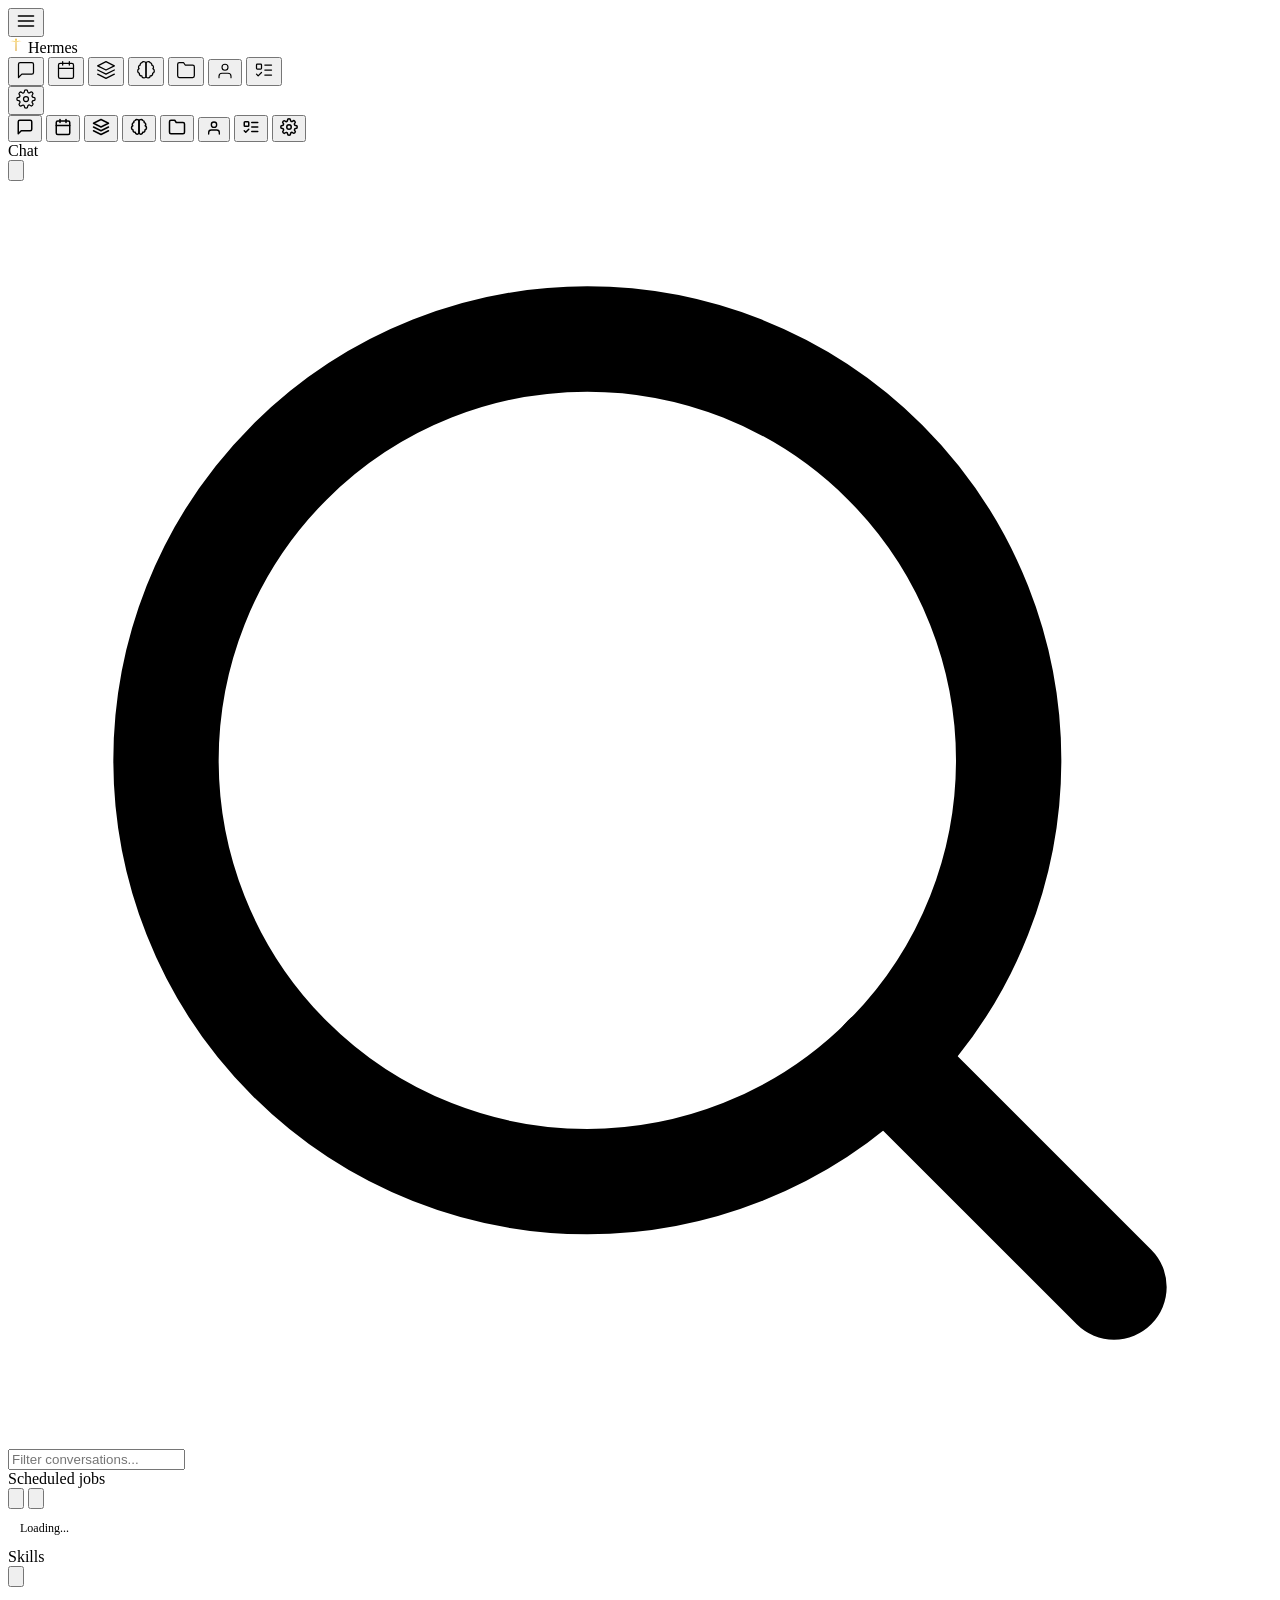
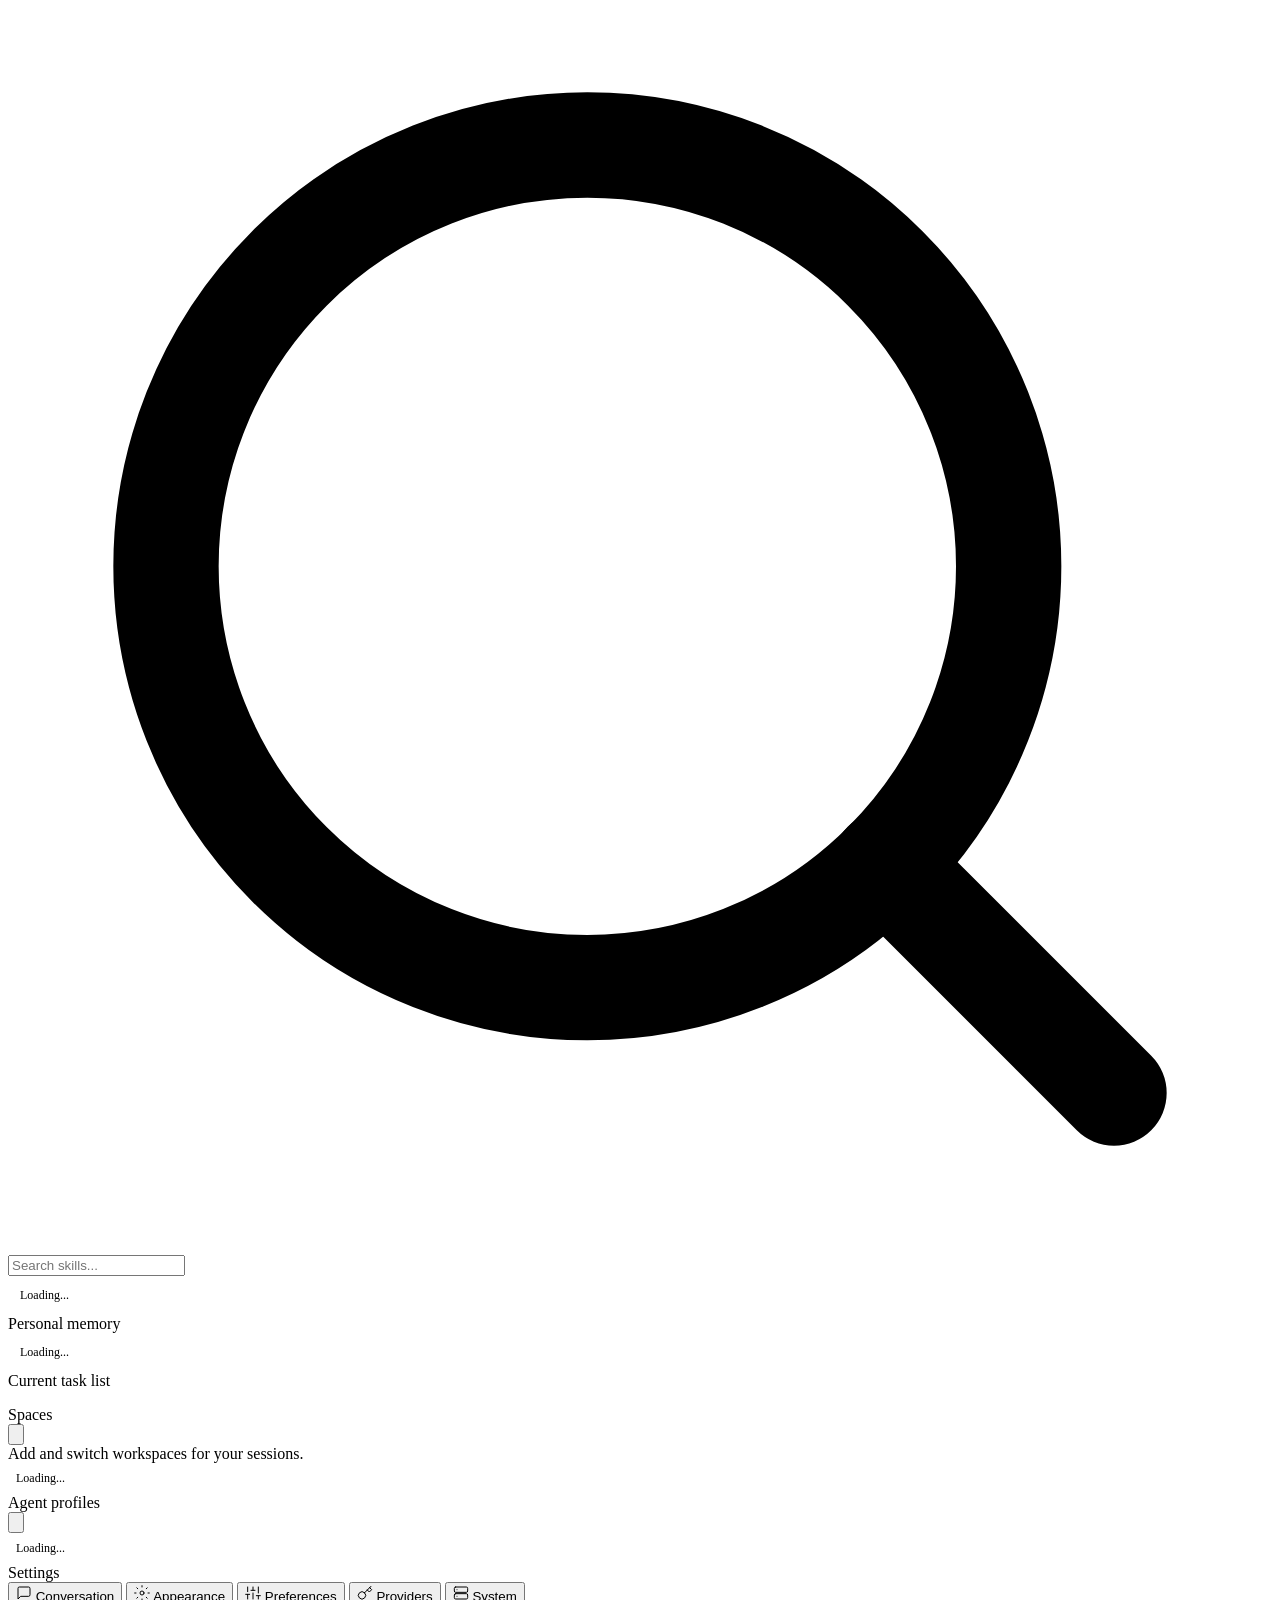
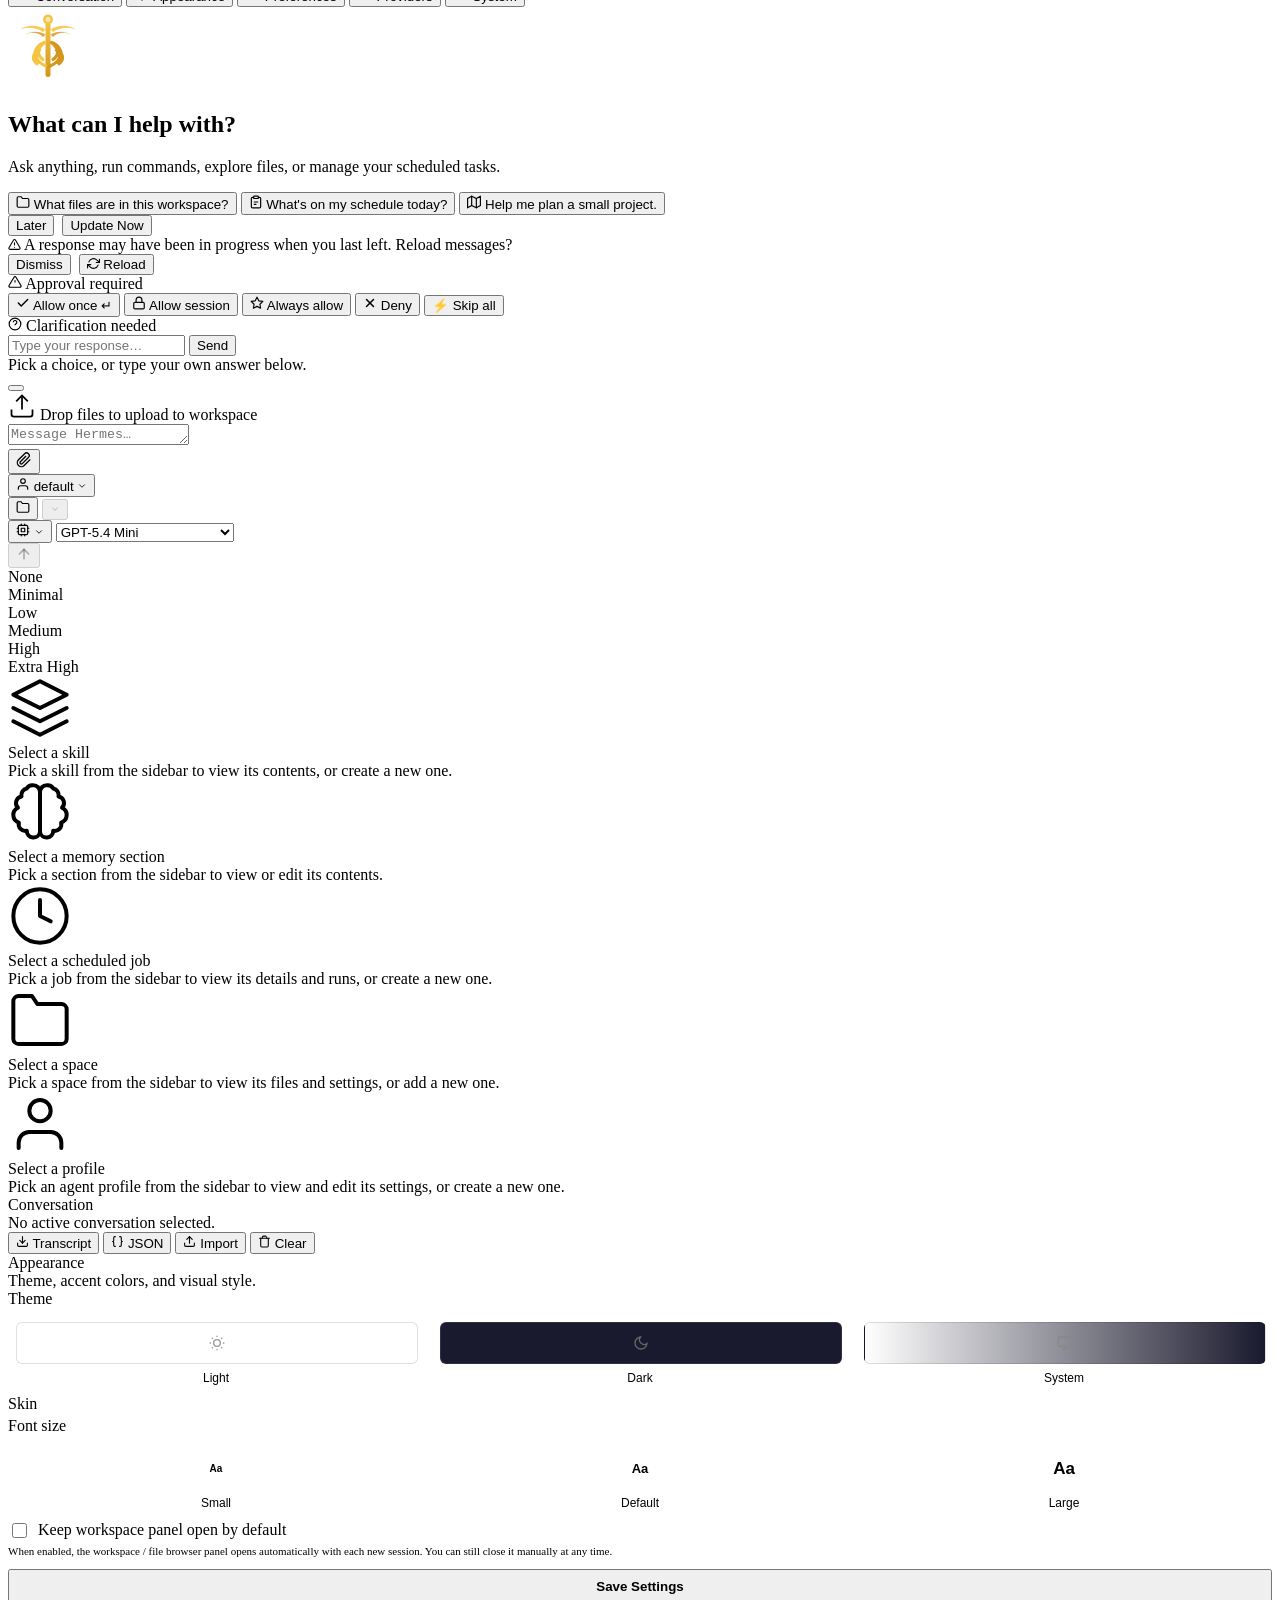
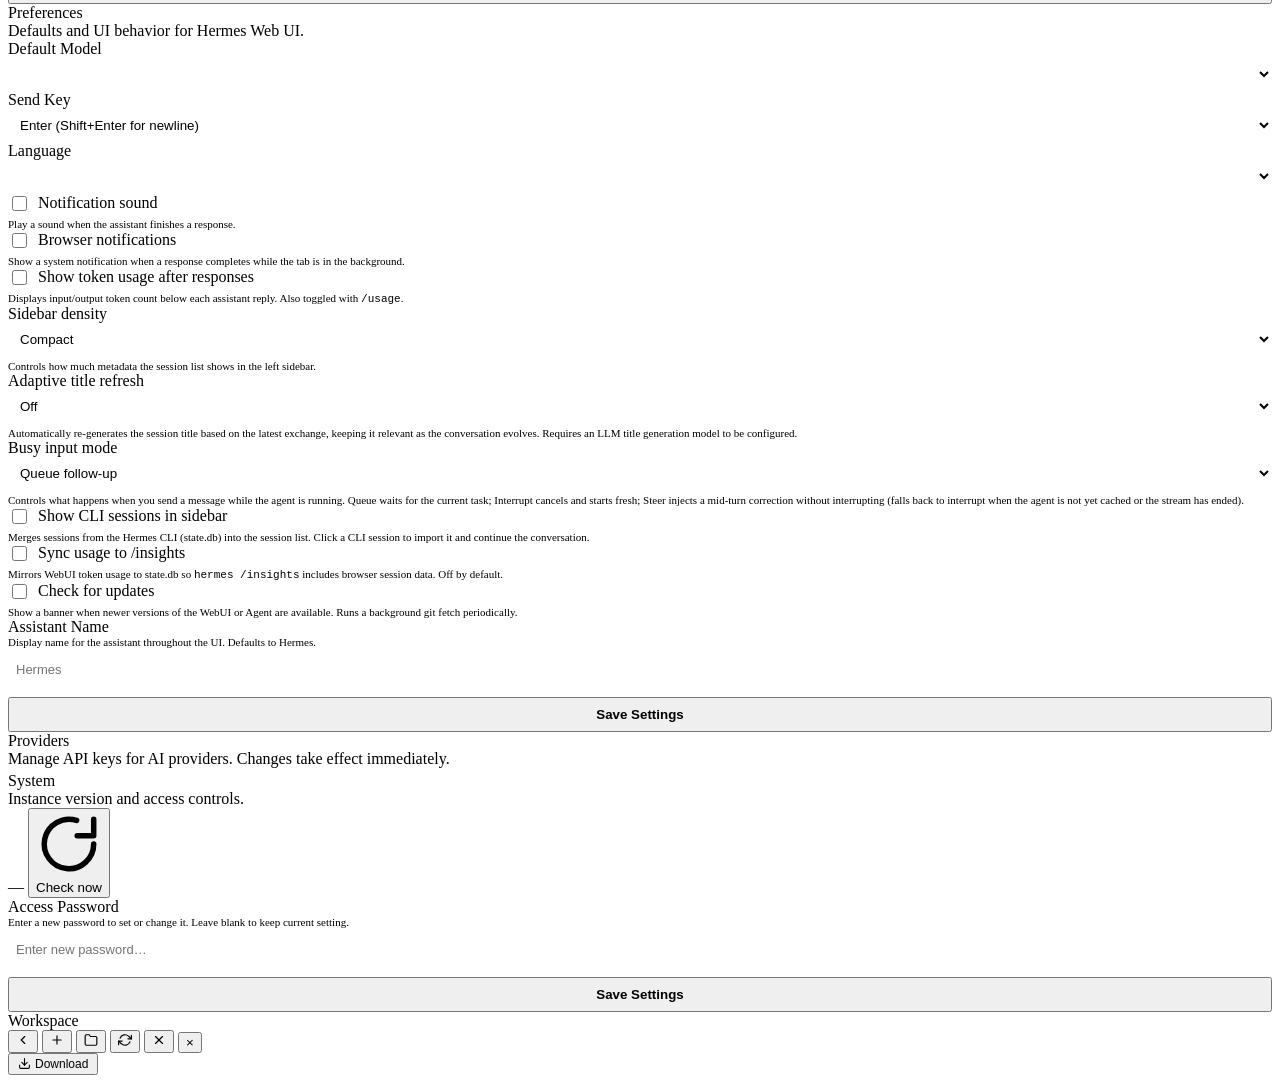
==== static/index.html @ 9df01c61 "feat: add DeepSeek V4 Flash and V4 Pro models Add deepseek-v4-flash and deepseek-v4-pro model entrie" ====
<!doctype html>
<html lang="en">
<head>
<meta charset="utf-8">
<meta name="viewport" content="width=device-width, initial-scale=1">
<title>Hermes</title>
<link rel="icon" type="image/svg+xml" href="static/favicon.svg">
<link rel="icon" type="image/png" sizes="32x32" href="static/favicon-32.png">
<link rel="shortcut icon" href="static/favicon.ico">
<link rel="manifest" href="manifest.json" crossorigin="use-credentials">
<meta name="mobile-web-app-capable" content="yes">
<meta name="apple-mobile-web-app-capable" content="yes">
<meta name="apple-mobile-web-app-status-bar-style" content="black-translucent">
<meta name="apple-mobile-web-app-title" content="Hermes">
<link rel="apple-touch-icon" href="static/favicon.svg">
<!-- base href enables subpath mount support; all static paths must stay relative (no leading slash) -->
<script>(function(){var p=location.pathname.endsWith('/')?location.pathname:(location.pathname.replace(/\/[^\/]*$/,'/')||'/');document.write('<base href="'+location.origin+p+'">');})()</script>
<script>(function(){var themes={light:1,dark:1,system:1},skins={default:1,ares:1,mono:1,slate:1,poseidon:1,sisyphus:1,charizard:1},legacy={slate:['dark','slate'],solarized:['dark','poseidon'],monokai:['dark','sisyphus'],nord:['dark','slate'],oled:['dark','default']},t=(localStorage.getItem('hermes-theme')||'dark').toLowerCase(),s=(localStorage.getItem('hermes-skin')||'').toLowerCase(),m=legacy[t],theme=m?m[0]:(themes[t]?t:'dark'),skin=skins[s]?s:(m?m[1]:'default');localStorage.setItem('hermes-theme',theme);localStorage.setItem('hermes-skin',skin);if(theme==='system')theme=window.matchMedia('(prefers-color-scheme:dark)').matches?'dark':'light';if(theme==='dark')document.documentElement.classList.add('dark');if(skin!=='default')document.documentElement.dataset.skin=skin;})()</script>
<script>(function(){var fs=localStorage.getItem('hermes-font-size');if(fs&&fs!=='default')document.documentElement.dataset.fontSize=fs;})()</script>
<script>(function(){try{document.documentElement.dataset.workspacePanel=localStorage.getItem('hermes-webui-workspace-panel')==='open'?'open':'closed';}catch(e){document.documentElement.dataset.workspacePanel='closed';}})()</script>
<link rel="stylesheet" href="static/style.css">
  <!-- KaTeX math rendering CSS (loaded eagerly to prevent layout shift) -->
  <link rel="stylesheet" href="https://cdn.jsdelivr.net/npm/katex@0.16.22/dist/katex.min.css" integrity="sha384-5TcZemv2l/9On385z///+d7MSYlvIEw9FuZTIdZ14vJLqWphw7e7ZPuOiCHJcFCP" crossorigin="anonymous">
  <!-- streaming-markdown: incremental DOM-building markdown parser for live streams -->
  <!-- Self-hosted from npm:streaming-markdown@0.2.15 — no CDN dependency.           -->
  <!-- sha384 of smd.min.js @0.2.15: sha384-T6r95ocN9t3W8tUK2Fa6FPaO7bJryyjyW0WCalrUnpgtm2qXr5xcN4vwPYEJ6vHa -->
  <!-- ES module imports do not support the integrity= attribute (W3C limitation);    -->
  <!-- version is pinned in the vendored file path; hash documented above for audit. -->
  <script type="module">
    import * as smd from '/static/vendor/smd.min.js';
    // SRI verification happens at the ES module level via importmap or SW; pinning version in URL.
    // sha384 of smd.min.js @0.2.15: sha384-T6r95ocN9t3W8tUK2Fa6FPaO7bJryyjyW0WCalrUnpgtm2qXr5xcN4vwPYEJ6vHa
    window.smd = smd;
  </script>
  <!-- Prism.js syntax highlighting (loaded async, non-blocking) -->
  <!-- SRI removed from prism-tomorrow.min.css — jsdelivr serves different digests across
       edge nodes causing intermittent integrity failures that block syntax highlighting (#1100).
       Version is pinned to @1.29.0 which is sufficient for supply-chain assurance. -->
  <link id="prism-theme" rel="stylesheet" href="https://cdn.jsdelivr.net/npm/prismjs@1.29.0/themes/prism-tomorrow.min.css" crossorigin="anonymous">
  <script src="https://cdn.jsdelivr.net/npm/prismjs@1.29.0/components/prism-core.min.js" integrity="sha384-MXybTpajaBV0AkcBaCPT4KIvo0FzoCiWXgcihYsw4FUkEz0Pv3JGV6tk2G8vJtDc" crossorigin="anonymous" defer></script>
  <script src="https://cdn.jsdelivr.net/npm/prismjs@1.29.0/plugins/autoloader/prism-autoloader.min.js" integrity="sha384-Uq05+JLko69eOiPr39ta9bh7kld5PKZoU+fF7g0EXTAriEollhZ+DrN8Q/Oi8J2Q" crossorigin="anonymous" defer></script>
  <!-- PWA service worker registration -->
  <script>
    if ('serviceWorker' in navigator) {
      window.addEventListener('load', function() {
        navigator.serviceWorker.register('sw.js').catch(function(err) {
          console.warn('[pwa] Service worker registration failed:', err);
        });
      });
    }
  </script>
</head>
<body>
<header class="app-titlebar" role="banner">
  <button class="app-titlebar-hamburger" id="btnHamburger" onclick="toggleMobileSidebar()" type="button" title="Menu" aria-label="Menu">
    <svg width="20" height="20" viewBox="0 0 24 24" fill="none" stroke="currentColor" stroke-width="2" stroke-linecap="round" stroke-linejoin="round" aria-hidden="true"><line x1="3" y1="6" x2="21" y2="6"/><line x1="3" y1="12" x2="21" y2="12"/><line x1="3" y1="18" x2="21" y2="18"/></svg>
  </button>
  <div class="app-titlebar-inner">
    <span class="app-titlebar-icon" aria-hidden="true">
      <svg viewBox="0 0 64 64" width="16" height="16" aria-hidden="true">
        <defs>
          <linearGradient id="app-titlebar-gold" x1="0%" y1="0%" x2="0%" y2="100%">
            <stop offset="0%" style="stop-color:#F5C542"/>
            <stop offset="100%" style="stop-color:#D4961C"/>
          </linearGradient>
        </defs>
        <rect x="30" y="10" width="4" height="46" rx="2" fill="url(#app-titlebar-gold)"/>
        <path d="M30 18 C24 14, 14 14, 10 18 C14 16, 22 16, 28 20" fill="#F5C542" opacity="0.9"/>
        <path d="M34 18 C40 14, 50 14, 54 18 C50 16, 42 16, 36 20" fill="#F5C542" opacity="0.9"/>
        <circle cx="32" cy="10" r="4" fill="#F5C542"/>
      </svg>
    </span>
    <span class="app-titlebar-title" id="appTitlebarTitle">Hermes</span>
    <span class="app-titlebar-sub" id="appTitlebarSub" hidden></span>
  </div>
  <div class="app-titlebar-spacer" aria-hidden="true"></div>
</header>
<div class="layout">
  <nav class="rail" aria-label="Primary navigation">
    <button class="rail-btn nav-tab active" data-panel="chat" onclick="switchPanel('chat')" title="Chat" data-i18n-title="tab_chat" aria-label="Chat"><svg width="20" height="20" viewBox="0 0 24 24" fill="none" stroke="currentColor" stroke-width="1.5" stroke-linecap="round" stroke-linejoin="round" aria-hidden="true"><path d="M21 15a2 2 0 0 1-2 2H7l-4 4V5a2 2 0 0 1 2-2h14a2 2 0 0 1 2 2z"/></svg></button>
    <button class="rail-btn nav-tab" data-panel="tasks" onclick="switchPanel('tasks')" title="Tasks" data-i18n-title="tab_tasks" aria-label="Tasks"><svg width="20" height="20" viewBox="0 0 24 24" fill="none" stroke="currentColor" stroke-width="1.5" stroke-linecap="round" stroke-linejoin="round" aria-hidden="true"><rect x="3" y="4" width="18" height="18" rx="2"/><line x1="16" y1="2" x2="16" y2="6"/><line x1="8" y1="2" x2="8" y2="6"/><line x1="3" y1="10" x2="21" y2="10"/></svg></button>
    <button class="rail-btn nav-tab" data-panel="skills" onclick="switchPanel('skills')" title="Skills" data-i18n-title="tab_skills" aria-label="Skills"><svg width="20" height="20" viewBox="0 0 24 24" fill="none" stroke="currentColor" stroke-width="1.5" stroke-linecap="round" stroke-linejoin="round" aria-hidden="true"><path d="M12 2L2 7l10 5 10-5-10-5z"/><path d="M2 17l10 5 10-5"/><path d="M2 12l10 5 10-5"/></svg></button>
    <button class="rail-btn nav-tab" data-panel="memory" onclick="switchPanel('memory')" title="Memory" data-i18n-title="tab_memory" aria-label="Memory"><svg width="20" height="20" viewBox="0 0 24 24" fill="none" stroke="currentColor" stroke-width="1.5" stroke-linecap="round" stroke-linejoin="round" aria-hidden="true"><path d="M9.5 2A2.5 2.5 0 0 1 12 4.5v15a2.5 2.5 0 0 1-4.96-.44 2.5 2.5 0 0 1-2.96-3.08 3 3 0 0 1-.34-5.58 2.5 2.5 0 0 1 1.32-4.24 2.5 2.5 0 0 1 1.98-3A2.5 2.5 0 0 1 9.5 2z"/><path d="M14.5 2A2.5 2.5 0 0 0 12 4.5v15a2.5 2.5 0 0 0 4.96-.44 2.5 2.5 0 0 0 2.96-3.08 3 3 0 0 0 .34-5.58 2.5 2.5 0 0 0-1.32-4.24 2.5 2.5 0 0 0-1.98-3A2.5 2.5 0 0 0 14.5 2z"/></svg></button>
    <button class="rail-btn nav-tab" data-panel="workspaces" onclick="switchPanel('workspaces')" title="Spaces" data-i18n-title="tab_workspaces" aria-label="Spaces"><svg width="20" height="20" viewBox="0 0 24 24" fill="none" stroke="currentColor" stroke-width="1.5" stroke-linecap="round" stroke-linejoin="round" aria-hidden="true"><path d="M22 19a2 2 0 0 1-2 2H4a2 2 0 0 1-2-2V5a2 2 0 0 1 2-2h5l2 3h9a2 2 0 0 1 2 2z"/></svg></button>
    <button class="rail-btn nav-tab" data-panel="profiles" onclick="switchPanel('profiles')" title="Agent profiles" data-i18n-title="tab_profiles" aria-label="Agent profiles"><svg width="18" height="18" viewBox="0 0 24 24" fill="none" stroke="currentColor" stroke-width="1.5" stroke-linecap="round" stroke-linejoin="round"><path d="M20 21v-2a4 4 0 0 0-4-4H8a4 4 0 0 0-4 4v2"/><circle cx="12" cy="7" r="4"/></svg></button>
    <button class="rail-btn nav-tab" data-panel="todos" onclick="switchPanel('todos')" title="Current task list" data-i18n-title="tab_todos" aria-label="Todos"><svg width="20" height="20" viewBox="0 0 24 24" fill="none" stroke="currentColor" stroke-width="1.5" stroke-linecap="round" stroke-linejoin="round" aria-hidden="true"><rect x="3" y="5" width="6" height="6" rx="1"/><path d="m3 17 2 2 4-4"/><path d="M13 6h8"/><path d="M13 12h8"/><path d="M13 18h8"/></svg></button>
    <div class="rail-spacer"></div>
    <button class="rail-btn nav-tab" data-panel="settings" onclick="switchPanel('settings')" title="Settings" data-i18n-title="tab_settings" aria-label="Settings"><svg width="20" height="20" viewBox="0 0 24 24" fill="none" stroke="currentColor" stroke-width="1.5" stroke-linecap="round" stroke-linejoin="round" aria-hidden="true"><circle cx="12" cy="12" r="3"/><path d="M19.4 15a1.65 1.65 0 0 0 .33 1.82l.06.06a2 2 0 0 1-2.83 2.83l-.06-.06a1.65 1.65 0 0 0-1.82-.33 1.65 1.65 0 0 0-1 1.51V21a2 2 0 0 1-4 0v-.09A1.65 1.65 0 0 0 9 19.4a1.65 1.65 0 0 0-1.82.33l-.06.06a2 2 0 0 1-2.83-2.83l.06-.06a1.65 1.65 0 0 0 .33-1.82 1.65 1.65 0 0 0-1.51-1H3a2 2 0 0 1 0-4h.09A1.65 1.65 0 0 0 4.6 9a1.65 1.65 0 0 0-.33-1.82l-.06-.06a2 2 0 0 1 2.83-2.83l.06.06a1.65 1.65 0 0 0 1.82.33H9a1.65 1.65 0 0 0 1-1.51V3a2 2 0 0 1 4 0v.09a1.65 1.65 0 0 0 1 1.51 1.65 1.65 0 0 0 1.82-.33l.06-.06a2 2 0 0 1 2.83 2.83l-.06.06a1.65 1.65 0 0 0-.33 1.82V9a1.65 1.65 0 0 0 1.51 1H21a2 2 0 0 1 0 4h-.09a1.65 1.65 0 0 0-1.51 1z"/></svg></button>
  </nav>
  <aside class="sidebar">

    <div class="sidebar-nav">
      <button class="nav-tab active" data-panel="chat" data-label="Chat" onclick="switchPanel('chat')" title="Chat" data-i18n-title="tab_chat"><svg width="18" height="18" viewBox="0 0 24 24" fill="none" stroke="currentColor" stroke-width="2" stroke-linecap="round" stroke-linejoin="round" aria-hidden="true"><path d="M21 15a2 2 0 0 1-2 2H7l-4 4V5a2 2 0 0 1 2-2h14a2 2 0 0 1 2 2z"/></svg></button>
      <button class="nav-tab" data-panel="tasks" data-label="Tasks" onclick="switchPanel('tasks')" title="Tasks" data-i18n-title="tab_tasks"><svg width="18" height="18" viewBox="0 0 24 24" fill="none" stroke="currentColor" stroke-width="2" stroke-linecap="round" stroke-linejoin="round" aria-hidden="true"><rect x="3" y="4" width="18" height="18" rx="2"/><line x1="16" y1="2" x2="16" y2="6"/><line x1="8" y1="2" x2="8" y2="6"/><line x1="3" y1="10" x2="21" y2="10"/></svg></button>
      <button class="nav-tab" data-panel="skills" data-label="Skills" onclick="switchPanel('skills')" title="Skills" data-i18n-title="tab_skills"><svg width="18" height="18" viewBox="0 0 24 24" fill="none" stroke="currentColor" stroke-width="2" stroke-linecap="round" stroke-linejoin="round" aria-hidden="true"><path d="M12 2L2 7l10 5 10-5-10-5z"/><path d="M2 17l10 5 10-5"/><path d="M2 12l10 5 10-5"/></svg></button>
      <button class="nav-tab" data-panel="memory" data-label="Memory" onclick="switchPanel('memory')" title="Memory" data-i18n-title="tab_memory"><svg width="18" height="18" viewBox="0 0 24 24" fill="none" stroke="currentColor" stroke-width="2" stroke-linecap="round" stroke-linejoin="round" aria-hidden="true"><path d="M9.5 2A2.5 2.5 0 0 1 12 4.5v15a2.5 2.5 0 0 1-4.96-.44 2.5 2.5 0 0 1-2.96-3.08 3 3 0 0 1-.34-5.58 2.5 2.5 0 0 1 1.32-4.24 2.5 2.5 0 0 1 1.98-3A2.5 2.5 0 0 1 9.5 2z"/><path d="M14.5 2A2.5 2.5 0 0 0 12 4.5v15a2.5 2.5 0 0 0 4.96-.44 2.5 2.5 0 0 0 2.96-3.08 3 3 0 0 0 .34-5.58 2.5 2.5 0 0 0-1.32-4.24 2.5 2.5 0 0 0-1.98-3A2.5 2.5 0 0 0 14.5 2z"/></svg></button>
      <button class="nav-tab" data-panel="workspaces" data-label="Spaces" onclick="switchPanel('workspaces')" title="Spaces" data-i18n-title="tab_workspaces"><svg width="18" height="18" viewBox="0 0 24 24" fill="none" stroke="currentColor" stroke-width="2" stroke-linecap="round" stroke-linejoin="round" aria-hidden="true"><path d="M22 19a2 2 0 0 1-2 2H4a2 2 0 0 1-2-2V5a2 2 0 0 1 2-2h5l2 3h9a2 2 0 0 1 2 2z"/></svg></button>
      <button class="nav-tab" data-panel="profiles" data-label="Profiles" onclick="switchPanel('profiles')" title="Agent profiles" data-i18n-title="tab_profiles"><svg width="16" height="16" viewBox="0 0 24 24" fill="none" stroke="currentColor" stroke-width="2" stroke-linecap="round" stroke-linejoin="round"><path d="M20 21v-2a4 4 0 0 0-4-4H8a4 4 0 0 0-4 4v2"/><circle cx="12" cy="7" r="4"/></svg></button>
      <button class="nav-tab" data-panel="todos" data-label="Todos" onclick="switchPanel('todos')" title="Current task list" data-i18n-title="tab_todos"><svg width="18" height="18" viewBox="0 0 24 24" fill="none" stroke="currentColor" stroke-width="2" stroke-linecap="round" stroke-linejoin="round" aria-hidden="true"><rect x="3" y="5" width="6" height="6" rx="1"/><path d="m3 17 2 2 4-4"/><path d="M13 6h8"/><path d="M13 12h8"/><path d="M13 18h8"/></svg></button>
      <!-- Settings button mirrored here for mobile (rail is desktop-only via @media >=768px). Keep in sync with rail entry. -->
      <button class="nav-tab" data-panel="settings" onclick="switchPanel('settings')" title="Settings" data-i18n-title="tab_settings"><svg width="18" height="18" viewBox="0 0 24 24" fill="none" stroke="currentColor" stroke-width="2" stroke-linecap="round" stroke-linejoin="round" aria-hidden="true"><circle cx="12" cy="12" r="3"/><path d="M19.4 15a1.65 1.65 0 0 0 .33 1.82l.06.06a2 2 0 0 1-2.83 2.83l-.06-.06a1.65 1.65 0 0 0-1.82-.33 1.65 1.65 0 0 0-1 1.51V21a2 2 0 0 1-4 0v-.09A1.65 1.65 0 0 0 9 19.4a1.65 1.65 0 0 0-1.82.33l-.06.06a2 2 0 0 1-2.83-2.83l.06-.06a1.65 1.65 0 0 0 .33-1.82 1.65 1.65 0 0 0-1.51-1H3a2 2 0 0 1 0-4h.09A1.65 1.65 0 0 0 4.6 9a1.65 1.65 0 0 0-.33-1.82l-.06-.06a2 2 0 0 1 2.83-2.83l.06.06a1.65 1.65 0 0 0 1.82.33H9a1.65 1.65 0 0 0 1-1.51V3a2 2 0 0 1 4 0v.09a1.65 1.65 0 0 0 1 1.51 1.65 1.65 0 0 0 1.82-.33l.06-.06a2 2 0 0 1 2.83 2.83l-.06.06a1.65 1.65 0 0 0-.33 1.82V9a1.65 1.65 0 0 0 1.51 1H21a2 2 0 0 1 0 4h-.09a1.65 1.65 0 0 0-1.51 1z"/></svg></button>
    </div>
    <!-- Chat panel -->
    <div class="panel-view active" id="panelChat">
      <div class="panel-head">
        <span data-i18n="tab_chat">Chat</span>
        <div class="panel-head-actions">
          <button class="panel-head-btn" id="btnNewChat" title="New conversation (Cmd+K)" data-i18n-title="new_conversation" aria-label="New conversation">
            <svg viewBox="0 0 24 24" fill="none" stroke="currentColor" stroke-width="2" stroke-linecap="round" stroke-linejoin="round" aria-hidden="true"><line x1="12" y1="5" x2="12" y2="19"/><line x1="5" y1="12" x2="19" y2="12"/></svg>
          </button>
        </div>
      </div>
      <div class="session-search sidebar-search"><svg class="sidebar-search-icon" viewBox="0 0 24 24" fill="none" stroke="currentColor" stroke-width="2" stroke-linecap="round" stroke-linejoin="round" aria-hidden="true"><circle cx="11" cy="11" r="8"/><path d="M21 21l-4.35-4.35"/></svg><input id="sessionSearch" placeholder="Filter conversations..." data-i18n-placeholder="filter_conversations" oninput="filterSessions()" autocomplete="off"></div>
      <div class="session-list" id="sessionList"></div>
    </div>
    <!-- Tasks (cron) panel -->
    <div class="panel-view" id="panelTasks">
      <div class="panel-head">
        <span data-i18n="scheduled_jobs">Scheduled jobs</span>
        <div class="panel-head-actions">
          <button class="panel-head-btn" id="cronRefreshBtn" onclick="loadCrons(true)" title="Refresh job list" aria-label="Refresh job list"><svg viewBox="0 0 24 24" fill="none" stroke="currentColor" stroke-width="2" stroke-linecap="round" stroke-linejoin="round" aria-hidden="true"><polyline points="23 4 23 10 17 10"/><path d="M20.49 15a9 9 0 1 1-2.12-9.36L23 10"/></svg></button>
          <button class="panel-head-btn" onclick="openCronCreate()" title="New job" data-i18n-title="new_job" aria-label="New job"><svg viewBox="0 0 24 24" fill="none" stroke="currentColor" stroke-width="2" stroke-linecap="round" stroke-linejoin="round" aria-hidden="true"><line x1="12" y1="5" x2="12" y2="19"/><line x1="5" y1="12" x2="19" y2="12"/></svg></button>
        </div>
      </div>
      <div class="cron-list" id="cronList"><div style="padding:12px;color:var(--muted);font-size:12px" data-i18n="loading">Loading...</div></div>
    </div>
    <!-- Skills panel -->
    <div class="panel-view" id="panelSkills">
      <div class="panel-head">
        <span data-i18n="tab_skills">Skills</span>
        <div class="panel-head-actions">
          <button class="panel-head-btn" onclick="openSkillCreate()" title="New skill" data-i18n-title="new_skill" aria-label="New skill"><svg viewBox="0 0 24 24" fill="none" stroke="currentColor" stroke-width="2" stroke-linecap="round" stroke-linejoin="round" aria-hidden="true"><line x1="12" y1="5" x2="12" y2="19"/><line x1="5" y1="12" x2="19" y2="12"/></svg></button>
        </div>
      </div>
      <div class="skills-search sidebar-search"><svg class="sidebar-search-icon" viewBox="0 0 24 24" fill="none" stroke="currentColor" stroke-width="2" stroke-linecap="round" stroke-linejoin="round" aria-hidden="true"><circle cx="11" cy="11" r="8"/><path d="M21 21l-4.35-4.35"/></svg><input id="skillsSearch" placeholder="Search skills..." data-i18n-placeholder="search_skills" oninput="filterSkills()"></div>
      <div class="skills-list" id="skillsList"><div style="padding:12px;color:var(--muted);font-size:12px" data-i18n="loading">Loading...</div></div>
    </div>
    <!-- Memory panel -->
    <div class="panel-view" id="panelMemory">
      <div class="panel-head">
        <span data-i18n="personal_memory">Personal memory</span>
      </div>
      <div class="side-menu" id="memoryPanel"><div style="padding:12px;color:var(--muted);font-size:12px" data-i18n="loading">Loading...</div></div>
    </div>
    <!-- Todo panel -->
    <div class="panel-view" id="panelTodos">
      <div class="panel-head">
        <span data-i18n="current_task_list">Current task list</span>
      </div>
      <div id="todoPanel" style="flex:1;overflow-y:auto;padding:8px 12px"></div>
    </div>
    <!-- Workspaces panel -->
    <div class="panel-view" id="panelWorkspaces">
      <div class="panel-head">
        <span data-i18n="tab_workspaces">Spaces</span>
        <div class="panel-head-actions">
          <button class="panel-head-btn" onclick="openWorkspaceCreate()" title="Add space" data-i18n-title="workspace_add_title" aria-label="Add space"><svg viewBox="0 0 24 24" fill="none" stroke="currentColor" stroke-width="2" stroke-linecap="round" stroke-linejoin="round" aria-hidden="true"><line x1="12" y1="5" x2="12" y2="19"/><line x1="5" y1="12" x2="19" y2="12"/></svg></button>
        </div>
      </div>
      <div class="panel-head-sub" data-i18n="workspace_desc">Add and switch workspaces for your sessions.</div>
      <div style="flex:1;overflow-y:auto;padding:8px" id="workspacesPanel"><div style="color:var(--muted);font-size:12px" data-i18n="loading">Loading...</div></div>
    </div>
    <!-- Profiles panel -->
    <div class="panel-view" id="panelProfiles">
      <div class="panel-head">
        <span data-i18n="tab_profiles">Agent profiles</span>
        <div class="panel-head-actions">
          <button class="panel-head-btn" onclick="openProfileCreate()" title="New profile" data-i18n-title="new_profile" aria-label="New profile"><svg viewBox="0 0 24 24" fill="none" stroke="currentColor" stroke-width="2" stroke-linecap="round" stroke-linejoin="round" aria-hidden="true"><line x1="12" y1="5" x2="12" y2="19"/><line x1="5" y1="12" x2="19" y2="12"/></svg></button>
        </div>
      </div>
      <div style="flex:1;overflow-y:auto;padding:8px" id="profilesPanel"><div style="color:var(--muted);font-size:12px" data-i18n="loading">Loading...</div></div>
    </div>
    <!-- Settings panel (menu list; actual panes render in .main) -->
    <div class="panel-view" id="panelSettings">
      <div class="panel-head">
        <span data-i18n="tab_settings">Settings</span>
      </div>
      <div class="side-menu" id="settingsMenu">
        <button type="button" class="side-menu-item active" data-settings-section="conversation" onclick="switchSettingsSection('conversation')">
          <svg width="16" height="16" viewBox="0 0 24 24" fill="none" stroke="currentColor" stroke-width="1.5" stroke-linecap="round" stroke-linejoin="round" aria-hidden="true"><path d="M21 15a2 2 0 0 1-2 2H7l-4 4V5a2 2 0 0 1 2-2h14a2 2 0 0 1 2 2z"/></svg>
          <span>Conversation</span>
        </button>
        <button type="button" class="side-menu-item" data-settings-section="appearance" onclick="switchSettingsSection('appearance')">
          <svg width="16" height="16" viewBox="0 0 24 24" fill="none" stroke="currentColor" stroke-width="1.5" stroke-linecap="round" stroke-linejoin="round" aria-hidden="true"><circle cx="12" cy="12" r="3"/><path d="M12 1v2M12 21v2M4.22 4.22l1.42 1.42M18.36 18.36l1.42 1.42M1 12h2M21 12h2M4.22 19.78l1.42-1.42M18.36 5.64l1.42-1.42"/></svg>
          <span>Appearance</span>
        </button>
        <button type="button" class="side-menu-item" data-settings-section="preferences" onclick="switchSettingsSection('preferences')">
          <svg width="16" height="16" viewBox="0 0 24 24" fill="none" stroke="currentColor" stroke-width="1.5" stroke-linecap="round" stroke-linejoin="round" aria-hidden="true"><line x1="4" y1="21" x2="4" y2="14"/><line x1="4" y1="10" x2="4" y2="3"/><line x1="12" y1="21" x2="12" y2="12"/><line x1="12" y1="8" x2="12" y2="3"/><line x1="20" y1="21" x2="20" y2="16"/><line x1="20" y1="12" x2="20" y2="3"/><line x1="1" y1="14" x2="7" y2="14"/><line x1="9" y1="8" x2="15" y2="8"/><line x1="17" y1="16" x2="23" y2="16"/></svg>
          <span>Preferences</span>
        </button>
        <button type="button" class="side-menu-item" data-settings-section="providers" onclick="switchSettingsSection('providers')">
          <svg width="16" height="16" viewBox="0 0 24 24" fill="none" stroke="currentColor" stroke-width="1.5" stroke-linecap="round" stroke-linejoin="round" aria-hidden="true"><path d="M21 2l-2 2m-7.61 7.61a5.5 5.5 0 1 1-7.778 7.778 5.5 5.5 0 0 1 7.777-7.777zm0 0L15.5 7.5m0 0l3 3L22 7l-3-3m-3.5 3.5L19 4"/></svg>
          <span data-i18n="providers_tab_title">Providers</span>
        </button>
        <button type="button" class="side-menu-item" data-settings-section="system" onclick="switchSettingsSection('system')">
          <svg width="16" height="16" viewBox="0 0 24 24" fill="none" stroke="currentColor" stroke-width="1.5" stroke-linecap="round" stroke-linejoin="round" aria-hidden="true"><rect x="2" y="3" width="20" height="8" rx="2"/><rect x="2" y="13" width="20" height="8" rx="2"/><line x1="6" y1="7" x2="6.01" y2="7"/><line x1="6" y1="17" x2="6.01" y2="17"/></svg>
          <span>System</span>
        </button>
      </div>
    </div>
  <div class="resize-handle" id="sidebarResize"></div>
  </aside>
  <main class="main">
    <div id="mainChat" class="main-view">
    <div class="messages" id="messages">
      <button id="scrollToBottomBtn" class="scroll-to-bottom-btn" aria-label="Scroll to bottom" onclick="scrollToBottom()" style="display:none">↓</button>
      <div class="empty-state" id="emptyState">
        <div class="empty-logo"><svg xmlns="http://www.w3.org/2000/svg" viewBox="0 0 64 64" width="80" height="80" aria-label="Hermes caduceus">
          <defs>
            <linearGradient id="hermes-gold" x1="0%" y1="0%" x2="0%" y2="100%">
              <stop offset="0%" style="stop-color:#F5C542;stop-opacity:1"/>
              <stop offset="100%" style="stop-color:#D4961C;stop-opacity:1"/>
            </linearGradient>
          </defs>
          <rect x="30" y="10" width="4" height="46" rx="2" fill="url(#hermes-gold)"/>
          <path d="M30 18 C24 14, 14 14, 10 18 C14 16, 22 16, 28 20" fill="#F5C542" opacity="0.9"/>
          <path d="M30 22 C26 19, 18 19, 14 22 C18 20, 24 20, 28 24" fill="#D4961C" opacity="0.8"/>
          <path d="M34 18 C40 14, 50 14, 54 18 C50 16, 42 16, 36 20" fill="#F5C542" opacity="0.9"/>
          <path d="M34 22 C38 19, 46 19, 50 22 C46 20, 40 20, 36 24" fill="#D4961C" opacity="0.8"/>
          <path d="M32 48 C22 44, 20 38, 26 34 C20 36, 18 42, 24 46 C18 40, 22 30, 30 28 C24 32, 22 38, 28 42" fill="none" stroke="#F5C542" stroke-width="2.5" stroke-linecap="round"/>
          <path d="M32 48 C42 44, 44 38, 38 34 C44 36, 46 42, 40 46 C46 40, 42 30, 34 28 C40 32, 42 38, 36 42" fill="none" stroke="#D4961C" stroke-width="2.5" stroke-linecap="round"/>
          <circle cx="32" cy="10" r="4" fill="#F5C542"/>
          <circle cx="32" cy="10" r="2" fill="#FFF8E1" opacity="0.7"/>
        </svg></div>
        <h2 data-i18n="empty_title">What can I help with?</h2>
        <p data-i18n="empty_subtitle">Ask anything, run commands, explore files, or manage your scheduled tasks.</p>
        <div class="suggestion-grid">
          <button class="suggestion" data-msg="What files are in this workspace?"><svg width="14" height="14" viewBox="0 0 24 24" fill="none" stroke="currentColor" stroke-width="2" stroke-linecap="round" stroke-linejoin="round" aria-hidden="true"><path d="M22 19a2 2 0 0 1-2 2H4a2 2 0 0 1-2-2V5a2 2 0 0 1 2-2h5l2 3h9a2 2 0 0 1 2 2z"/></svg> <span data-i18n="suggest_files">What files are in this workspace?</span></button>
          <button class="suggestion" data-msg="What's on my schedule today?"><svg width="14" height="14" viewBox="0 0 24 24" fill="none" stroke="currentColor" stroke-width="2" stroke-linecap="round" stroke-linejoin="round" aria-hidden="true"><path d="M16 4h2a2 2 0 0 1 2 2v14a2 2 0 0 1-2 2H6a2 2 0 0 1-2-2V6a2 2 0 0 1 2-2h2"/><rect x="8" y="2" width="8" height="4" rx="1" ry="1"/><line x1="9" y1="12" x2="15" y2="12"/><line x1="9" y1="16" x2="12" y2="16"/></svg> <span data-i18n="suggest_schedule">What's on my schedule today?</span></button>
          <button class="suggestion" data-msg="Help me plan a small project."><svg width="14" height="14" viewBox="0 0 24 24" fill="none" stroke="currentColor" stroke-width="2" stroke-linecap="round" stroke-linejoin="round" aria-hidden="true"><polygon points="1 6 1 22 8 18 16 22 23 18 23 2 16 6 8 2 1 6"/><line x1="8" y1="2" x2="8" y2="18"/><line x1="16" y1="6" x2="16" y2="22"/></svg> <span data-i18n="suggest_plan">Help me plan a small project.</span></button>
        </div>
      </div>
      <div class="messages-inner" id="msgInner"></div>
      <div id="liveCompressionCards" class="live-compression-cards"></div>
      <div id="liveToolCards" style="display:none;max-width:800px;margin:0 auto;width:100%;padding:0 24px;"></div>
    </div>
    <div class="update-banner" id="updateBanner">
      <div style="display:flex;flex-direction:column;flex:1;min-width:0">
        <span id="updateMsg"></span>
        <div id="updateError" style="display:none;font-size:12px;color:var(--error,#e05);margin-top:4px;word-break:break-word"></div>
      </div>
      <div style="display:flex;gap:8px;flex-shrink:0;flex-wrap:wrap">
        <button class="update-btn" onclick="dismissUpdate()">Later</button>
        <button class="update-btn update-primary" id="btnApplyUpdate" onclick="applyUpdates()">Update Now</button>
        <button class="update-btn" id="btnForceUpdate" style="display:none;background:var(--error,#e05);color:#fff;border-color:var(--error,#e05)" onclick="forceUpdate(this)">Force update</button>
      </div>
    </div>
    <div class="reconnect-banner" id="reconnectBanner">
      <span id="reconnectMsg"><svg width="13" height="13" viewBox="0 0 24 24" fill="none" stroke="currentColor" stroke-width="2" stroke-linecap="round" stroke-linejoin="round" aria-hidden="true" style="vertical-align:-1px"><path d="M10.29 3.86L1.82 18a2 2 0 0 0 1.71 3h16.94a2 2 0 0 0 1.71-3L13.71 3.86a2 2 0 0 0-3.42 0z"/><line x1="12" y1="9" x2="12" y2="13"/><line x1="12" y1="17" x2="12.01" y2="17"/></svg> A response may have been in progress when you last left. Reload messages?</span>
      <div style="display:flex;gap:8px;flex-shrink:0">
        <button class="reconnect-btn" onclick="dismissReconnect()">Dismiss</button>
        <button class="reconnect-btn" onclick="refreshSession()"><svg width="13" height="13" viewBox="0 0 24 24" fill="none" stroke="currentColor" stroke-width="2" stroke-linecap="round" stroke-linejoin="round" aria-hidden="true" style="vertical-align:-1px"><polyline points="23 4 23 10 17 10"/><polyline points="1 20 1 14 7 14"/><path d="M3.51 9a9 9 0 0 1 14.85-3.36L23 10M1 14l4.64 4.36A9 9 0 0 0 20.49 15"/></svg> Reload</button>
      </div>
    </div>
    <div class="composer-wrap" id="composerWrap">
      <div class="composer-flyout">
      <!-- Queue flyout: slides up from behind composer, same pattern as approval-card -->
      <div id="queueCard" class="queue-card" role="region" aria-label="Queued messages" aria-live="polite">
        <div id="queueChips" class="queue-card-inner"></div>
      </div>
      <div class="approval-card" id="approvalCard" role="alertdialog" aria-labelledby="approvalHeading" aria-describedby="approvalDesc">
        <div class="approval-inner">
          <div class="approval-header">
            <svg width="14" height="14" viewBox="0 0 24 24" fill="none" stroke="currentColor" stroke-width="2"><path d="M10.29 3.86L1.82 18a2 2 0 0 0 1.71 3h16.94a2 2 0 0 0 1.71-3L13.71 3.86a2 2 0 0 0-3.42 0z"/><line x1="12" y1="9" x2="12" y2="13"/><line x1="12" y1="17" x2="12.01" y2="17"/></svg>
            <span id="approvalHeading" data-i18n="approval_heading">Approval required</span>
          </div>
          <div class="approval-desc" id="approvalDesc"></div>
          <div class="approval-cmd" id="approvalCmd"></div>
          <div class="approval-counter" id="approvalCounter" style="display:none;font-size:0.75em;opacity:0.6;margin-top:4px;"></div>
          <div class="approval-btns">
            <button class="approval-btn once" id="approvalBtnOnce" onclick="respondApproval('once')" title="Allow this one command (Enter)" data-i18n-title="approval_btn_once_title">
              <span class="approval-btn-icon"><svg width="14" height="14" viewBox="0 0 24 24" fill="none" stroke="currentColor" stroke-width="2.5" stroke-linecap="round" stroke-linejoin="round" aria-hidden="true"><polyline points="20 6 9 17 4 12"/></svg></span>
              <span class="approval-btn-label" data-i18n="approval_btn_once">Allow once</span>
              <kbd class="approval-kbd">↵</kbd>
            </button>
            <button class="approval-btn session" id="approvalBtnSession" onclick="respondApproval('session')" title="Allow for this session">
              <span class="approval-btn-icon"><svg width="14" height="14" viewBox="0 0 24 24" fill="none" stroke="currentColor" stroke-width="2" stroke-linecap="round" stroke-linejoin="round" aria-hidden="true"><rect x="3" y="11" width="18" height="11" rx="2" ry="2"/><path d="M7 11V7a5 5 0 0 1 10 0v4"/></svg></span>
              <span class="approval-btn-label" data-i18n="approval_btn_session">Allow session</span>
            </button>
            <button class="approval-btn always" id="approvalBtnAlways" onclick="respondApproval('always')" title="Always allow this command pattern">
              <span class="approval-btn-icon"><svg width="14" height="14" viewBox="0 0 24 24" fill="none" stroke="currentColor" stroke-width="2" stroke-linecap="round" stroke-linejoin="round" aria-hidden="true"><polygon points="12 2 15.09 8.26 22 9.27 17 14.14 18.18 21.02 12 17.77 5.82 21.02 7 14.14 2 9.27 8.91 8.26 12 2"/></svg></span>
              <span class="approval-btn-label" data-i18n="approval_btn_always">Always allow</span>
            </button>
            <button class="approval-btn deny" id="approvalBtnDeny" onclick="respondApproval('deny')" title="Deny — do not run this command">
              <span class="approval-btn-icon"><svg width="14" height="14" viewBox="0 0 24 24" fill="none" stroke="currentColor" stroke-width="2.5" stroke-linecap="round" stroke-linejoin="round" aria-hidden="true"><line x1="18" y1="6" x2="6" y2="18"/><line x1="6" y1="6" x2="18" y2="18"/></svg></span>
              <span class="approval-btn-label" data-i18n="approval_btn_deny">Deny</span>
            </button>
            <button class="approval-btn yolo" id="approvalSkipAll" onclick="toggleYoloFromApproval()" title="Skip all approvals this session" data-i18n-title="approval_skip_all_title">
              <span class="approval-btn-icon" aria-hidden="true">⚡</span>
              <span class="approval-btn-label" data-i18n="approval_skip_all">Skip all</span>
            </button>
          </div>
        </div>
      </div>
      <div class="clarify-card" id="clarifyCard" role="dialog" aria-labelledby="clarifyHeading" aria-describedby="clarifyQuestion clarifyHint">
        <div class="clarify-inner">
          <div class="clarify-header">
            <svg width="14" height="14" viewBox="0 0 24 24" fill="none" stroke="currentColor" stroke-width="2"><path d="M12 17h.01"/><path d="M9.09 9a3 3 0 1 1 5.82 1c0 2-3 2-3 4"/><circle cx="12" cy="12" r="10"/></svg>
            <span id="clarifyHeading" data-i18n="clarify_heading">Clarification needed</span>
          </div>
          <div class="clarify-question" id="clarifyQuestion"></div>
          <div class="clarify-choices" id="clarifyChoices"></div>
          <div class="clarify-response">
            <input class="clarify-input" id="clarifyInput" type="text" data-i18n-placeholder="clarify_input_placeholder" placeholder="Type your response…">
            <button class="clarify-submit" id="clarifySubmit" onclick="respondClarify()" data-i18n="clarify_send">Send</button>
          </div>
          <div class="clarify-hint" id="clarifyHint" data-i18n="clarify_hint">Pick a choice, or type your own answer below.</div>
        </div>
      </div>
      </div>
      <!-- Queue pill outer: same positioning wrapper as .queue-card (max-width + padding) -->
      <div class="queue-pill-outer">
        <button id="queuePill" class="queue-pill" aria-label="Show queued messages" type="button"></button>
      </div>
      <div class="composer-box" id="composerBox">
        <div class="cmd-dropdown" id="cmdDropdown"></div>
        <div class="drop-hint" id="dropHint">
          <svg width="28" height="28" viewBox="0 0 24 24" fill="none" stroke="currentColor" stroke-width="1.5"><path d="M21 15v4a2 2 0 0 1-2 2H5a2 2 0 0 1-2-2v-4"/><polyline points="17 8 12 3 7 8"/><line x1="12" y1="3" x2="12" y2="15"/></svg>
          Drop files to upload to workspace
        </div>
        <div class="attach-tray" id="attachTray"></div>
        <div class="mic-status" id="micStatus" style="display:none"><span class="mic-dot"></span> Listening…</div>
        <textarea id="msg" rows="1" placeholder="Message Hermes…"></textarea>
        <div class="composer-footer">
          <div class="composer-left">
            <input type="file" id="fileInput" multiple accept="image/*,text/*,application/pdf,application/json,application/vnd.ms-excel,application/vnd.openxmlformats-officedocument.spreadsheetml.sheet,application/msword,application/vnd.openxmlformats-officedocument.wordprocessingml.document,.md,.py,.js,.ts,.yaml,.yml,.toml,.csv,.sh,.txt,.log,.env,.xls,.xlsx,.doc,.docx" style="display:none">
            <button class="icon-btn" id="btnAttach" title="Attach files">
              <svg width="16" height="16" viewBox="0 0 24 24" fill="none" stroke="currentColor" stroke-width="2"><path d="M21.44 11.05l-9.19 9.19a6 6 0 0 1-8.49-8.49l9.19-9.19a4 4 0 0 1 5.66 5.66l-9.2 9.19a2 2 0 0 1-2.83-2.83l8.49-8.48"/></svg>
            </button>
            <button class="icon-btn mic-btn" id="btnMic" title="Voice input" style="display:none">
              <svg width="16" height="16" viewBox="0 0 24 24" fill="none" stroke="currentColor" stroke-width="2">
                <rect x="9" y="1" width="6" height="12" rx="3"/>
                <path d="M5 10a7 7 0 0 0 14 0"/>
                <line x1="12" y1="19" x2="12" y2="23"/>
                <line x1="8" y1="23" x2="16" y2="23"/>
              </svg>
            </button>
            <div class="composer-divider" aria-hidden="true"></div>
            <button class="yolo-pill" id="yoloPill" type="button" onclick="cmdYolo()" style="display:none" title="YOLO mode — click to disable" data-i18n-title="yolo_pill_title_active">
              <span class="yolo-pill-icon" aria-hidden="true">⚡</span>
              <span class="yolo-pill-label" data-i18n="yolo_pill_label">YOLO</span>
            </button>
            <div id="profileChipWrap" class="composer-profile-wrap">
              <button class="composer-profile-chip profile-chip" id="profileChip" type="button" onclick="toggleProfileDropdown()" title="Switch profile">
                <span class="composer-profile-icon" aria-hidden="true"><svg width="14" height="14" viewBox="0 0 24 24" fill="none" stroke="currentColor" stroke-width="2" stroke-linecap="round" stroke-linejoin="round"><path d="M20 21v-2a4 4 0 0 0-4-4H8a4 4 0 0 0-4 4v2"/><circle cx="12" cy="7" r="4"/></svg></span>
                <span class="composer-profile-label" id="profileChipLabel">default</span>
                <span class="composer-profile-chevron" aria-hidden="true"><svg width="10" height="10" viewBox="0 0 24 24" fill="none" stroke="currentColor" stroke-width="2" stroke-linecap="round" stroke-linejoin="round"><polyline points="6 9 12 15 18 9"/></svg></span>
              </button>
            </div>
            <div class="composer-ws-wrap">
              <div class="composer-workspace-group ws-chip" id="composerWorkspaceGroup" role="group" aria-label="Workspace controls">
                <button class="composer-workspace-files-btn" id="btnWorkspacePanelToggle" type="button" onclick="toggleWorkspacePanel()" title="Show workspace panel" aria-pressed="false" aria-label="Toggle workspace files panel">
                  <span class="composer-workspace-icon" aria-hidden="true"><svg width="14" height="14" viewBox="0 0 24 24" fill="none" stroke="currentColor" stroke-width="2" stroke-linecap="round" stroke-linejoin="round"><path d="M22 19a2 2 0 0 1-2 2H4a2 2 0 0 1-2-2V5a2 2 0 0 1 2-2h5l2 3h9a2 2 0 0 1 2 2z"/></svg></span>
                </button>
                <button class="composer-workspace-chip" id="composerWorkspaceChip" type="button" onclick="toggleComposerWsDropdown()" title="Switch workspace" disabled>
                  <span class="composer-workspace-label" id="composerWorkspaceLabel"></span>
                  <span class="composer-workspace-chevron" aria-hidden="true"><svg width="10" height="10" viewBox="0 0 24 24" fill="none" stroke="currentColor" stroke-width="2" stroke-linecap="round" stroke-linejoin="round"><polyline points="6 9 12 15 18 9"/></svg></span>
                </button>
              </div>
            </div>
            <div class="composer-model-wrap">
              <button class="composer-model-chip" id="composerModelChip" type="button" onclick="toggleModelDropdown()" title="Conversation model">
                <span class="composer-model-icon" aria-hidden="true"><svg width="14" height="14" viewBox="0 0 24 24" fill="none" stroke="currentColor" stroke-width="2" stroke-linecap="round" stroke-linejoin="round"><rect x="4" y="4" width="16" height="16" rx="2"/><rect x="9" y="9" width="6" height="6"/><path d="M15 2v2"/><path d="M15 20v2"/><path d="M2 15h2"/><path d="M2 9h2"/><path d="M20 15h2"/><path d="M20 9h2"/><path d="M9 2v2"/><path d="M9 20v2"/></svg></span>
                <span class="composer-model-label" id="composerModelLabel"></span>
                <span class="composer-model-chevron" aria-hidden="true"><svg width="10" height="10" viewBox="0 0 24 24" fill="none" stroke="currentColor" stroke-width="2" stroke-linecap="round" stroke-linejoin="round"><polyline points="6 9 12 15 18 9"/></svg></span>
              </button>
              <select id="modelSelect" class="composer-model-select" title="Conversation model" aria-hidden="true" tabindex="-1">
              <optgroup label="OpenAI">
                <option value="openai/gpt-5.4-mini">GPT-5.4 Mini</option>
                <option value="openai/gpt-4o">GPT-4o</option>
                <option value="openai/o3">o3</option>
                <option value="openai/o4-mini">o4-mini</option>
              </optgroup>
              <optgroup label="Anthropic">
                <option value="anthropic/claude-sonnet-4.6">Claude Sonnet 4.6</option>
                <option value="anthropic/claude-sonnet-4-5">Claude Sonnet 4.5</option>
                <option value="anthropic/claude-haiku-3-5">Claude Haiku 3.5</option>
              </optgroup>
              <optgroup label="Other">
                <option value="google/gemini-3.1-pro-preview">Gemini 3.1 Pro Preview</option>
                <option value="google/gemini-3-flash-preview">Gemini 3 Flash Preview</option>
                <option value="deepseek/deepseek-chat-v3-0324">DeepSeek V3</option>
                <option value="deepseek/deepseek-v4-flash">DeepSeek V4 Flash</option>
                <option value="deepseek/deepseek-v4-pro">DeepSeek V4 Pro</option>
                <option value="meta-llama/llama-4-scout">Llama 4 Scout</option>
              </optgroup>
            </select>
            </div>
            <div class="composer-reasoning-wrap" id="composerReasoningWrap" style="display:none">
              <button class="composer-reasoning-chip" id="composerReasoningChip" type="button" onclick="toggleReasoningDropdown()" title="Reasoning effort level">
                <span class="composer-reasoning-icon" aria-hidden="true"><svg width="14" height="14" viewBox="0 0 24 24" fill="none" stroke="currentColor" stroke-width="2" stroke-linecap="round" stroke-linejoin="round"><path d="M9.5 2A2.5 2.5 0 0 1 12 4.5v15a2.5 2.5 0 0 1-4.96-.46 2.5 2.5 0 0 1-2.96-3.08 3 3 0 0 1-.34-5.58 2.5 2.5 0 0 1 1.32-4.24 2.5 2.5 0 0 1 1.98-3A2.5 2.5 0 0 1 9.5 2Z"/><path d="M14.5 2A2.5 2.5 0 0 0 12 4.5v15a2.5 2.5 0 0 0 4.96-.46 2.5 2.5 0 0 0 2.96-3.08 3 3 0 0 0 .34-5.58 2.5 2.5 0 0 0-1.32-4.24 2.5 2.5 0 0 0-1.98-3A2.5 2.5 0 0 0 14.5 2Z"/></svg></span>
                <span class="composer-reasoning-label" id="composerReasoningLabel"></span>
                <span class="composer-reasoning-chevron" aria-hidden="true"><svg width="10" height="10" viewBox="0 0 24 24" fill="none" stroke="currentColor" stroke-width="2" stroke-linecap="round" stroke-linejoin="round"><polyline points="6 9 12 15 18 9"/></svg></span>
              </button>
            </div>
          </div>
          <div class="composer-right">
            <span class="composer-status" id="composerStatus" style="display:none"></span>
            <div class="ctx-indicator-wrap" id="ctxIndicatorWrap" style="display:none">
              <button class="ctx-indicator" id="ctxIndicator" type="button" aria-label="Context window usage" aria-describedby="ctxTooltip">
                <span class="ctx-ring">
                  <svg class="ctx-ring-svg" viewBox="0 0 24 24" aria-hidden="true">
                    <circle class="ctx-ring-track" cx="12" cy="12" r="9.75"></circle>
                    <circle class="ctx-ring-value" id="ctxRingValue" cx="12" cy="12" r="9.75"></circle>
                  </svg>
                  <span class="ctx-ring-center" id="ctxPercent">0</span>
                </span>
              </button>
              <div class="ctx-tooltip" id="ctxTooltip" role="tooltip" aria-hidden="true">
                <div class="ctx-tooltip-title">Context window</div>
                <div class="ctx-tooltip-line" id="ctxTooltipUsage"></div>
                <div class="ctx-tooltip-line" id="ctxTooltipTokens"></div>
                <div class="ctx-tooltip-line" id="ctxTooltipThreshold"></div>
                <div class="ctx-tooltip-line" id="ctxTooltipCost" style="display:none"></div>
              </div>
            </div>
            <button class="cancel-btn" id="btnCancel" onclick="cancelStream()" style="display:none" title="Stop generation" aria-label="Stop generation">
              <svg width="14" height="14" viewBox="0 0 24 24" fill="none" stroke="currentColor" stroke-width="2" stroke-linecap="round" stroke-linejoin="round" aria-hidden="true"><rect x="5" y="5" width="14" height="14" rx="2"></rect></svg>
            </button>
            <span class="bg-badge" id="bgBadge" style="display:none" title="Background tasks running">0</span>
            <button class="send-btn" id="btnSend" title="Send message" disabled>
              <svg width="16" height="16" viewBox="0 0 24 24" fill="none" stroke="currentColor" stroke-width="2.5" stroke-linecap="round" stroke-linejoin="round"><line x1="12" y1="19" x2="12" y2="5"/><polyline points="5 12 12 5 19 12"/></svg>
            </button>
          </div>
          <div class="profile-dropdown" id="profileDropdown"></div>
          <div class="ws-dropdown ws-dropdown-footer" id="composerWsDropdown"></div>
          <div class="composer-reasoning-dropdown" id="composerReasoningDropdown">
            <div class="reasoning-option" data-effort="none">None</div>
            <div class="reasoning-option" data-effort="minimal">Minimal</div>
            <div class="reasoning-option" data-effort="low">Low</div>
            <div class="reasoning-option" data-effort="medium">Medium</div>
            <div class="reasoning-option" data-effort="high">High</div>
            <div class="reasoning-option" data-effort="xhigh">Extra High</div>
          </div>
          <div class="model-dropdown" id="composerModelDropdown"></div>
        </div>
        <div class="upload-bar-wrap" id="uploadBarWrap"><div class="upload-bar" id="uploadBar"></div></div>
      </div>
    </div>
    </div><!-- /#mainChat -->
    <div id="mainSkills" class="main-view">
      <div class="main-view-header">
        <div class="main-view-title" id="skillDetailTitle"></div>
        <div class="main-view-actions">
          <button id="btnEditSkillDetail" class="panel-head-btn" title="Edit" data-i18n-title="skills_edit" onclick="editCurrentSkill()" style="display:none"><svg viewBox="0 0 24 24" fill="none" stroke="currentColor" stroke-width="2" stroke-linecap="round" stroke-linejoin="round" aria-hidden="true"><path d="M12 20h9"/><path d="M16.5 3.5a2.121 2.121 0 0 1 3 3L7 19l-4 1 1-4L16.5 3.5z"/></svg></button>
          <button id="btnDeleteSkillDetail" class="panel-head-btn" title="Delete" data-i18n-title="skills_delete" onclick="deleteCurrentSkill()" style="display:none"><svg viewBox="0 0 24 24" fill="none" stroke="currentColor" stroke-width="2" stroke-linecap="round" stroke-linejoin="round" aria-hidden="true"><path d="M3 6h18"/><path d="M19 6v14a2 2 0 0 1-2 2H7a2 2 0 0 1-2-2V6"/><path d="M8 6V4a2 2 0 0 1 2-2h4a2 2 0 0 1 2 2v2"/></svg></button>
          <button id="btnCancelSkillDetail" class="panel-head-btn" title="Cancel" data-i18n-title="cancel" onclick="cancelSkillForm()" style="display:none"><svg viewBox="0 0 24 24" fill="none" stroke="currentColor" stroke-width="2" stroke-linecap="round" stroke-linejoin="round" aria-hidden="true"><line x1="18" y1="6" x2="6" y2="18"/><line x1="6" y1="6" x2="18" y2="18"/></svg></button>
          <button id="btnSaveSkillDetail" class="panel-head-btn primary" title="Save" data-i18n-title="save" onclick="saveSkillForm()" style="display:none"><svg viewBox="0 0 24 24" fill="none" stroke="currentColor" stroke-width="2" stroke-linecap="round" stroke-linejoin="round" aria-hidden="true"><polyline points="20 6 9 17 4 12"/></svg></button>
        </div>
      </div>
      <div class="main-view-body" id="skillDetailBody" style="display:none"></div>
      <div class="main-view-empty" id="skillDetailEmpty">
        <svg class="main-view-empty-icon" width="64" height="64" viewBox="0 0 24 24" fill="none" stroke="currentColor" stroke-width="1.5" stroke-linecap="round" stroke-linejoin="round" aria-hidden="true"><path d="M12 2L2 7l10 5 10-5-10-5z"/><path d="M2 17l10 5 10-5"/><path d="M2 12l10 5 10-5"/></svg>
        <div class="main-view-empty-title" data-i18n="skills_empty_title">Select a skill</div>
        <div class="main-view-empty-sub" data-i18n="skills_empty_sub">Pick a skill from the sidebar to view its contents, or create a new one.</div>
      </div>
    </div>
    <div id="mainMemory" class="main-view">
      <div class="main-view-header">
        <div class="main-view-title" id="memoryDetailTitle"></div>
        <div class="main-view-actions">
          <button id="btnEditMemoryDetail" class="panel-head-btn" title="Edit" aria-label="Edit" data-i18n-title="edit" onclick="editCurrentMemory()" style="display:none"><svg viewBox="0 0 24 24" fill="none" stroke="currentColor" stroke-width="2" stroke-linecap="round" stroke-linejoin="round" aria-hidden="true"><path d="M12 20h9"/><path d="M16.5 3.5a2.121 2.121 0 0 1 3 3L7 19l-4 1 1-4L16.5 3.5z"/></svg></button>
          <button id="btnCancelMemoryDetail" class="panel-head-btn" title="Cancel" data-i18n-title="cancel" onclick="cancelMemoryEdit()" style="display:none"><svg viewBox="0 0 24 24" fill="none" stroke="currentColor" stroke-width="2" stroke-linecap="round" stroke-linejoin="round" aria-hidden="true"><line x1="18" y1="6" x2="6" y2="18"/><line x1="6" y1="6" x2="18" y2="18"/></svg></button>
          <button id="btnSaveMemoryDetail" class="panel-head-btn primary" title="Save" data-i18n-title="save" onclick="submitMemorySave()" style="display:none"><svg viewBox="0 0 24 24" fill="none" stroke="currentColor" stroke-width="2" stroke-linecap="round" stroke-linejoin="round" aria-hidden="true"><polyline points="20 6 9 17 4 12"/></svg></button>
        </div>
      </div>
      <div class="main-view-body" id="memoryDetailBody" style="display:none"></div>
      <div class="main-view-empty" id="memoryDetailEmpty">
        <svg class="main-view-empty-icon" width="64" height="64" viewBox="0 0 24 24" fill="none" stroke="currentColor" stroke-width="1.5" stroke-linecap="round" stroke-linejoin="round" aria-hidden="true"><path d="M9.5 2A2.5 2.5 0 0 1 12 4.5v15a2.5 2.5 0 0 1-4.96-.44 2.5 2.5 0 0 1-2.96-3.08 3 3 0 0 1-.34-5.58 2.5 2.5 0 0 1 1.32-4.24 2.5 2.5 0 0 1 1.98-3A2.5 2.5 0 0 1 9.5 2z"/><path d="M14.5 2A2.5 2.5 0 0 0 12 4.5v15a2.5 2.5 0 0 0 4.96-.44 2.5 2.5 0 0 0 2.96-3.08 3 3 0 0 0 .34-5.58 2.5 2.5 0 0 0-1.32-4.24 2.5 2.5 0 0 0-1.98-3A2.5 2.5 0 0 0 14.5 2z"/></svg>
        <div class="main-view-empty-title" data-i18n="memory_empty_title">Select a memory section</div>
        <div class="main-view-empty-sub" data-i18n="memory_empty_sub">Pick a section from the sidebar to view or edit its contents.</div>
      </div>
    </div>
    <div id="mainTasks" class="main-view">
      <div class="main-view-header">
        <div class="main-view-title" id="taskDetailTitle"></div>
        <div class="main-view-actions">
          <button id="btnRunTaskDetail" class="panel-head-btn" title="Run now" data-i18n-title="cron_run_now" onclick="runCurrentCron()" style="display:none"><svg viewBox="0 0 24 24" fill="none" stroke="currentColor" stroke-width="2" stroke-linecap="round" stroke-linejoin="round" aria-hidden="true"><polygon points="5 3 19 12 5 21 5 3"/></svg></button>
          <button id="btnPauseTaskDetail" class="panel-head-btn" title="Pause" data-i18n-title="cron_pause" onclick="pauseCurrentCron()" style="display:none"><svg viewBox="0 0 24 24" fill="none" stroke="currentColor" stroke-width="2" stroke-linecap="round" stroke-linejoin="round" aria-hidden="true"><rect x="6" y="4" width="4" height="16"/><rect x="14" y="4" width="4" height="16"/></svg></button>
          <button id="btnResumeTaskDetail" class="panel-head-btn" title="Resume" data-i18n-title="cron_resume" onclick="resumeCurrentCron()" style="display:none"><svg viewBox="0 0 24 24" fill="none" stroke="currentColor" stroke-width="2" stroke-linecap="round" stroke-linejoin="round" aria-hidden="true"><polygon points="5 3 19 12 5 21 5 3"/><line x1="22" y1="4" x2="22" y2="20"/></svg></button>
          <button id="btnEditTaskDetail" class="panel-head-btn" title="Edit" data-i18n-title="edit" onclick="editCurrentCron()" style="display:none"><svg viewBox="0 0 24 24" fill="none" stroke="currentColor" stroke-width="2" stroke-linecap="round" stroke-linejoin="round" aria-hidden="true"><path d="M12 20h9"/><path d="M16.5 3.5a2.121 2.121 0 0 1 3 3L7 19l-4 1 1-4L16.5 3.5z"/></svg></button>
          <button id="btnDeleteTaskDetail" class="panel-head-btn" title="Delete" data-i18n-title="delete_title" onclick="deleteCurrentCron()" style="display:none"><svg viewBox="0 0 24 24" fill="none" stroke="currentColor" stroke-width="2" stroke-linecap="round" stroke-linejoin="round" aria-hidden="true"><path d="M3 6h18"/><path d="M19 6v14a2 2 0 0 1-2 2H7a2 2 0 0 1-2-2V6"/><path d="M8 6V4a2 2 0 0 1 2-2h4a2 2 0 0 1 2 2v2"/></svg></button>
          <button id="btnCancelTaskDetail" class="panel-head-btn" title="Cancel" data-i18n-title="cancel" onclick="cancelCronForm()" style="display:none"><svg viewBox="0 0 24 24" fill="none" stroke="currentColor" stroke-width="2" stroke-linecap="round" stroke-linejoin="round" aria-hidden="true"><line x1="18" y1="6" x2="6" y2="18"/><line x1="6" y1="6" x2="18" y2="18"/></svg></button>
          <button id="btnSaveTaskDetail" class="panel-head-btn primary" title="Save" data-i18n-title="save" onclick="saveCronForm()" style="display:none"><svg viewBox="0 0 24 24" fill="none" stroke="currentColor" stroke-width="2" stroke-linecap="round" stroke-linejoin="round" aria-hidden="true"><polyline points="20 6 9 17 4 12"/></svg></button>
        </div>
      </div>
      <div class="main-view-body" id="taskDetailBody" style="display:none"></div>
      <div class="main-view-empty" id="taskDetailEmpty">
        <svg class="main-view-empty-icon" width="64" height="64" viewBox="0 0 24 24" fill="none" stroke="currentColor" stroke-width="1.5" stroke-linecap="round" stroke-linejoin="round" aria-hidden="true"><circle cx="12" cy="12" r="10"/><polyline points="12 6 12 12 16 14"/></svg>
        <div class="main-view-empty-title" data-i18n="tasks_empty_title">Select a scheduled job</div>
        <div class="main-view-empty-sub" data-i18n="tasks_empty_sub">Pick a job from the sidebar to view its details and runs, or create a new one.</div>
      </div>
    </div>
    <div id="mainWorkspaces" class="main-view">
      <div class="main-view-header">
        <div class="main-view-title" id="workspaceDetailTitle"></div>
        <div class="main-view-actions">
          <button id="btnActivateWorkspaceDetail" class="panel-head-btn" title="Use this space" data-i18n-title="workspace_use_title" onclick="activateCurrentWorkspace()" style="display:none"><svg viewBox="0 0 24 24" fill="none" stroke="currentColor" stroke-width="2" stroke-linecap="round" stroke-linejoin="round" aria-hidden="true"><polyline points="20 6 9 17 4 12"/></svg></button>
          <button id="btnEditWorkspaceDetail" class="panel-head-btn" title="Rename" data-i18n-title="edit" onclick="editCurrentWorkspace()" style="display:none"><svg viewBox="0 0 24 24" fill="none" stroke="currentColor" stroke-width="2" stroke-linecap="round" stroke-linejoin="round" aria-hidden="true"><path d="M12 20h9"/><path d="M16.5 3.5a2.121 2.121 0 0 1 3 3L7 19l-4 1 1-4L16.5 3.5z"/></svg></button>
          <button id="btnDeleteWorkspaceDetail" class="panel-head-btn" title="Remove" data-i18n-title="remove" onclick="deleteCurrentWorkspace()" style="display:none"><svg viewBox="0 0 24 24" fill="none" stroke="currentColor" stroke-width="2" stroke-linecap="round" stroke-linejoin="round" aria-hidden="true"><path d="M3 6h18"/><path d="M19 6v14a2 2 0 0 1-2 2H7a2 2 0 0 1-2-2V6"/><path d="M8 6V4a2 2 0 0 1 2-2h4a2 2 0 0 1 2 2v2"/></svg></button>
          <button id="btnCancelWorkspaceDetail" class="panel-head-btn" title="Cancel" data-i18n-title="cancel" onclick="cancelWorkspaceForm()" style="display:none"><svg viewBox="0 0 24 24" fill="none" stroke="currentColor" stroke-width="2" stroke-linecap="round" stroke-linejoin="round" aria-hidden="true"><line x1="18" y1="6" x2="6" y2="18"/><line x1="6" y1="6" x2="18" y2="18"/></svg></button>
          <button id="btnSaveWorkspaceDetail" class="panel-head-btn primary" title="Save" data-i18n-title="save" onclick="saveWorkspaceForm()" style="display:none"><svg viewBox="0 0 24 24" fill="none" stroke="currentColor" stroke-width="2" stroke-linecap="round" stroke-linejoin="round" aria-hidden="true"><polyline points="20 6 9 17 4 12"/></svg></button>
        </div>
      </div>
      <div class="main-view-body" id="workspaceDetailBody" style="display:none"></div>
      <div class="main-view-empty" id="workspaceDetailEmpty">
        <svg class="main-view-empty-icon" width="64" height="64" viewBox="0 0 24 24" fill="none" stroke="currentColor" stroke-width="1.5" stroke-linecap="round" stroke-linejoin="round" aria-hidden="true"><path d="M22 19a2 2 0 0 1-2 2H4a2 2 0 0 1-2-2V5a2 2 0 0 1 2-2h5l2 3h9a2 2 0 0 1 2 2z"/></svg>
        <div class="main-view-empty-title" data-i18n="workspaces_empty_title">Select a space</div>
        <div class="main-view-empty-sub" data-i18n="workspaces_empty_sub">Pick a space from the sidebar to view its files and settings, or add a new one.</div>
      </div>
    </div>
    <div id="mainProfiles" class="main-view">
      <div class="main-view-header">
        <div class="main-view-title" id="profileDetailTitle"></div>
        <div class="main-view-actions">
          <button id="btnActivateProfileDetail" class="panel-head-btn" title="Activate" data-i18n-title="profile_switch_title" onclick="activateCurrentProfile()" style="display:none"><svg viewBox="0 0 24 24" fill="none" stroke="currentColor" stroke-width="2" stroke-linecap="round" stroke-linejoin="round" aria-hidden="true"><polyline points="20 6 9 17 4 12"/></svg></button>
          <button id="btnDeleteProfileDetail" class="panel-head-btn" title="Delete" data-i18n-title="profile_delete_title" onclick="deleteCurrentProfile()" style="display:none"><svg viewBox="0 0 24 24" fill="none" stroke="currentColor" stroke-width="2" stroke-linecap="round" stroke-linejoin="round" aria-hidden="true"><path d="M3 6h18"/><path d="M19 6v14a2 2 0 0 1-2 2H7a2 2 0 0 1-2-2V6"/><path d="M8 6V4a2 2 0 0 1 2-2h4a2 2 0 0 1 2 2v2"/></svg></button>
          <button id="btnCancelProfileDetail" class="panel-head-btn" title="Cancel" data-i18n-title="cancel" onclick="cancelProfileForm()" style="display:none"><svg viewBox="0 0 24 24" fill="none" stroke="currentColor" stroke-width="2" stroke-linecap="round" stroke-linejoin="round" aria-hidden="true"><line x1="18" y1="6" x2="6" y2="18"/><line x1="6" y1="6" x2="18" y2="18"/></svg></button>
          <button id="btnSaveProfileDetail" class="panel-head-btn primary" title="Save" data-i18n-title="save" onclick="saveProfileForm()" style="display:none"><svg viewBox="0 0 24 24" fill="none" stroke="currentColor" stroke-width="2" stroke-linecap="round" stroke-linejoin="round" aria-hidden="true"><polyline points="20 6 9 17 4 12"/></svg></button>
        </div>
      </div>
      <div class="main-view-body" id="profileDetailBody" style="display:none"></div>
      <div class="main-view-empty" id="profileDetailEmpty">
        <svg class="main-view-empty-icon" width="64" height="64" viewBox="0 0 24 24" fill="none" stroke="currentColor" stroke-width="1.5" stroke-linecap="round" stroke-linejoin="round" aria-hidden="true"><path d="M20 21v-2a4 4 0 0 0-4-4H8a4 4 0 0 0-4 4v2"/><circle cx="12" cy="7" r="4"/></svg>
        <div class="main-view-empty-title" data-i18n="profiles_empty_title">Select a profile</div>
        <div class="main-view-empty-sub" data-i18n="profiles_empty_sub">Pick an agent profile from the sidebar to view and edit its settings, or create a new one.</div>
      </div>
    </div>
    <div id="mainSettings" class="main-view">
      <div class="settings-main">
          <div class="settings-pane active" id="settingsPaneConversation">
            <div class="settings-section-head">
              <div>
                <div class="settings-section-title" data-i18n="settings_section_conversation_title">Conversation</div>
                <div class="settings-section-meta" id="hermesSessionMeta" data-i18n="active_conversation_none">No active conversation selected.</div>
              </div>
            </div>
            <div class="hermes-action-grid">
              <button class="settings-action-btn" id="btnDownload" title="Download as Markdown" data-i18n-title="download_transcript"><svg width="13" height="13" viewBox="0 0 24 24" fill="none" stroke="currentColor" stroke-width="2" stroke-linecap="round" stroke-linejoin="round" aria-hidden="true"><path d="M21 15v4a2 2 0 0 1-2 2H5a2 2 0 0 1-2-2v-4"/><polyline points="7 10 12 15 17 10"/><line x1="12" y1="15" x2="12" y2="3"/></svg> <span data-i18n="transcript">Transcript</span></button>
              <button class="settings-action-btn" id="btnExportJSON" title="Export full session as JSON"><svg width="13" height="13" viewBox="0 0 24 24" fill="none" stroke="currentColor" stroke-width="2" stroke-linecap="round" stroke-linejoin="round" aria-hidden="true"><path d="M8 3H7a2 2 0 0 0-2 2v5a2 2 0 0 1-2 2 2 2 0 0 1 2 2v5c0 1.1.9 2 2 2h1"/><path d="M16 3h1a2 2 0 0 1 2 2v5a2 2 0 0 0 2 2 2 2 0 0 0-2 2v5a2 2 0 0 1-2 2h-1"/></svg> JSON</button>
              <button class="settings-action-btn" id="btnImportJSON" title="Import session from JSON"><svg width="13" height="13" viewBox="0 0 24 24" fill="none" stroke="currentColor" stroke-width="2" stroke-linecap="round" stroke-linejoin="round" aria-hidden="true"><path d="M21 15v4a2 2 0 0 1-2 2H5a2 2 0 0 1-2-2v-4"/><polyline points="17 8 12 3 7 8"/><line x1="12" y1="3" x2="12" y2="15"/></svg> <span data-i18n="import">Import</span></button>
              <button class="settings-action-btn danger" id="btnClearConvModal" onclick="clearConversation()" title="Clear all messages in this conversation"><svg width="13" height="13" viewBox="0 0 24 24" fill="none" stroke="currentColor" stroke-width="2" stroke-linecap="round" stroke-linejoin="round" aria-hidden="true"><path d="M3 6h18"/><path d="M19 6v14c0 1-1 2-2 2H7c-1 0-2-1-2-2V6"/><path d="M8 6V4c0-1 1-2 2-2h4c1 0 1 2 2 2v2"/></svg> Clear</button>
            </div>
            <input type="file" id="importFileInput" accept=".json" style="display:none">
          </div>
          <div class="settings-pane" id="settingsPaneAppearance">
            <div class="settings-section-head">
              <div>
                <div class="settings-section-title" data-i18n="settings_section_appearance_title">Appearance</div>
                <div class="settings-section-meta" data-i18n="settings_section_appearance_meta">Theme, accent colors, and visual style.</div>
              </div>
            </div>
            <div class="settings-field">
              <label data-i18n="settings_label_theme">Theme</label>
              <div id="themePickerGrid" style="display:grid;grid-template-columns:repeat(3,1fr);gap:8px;margin-top:4px">
                <button type="button" data-theme-val="light" onclick="_pickTheme('light')" class="theme-pick-btn" style="border:1px solid var(--border2);border-radius:10px;padding:10px 8px;text-align:center;cursor:pointer;background:none;transition:all .15s">
                  <div style="width:100%;height:40px;border-radius:6px;background:#fff;border:1px solid rgba(0,0,0,.12);margin-bottom:6px;display:flex;align-items:center;justify-content:center">
                    <svg width="16" height="16" fill="none" stroke="#999" stroke-width="2" viewBox="0 0 24 24"><circle cx="12" cy="12" r="5"/><path d="M12 1v2M12 21v2M4.22 4.22l1.42 1.42M18.36 18.36l1.42 1.42M1 12h2M21 12h2M4.22 19.78l1.42-1.42M18.36 5.64l1.42-1.42"/></svg>
                  </div>
                  <span style="font-size:12px;font-weight:500;color:var(--text)">Light</span>
                </button>
                <button type="button" data-theme-val="dark" onclick="_pickTheme('dark')" class="theme-pick-btn" style="border:1px solid var(--border2);border-radius:10px;padding:10px 8px;text-align:center;cursor:pointer;background:none;transition:all .15s">
                  <div style="width:100%;height:40px;border-radius:6px;background:#1a1a2e;border:1px solid rgba(255,255,255,.1);margin-bottom:6px;display:flex;align-items:center;justify-content:center">
                    <svg width="16" height="16" fill="none" stroke="#666" stroke-width="2" viewBox="0 0 24 24"><path d="M21 12.79A9 9 0 1111.21 3a7 7 0 009.79 9.79z"/></svg>
                  </div>
                  <span style="font-size:12px;font-weight:500;color:var(--text)">Dark</span>
                </button>
                <button type="button" data-theme-val="system" onclick="_pickTheme('system')" class="theme-pick-btn" style="border:1px solid var(--border2);border-radius:10px;padding:10px 8px;text-align:center;cursor:pointer;background:none;transition:all .15s">
                  <div style="width:100%;height:40px;border-radius:6px;background:linear-gradient(to right,#fff,#1a1a2e);border:1px solid rgba(0,0,0,.12);margin-bottom:6px;display:flex;align-items:center;justify-content:center">
                    <svg width="16" height="16" fill="none" stroke="#888" stroke-width="2" viewBox="0 0 24 24"><rect x="2" y="3" width="20" height="14" rx="2"/><path d="M8 21h8M12 17v4"/></svg>
                  </div>
                  <span style="font-size:12px;font-weight:500;color:var(--text)">System</span>
                </button>
              </div>
              <input type="hidden" id="settingsTheme" value="dark">
            </div>
            <div class="settings-field">
              <label data-i18n="settings_label_skin">Skin</label>
              <div id="skinPickerGrid" style="display:grid;grid-template-columns:repeat(4,1fr);gap:6px;margin-top:4px">
              </div>
              <input type="hidden" id="settingsSkin" value="default">
            </div>
                        <div class="settings-field">
              <label data-i18n="settings_label_font_size">Font size</label>
              <div id="fontSizePickerGrid" style="display:grid;grid-template-columns:repeat(3,1fr);gap:8px;margin-top:4px">
                <button type="button" data-font-size-val="small" onclick="_pickFontSize('small')" class="font-size-pick-btn" style="border:1px solid var(--border2);border-radius:10px;padding:10px 8px;text-align:center;cursor:pointer;background:none;transition:all .15s">
                  <div style="width:100%;height:40px;border-radius:6px;background:var(--surface);border:1px solid var(--border);margin-bottom:6px;display:flex;align-items:center;justify-content:center">
                    <span style="font-size:10px;font-weight:600;color:var(--muted)">Aa</span>
                  </div>
                  <span style="font-size:12px;font-weight:500;color:var(--text)" data-i18n="font_size_small">Small</span>
                </button>
                <button type="button" data-font-size-val="default" onclick="_pickFontSize('default')" class="font-size-pick-btn" style="border:1px solid var(--border2);border-radius:10px;padding:10px 8px;text-align:center;cursor:pointer;background:none;transition:all .15s">
                  <div style="width:100%;height:40px;border-radius:6px;background:var(--surface);border:1px solid var(--border);margin-bottom:6px;display:flex;align-items:center;justify-content:center">
                    <span style="font-size:13px;font-weight:600;color:var(--muted)">Aa</span>
                  </div>
                  <span style="font-size:12px;font-weight:500;color:var(--text)" data-i18n="font_size_default">Default</span>
                </button>
                <button type="button" data-font-size-val="large" onclick="_pickFontSize('large')" class="font-size-pick-btn" style="border:1px solid var(--border2);border-radius:10px;padding:10px 8px;text-align:center;cursor:pointer;background:none;transition:all .15s">
                  <div style="width:100%;height:40px;border-radius:6px;background:var(--surface);border:1px solid var(--border);margin-bottom:6px;display:flex;align-items:center;justify-content:center">
                    <span style="font-size:17px;font-weight:600;color:var(--muted)">Aa</span>
                  </div>
                  <span style="font-size:12px;font-weight:500;color:var(--text)" data-i18n="font_size_large">Large</span>
                </button>
              </div>
              <input type="hidden" id="settingsFontSize" value="default">
            </div>
            <div class="settings-field">
              <label style="display:flex;align-items:center;gap:8px;cursor:pointer">
                <input type="checkbox" id="settingsWorkspacePanelOpen" style="width:15px;height:15px;accent-color:var(--accent)">
                <span data-i18n="settings_label_workspace_panel_open">Keep workspace panel open by default</span>
              </label>
              <div style="font-size:11px;color:var(--muted);margin-top:4px" data-i18n="settings_desc_workspace_panel_open">When enabled, the workspace / file browser panel opens automatically with each new session. You can still close it manually at any time.</div>
            </div>
            <button class="sm-btn" onclick="saveSettings()" style="margin-top:12px;width:100%;padding:8px;font-weight:600" data-i18n="settings_save_btn">Save Settings</button>
          </div>
          <div class="settings-pane" id="settingsPanePreferences">
            <div class="settings-section-head">
              <div>
                <div class="settings-section-title" data-i18n="settings_section_preferences_title">Preferences</div>
                <div class="settings-section-meta" data-i18n="settings_section_preferences_meta">Defaults and UI behavior for Hermes Web UI.</div>
              </div>
            </div>
            <div class="settings-field">
              <label for="settingsModel" data-i18n="settings_label_model">Default Model</label>
              <select id="settingsModel" style="width:100%;padding:8px;background:var(--code-bg);color:var(--text);border:1px solid var(--border2);border-radius:6px"></select>
            </div>
            <div class="settings-field">
              <label for="settingsSendKey" data-i18n="settings_label_send_key">Send Key</label>
              <select id="settingsSendKey" style="width:100%;padding:8px;background:var(--code-bg);color:var(--text);border:1px solid var(--border2);border-radius:6px">
                <option value="enter">Enter (Shift+Enter for newline)</option>
                <option value="ctrl+enter">Ctrl+Enter (Enter for newline)</option>
              </select>
            </div>
            <div class="settings-field">
              <label for="settingsLanguage" data-i18n="settings_label_language">Language</label>
              <select id="settingsLanguage" style="width:100%;padding:8px;background:var(--code-bg);color:var(--text);border:1px solid var(--border2);border-radius:6px"></select>
            </div>
            <div class="settings-field">
              <label style="display:flex;align-items:center;gap:8px;cursor:pointer">
                <input type="checkbox" id="settingsSoundEnabled" style="width:15px;height:15px;accent-color:var(--accent)">
                <span data-i18n="settings_label_sound">Notification sound</span>
              </label>
              <div style="font-size:11px;color:var(--muted);margin-top:4px" data-i18n="settings_desc_sound">Play a sound when the assistant finishes a response.</div>
            </div>
            <div class="settings-field">
              <label style="display:flex;align-items:center;gap:8px;cursor:pointer">
                <input type="checkbox" id="settingsNotificationsEnabled" style="width:15px;height:15px;accent-color:var(--accent)">
                <span data-i18n="settings_label_notifications">Browser notifications</span>
              </label>
              <div style="font-size:11px;color:var(--muted);margin-top:4px" data-i18n="settings_desc_notifications">Show a system notification when a response completes while the tab is in the background.</div>
            </div>
            <div class="settings-field">
              <label style="display:flex;align-items:center;gap:8px;cursor:pointer">
                <input type="checkbox" id="settingsShowTokenUsage" style="width:15px;height:15px;accent-color:var(--accent)">
                <span data-i18n="settings_label_token_usage">Show token usage after responses</span>
              </label>
              <div style="font-size:11px;color:var(--muted);margin-top:4px" data-i18n="settings_desc_token_usage">Displays input/output token count below each assistant reply. Also toggled with <code>/usage</code>.</div>
            </div>
            <div class="settings-field">
              <label for="settingsSidebarDensity" data-i18n="settings_label_sidebar_density">Sidebar density</label>
              <select id="settingsSidebarDensity" style="width:100%;padding:8px;background:var(--code-bg);color:var(--text);border:1px solid var(--border2);border-radius:6px">
                <option value="compact" data-i18n="settings_sidebar_density_compact">Compact</option>
                <option value="detailed" data-i18n="settings_sidebar_density_detailed">Detailed</option>
              </select>
              <div style="font-size:11px;color:var(--muted);margin-top:4px" data-i18n="settings_desc_sidebar_density">Controls how much metadata the session list shows in the left sidebar.</div>
            </div>
            <div class="settings-field">
              <label for="settingsAutoTitleRefresh" data-i18n="settings_label_auto_title_refresh">Adaptive title refresh</label>
              <select id="settingsAutoTitleRefresh" style="width:100%;padding:8px;background:var(--code-bg);color:var(--text);border:1px solid var(--border2);border-radius:6px">
                <option value="0" data-i18n="settings_auto_title_refresh_off">Off</option>
                <option value="5" data-i18n="settings_auto_title_refresh_5">Every 5 exchanges</option>
                <option value="10" data-i18n="settings_auto_title_refresh_10">Every 10 exchanges</option>
                <option value="20" data-i18n="settings_auto_title_refresh_20">Every 20 exchanges</option>
              </select>
              <div style="font-size:11px;color:var(--muted);margin-top:4px" data-i18n="settings_desc_auto_title_refresh">Automatically re-generates the session title based on the latest exchange, keeping it relevant as the conversation evolves. Requires an LLM title generation model to be configured.</div>
            </div>
            <div class="settings-field">
              <label for="settingsBusyInputMode" data-i18n="settings_label_busy_input_mode">Busy input mode</label>
              <select id="settingsBusyInputMode" style="width:100%;padding:8px;background:var(--code-bg);color:var(--text);border:1px solid var(--border2);border-radius:6px">
                <option value="queue" data-i18n="settings_busy_input_mode_queue">Queue follow-up</option>
                <option value="interrupt" data-i18n="settings_busy_input_mode_interrupt">Interrupt current turn</option>
                <option value="steer" data-i18n="settings_busy_input_mode_steer">Steer (mid-turn correction)</option>
              </select>
              <div style="font-size:11px;color:var(--muted);margin-top:4px" data-i18n="settings_desc_busy_input_mode">Controls what happens when you send a message while the agent is running. Queue waits for the current task; Interrupt cancels and starts fresh; Steer injects a mid-turn correction without interrupting (falls back to interrupt when the agent is not yet cached or the stream has ended).</div>
            </div>
            <div class="settings-field">
              <label style="display:flex;align-items:center;gap:8px;cursor:pointer">
                <input type="checkbox" id="settingsShowCliSessions" style="width:15px;height:15px;accent-color:var(--accent)">
                <span data-i18n="settings_label_cli_sessions">Show CLI sessions in sidebar</span>
              </label>
              <div style="font-size:11px;color:var(--muted);margin-top:4px" data-i18n="settings_desc_cli_sessions">Merges sessions from the Hermes CLI (state.db) into the session list. Click a CLI session to import it and continue the conversation.</div>
            </div>
            <div class="settings-field">
              <label style="display:flex;align-items:center;gap:8px;cursor:pointer">
                <input type="checkbox" id="settingsSyncInsights" style="width:15px;height:15px;accent-color:var(--accent)">
                <span data-i18n="settings_label_sync_insights">Sync usage to /insights</span>
              </label>
              <div style="font-size:11px;color:var(--muted);margin-top:4px" data-i18n="settings_desc_sync_insights">Mirrors WebUI token usage to state.db so <code>hermes /insights</code> includes browser session data. Off by default.</div>
            </div>
            <div class="settings-field">
              <label style="display:flex;align-items:center;gap:8px;cursor:pointer">
                <input type="checkbox" id="settingsCheckUpdates" style="width:15px;height:15px;accent-color:var(--accent)">
                <span data-i18n="settings_label_check_updates">Check for updates</span>
              </label>
              <div style="font-size:11px;color:var(--muted);margin-top:4px" data-i18n="settings_desc_check_updates">Show a banner when newer versions of the WebUI or Agent are available. Runs a background git fetch periodically.</div>
            </div>
            <div class="settings-field">
              <label for="settingsBotName" data-i18n="settings_label_bot_name">Assistant Name</label>
              <div style="font-size:11px;color:var(--muted);margin-bottom:6px" data-i18n="settings_desc_bot_name">Display name for the assistant throughout the UI. Defaults to Hermes.</div>
              <input type="text" id="settingsBotName" placeholder="Hermes" maxlength="64" style="width:100%;padding:8px;background:var(--code-bg);color:var(--text);border:1px solid var(--border2);border-radius:6px;font-size:13px">
            </div>
            <button class="sm-btn" onclick="saveSettings()" style="margin-top:12px;width:100%;padding:8px;font-weight:600" data-i18n="settings_save_btn">Save Settings</button>
          </div>
          <div class="settings-pane" id="settingsPaneProviders">
            <div class="settings-section-head">
              <div>
                <div class="settings-section-title" data-i18n="providers_section_title">Providers</div>
                <div class="settings-section-meta" data-i18n="providers_section_meta">Manage API keys for AI providers. Changes take effect immediately.</div>
              </div>
            </div>
            <div id="providersList" style="display:flex;flex-direction:column;margin-top:4px">
              <!-- Populated dynamically by loadProvidersPanel() -->
            </div>
            <div id="providersEmpty" style="display:none;text-align:center;padding:32px 0;color:var(--muted);font-size:13px" data-i18n="providers_empty">
              No configurable providers found.
            </div>
          </div>
          <div class="settings-pane" id="settingsPaneSystem">
            <div class="settings-section-head">
              <div>
                <div class="settings-section-title" data-i18n="settings_section_system_title">System</div>
                <div class="settings-section-meta" data-i18n="settings_section_system_meta">Instance version and access controls.</div>
              </div>
              <div id="checkUpdatesBlock">
                <span class="settings-version-badge">—</span>
                <button class="btn-tiny" id="btnCheckUpdatesNow" onclick="checkUpdatesNow()" title="Check for updates now" data-i18n-title="settings_check_now"><svg id="checkUpdatesSpinner" viewBox="0 0 24 24" fill="none" stroke="currentColor" stroke-width="2" stroke-linecap="round" stroke-linejoin="round" class="spinner-xs" aria-hidden="true"><path d="M21 12a9 9 0 1 1-6.219-8.56"/><polyline points="21 3 21 9 15 9"/></svg><span id="checkUpdatesLabel" data-i18n="settings_check_now">Check now</span></button>
                <span id="checkUpdatesStatus"></span>
              </div>
            </div>
            <div class="settings-field">
              <label for="settingsPassword" data-i18n="settings_label_password">Access Password</label>
              <div style="font-size:11px;color:var(--muted);margin-bottom:6px" data-i18n="settings_desc_password">Enter a new password to set or change it. Leave blank to keep current setting.</div>
              <input type="password" id="settingsPassword" placeholder="Enter new password…" data-i18n-placeholder="password_placeholder" style="width:100%;padding:8px;background:var(--code-bg);color:var(--text);border:1px solid var(--border2);border-radius:6px;font-size:13px">
            </div>
            <button class="sm-btn" id="btnDisableAuth" onclick="disableAuth()" style="margin-top:6px;width:100%;padding:8px;font-weight:600;color:#e8a030;border-color:rgba(232,160,48,.3);display:none" data-i18n="disable_auth">Disable Auth</button>
            <button class="sm-btn" id="btnSignOut" onclick="signOut()" style="margin-top:6px;width:100%;padding:8px;font-weight:600;color:var(--accent);border-color:rgba(233,69,96,.3);display:none" data-i18n="sign_out">Sign Out</button>
            <button class="sm-btn" onclick="saveSettings()" style="margin-top:12px;width:100%;padding:8px;font-weight:600" data-i18n="settings_save_btn">Save Settings</button>
          </div>
      </div>
    </div>
  </main>
  <aside class="rightpanel">
    <div class="resize-handle" id="rightpanelResize"></div>
    <div class="panel-header">
      <span>Workspace</span>
      <span class="git-badge" id="gitBadge" style="display:none"></span>
      <div class="panel-actions">
        <button class="panel-icon-btn" id="btnCollapseWorkspacePanel" title="Hide workspace panel" onclick="toggleWorkspacePanel(false)"><svg width="14" height="14" viewBox="0 0 24 24" fill="none" stroke="currentColor" stroke-width="2" stroke-linecap="round" stroke-linejoin="round" aria-hidden="true"><polyline points="15 18 9 12 15 6"/></svg></button>
        <button class="panel-icon-btn" id="btnUpDir" title="Parent directory" onclick="navigateUp()" style="display:none"><svg width="14" height="14" viewBox="0 0 24 24" fill="none" stroke="currentColor" stroke-width="2" stroke-linecap="round" stroke-linejoin="round" aria-hidden="true"><line x1="12" y1="19" x2="12" y2="5"/><polyline points="5 12 12 5 19 12"/></svg></button>
        <button class="panel-icon-btn" id="btnNewFile" title="New file" onclick="promptNewFile()"><svg width="14" height="14" viewBox="0 0 24 24" fill="none" stroke="currentColor" stroke-width="2" stroke-linecap="round" stroke-linejoin="round" aria-hidden="true"><line x1="12" y1="5" x2="12" y2="19"/><line x1="5" y1="12" x2="19" y2="12"/></svg></button>
        <button class="panel-icon-btn" id="btnNewFolder" title="New folder" onclick="promptNewFolder()"><svg width="14" height="14" viewBox="0 0 24 24" fill="none" stroke="currentColor" stroke-width="2" stroke-linecap="round" stroke-linejoin="round" aria-hidden="true"><path d="M22 19a2 2 0 0 1-2 2H4a2 2 0 0 1-2-2V5a2 2 0 0 1 2-2h5l2 3h9a2 2 0 0 1 2 2z"/></svg></button>
        <button class="panel-icon-btn" id="btnRefreshPanel" title="Refresh" onclick="if(S.session)loadDir(S.currentDir)"><svg width="14" height="14" viewBox="0 0 24 24" fill="none" stroke="currentColor" stroke-width="2" stroke-linecap="round" stroke-linejoin="round" aria-hidden="true"><polyline points="23 4 23 10 17 10"/><polyline points="1 20 1 14 7 14"/><path d="M3.51 9a9 9 0 0 1 14.85-3.36L23 10M1 14l4.64 4.36A9 9 0 0 0 20.49 15"/></svg></button>
        <button class="panel-icon-btn close-preview" id="btnClearPreview" title="Close preview"><svg width="14" height="14" viewBox="0 0 24 24" fill="none" stroke="currentColor" stroke-width="2" stroke-linecap="round" stroke-linejoin="round" aria-hidden="true"><line x1="18" y1="6" x2="6" y2="18"/><line x1="6" y1="6" x2="18" y2="18"/></svg></button>
        <button class="panel-icon-btn mobile-close-btn" onclick="handleWorkspaceClose()" title="Close" aria-label="Close workspace panel">×</button>
      </div>
    </div>
    <div class="breadcrumb-bar" id="breadcrumbBar" style="display:none"></div>
    <div class="file-tree" id="fileTree"></div>
    <div id="wsEmptyState" style="display:none;flex:1;align-items:center;justify-content:center;padding:24px 16px;text-align:center;color:var(--muted);font-size:12px;line-height:1.6"></div>
    <div class="preview-area" id="previewArea">
      <div class="preview-path" id="previewPath">
        <span id="previewPathText"></span>
        <span class="preview-badge" id="previewBadge"></span>
        <button id="btnOpenInBrowser" class="panel-icon-btn" style="margin-left:auto;font-size:12px;width:auto;padding:2px 8px;display:none;align-items:center;gap:4px" onclick="openInBrowser()" title="Open in new browser tab"><svg width="13" height="13" viewBox="0 0 24 24" fill="none" stroke="currentColor" stroke-width="2" stroke-linecap="round" stroke-linejoin="round" aria-hidden="true"><path d="M18 13v6a2 2 0 0 1-2 2H5a2 2 0 0 1-2-2V8a2 2 0 0 1 2-2h6"/><polyline points="15 3 21 3 21 9"/><line x1="10" y1="14" x2="21" y2="3"/></svg> <span data-i18n="open_in_browser">Open in browser</span></button>
        <button id="btnDownloadFile" class="panel-icon-btn" style="margin-left:auto;font-size:12px;width:auto;padding:2px 8px;display:inline-flex;align-items:center;gap:4px" onclick="downloadFile(_previewCurrentPath)" title="Download file to your computer"><svg width="13" height="13" viewBox="0 0 24 24" fill="none" stroke="currentColor" stroke-width="2" stroke-linecap="round" stroke-linejoin="round" aria-hidden="true"><path d="M21 15v4a2 2 0 0 1-2 2H5a2 2 0 0 1-2-2v-4"/><polyline points="7 10 12 15 17 10"/><line x1="12" y1="15" x2="12" y2="3"/></svg> Download</button>
        <button id="btnEditFile" class="panel-icon-btn" style="font-size:12px;width:auto;padding:2px 8px;display:none;align-items:center;gap:4px" onclick="toggleEditMode()"><svg width="13" height="13" viewBox="0 0 24 24" fill="none" stroke="currentColor" stroke-width="2" stroke-linecap="round" stroke-linejoin="round" aria-hidden="true"><path d="M17 3a2.85 2.83 0 1 1 4 4L7.5 20.5 2 22l1.5-5.5Z"/></svg> Edit</button>
      </div>
      <pre class="preview-code" id="previewCode"></pre>
      <div class="preview-img-wrap" id="previewImgWrap" style="display:none"><img class="preview-img" id="previewImg" src="" alt=""></div>
      <div class="preview-md" id="previewMd" style="display:none"></div>
      <div class="preview-html-wrap" id="previewHtmlWrap" style="display:none;flex:1;border-radius:8px;overflow:hidden;border:1px solid var(--border2)">
        <iframe id="previewHtmlIframe" style="width:100%;height:100%;border:none;background:#fff" sandbox="allow-scripts" title="HTML preview"></iframe>
      </div>
      <textarea id="previewEditArea" style="display:none;flex:1;width:100%;background:var(--code-bg);color:var(--pre-text);border:1px solid var(--border2);border-radius:8px;padding:12px;font-family:'SF Mono',ui-monospace,monospace;font-size:12px;line-height:1.6;resize:none;outline:none" oninput="_previewDirty=true;updateEditBtn()"></textarea>
    </div>
  </aside>
</div>
<div class="onboarding-overlay" id="onboardingOverlay" style="display:none" role="dialog" aria-modal="true" aria-labelledby="onboardingTitle">
  <div class="onboarding-card">
    <div class="onboarding-shell">
      <div class="onboarding-sidebar">
        <div class="onboarding-badge" data-i18n="onboarding_badge">FIRST RUN</div>
        <h2 id="onboardingTitle" data-i18n="onboarding_title">Welcome to Hermes Web UI</h2>
        <p id="onboardingLead" data-i18n="onboarding_lead">A quick guided setup will check your Hermes install, choose a workspace and model, and optionally protect the app with a password.</p>
        <div class="onboarding-steps" id="onboardingSteps"></div>
      </div>
      <div class="onboarding-main">
        <div class="onboarding-status" id="onboardingNotice"></div>
        <div class="onboarding-body" id="onboardingBody"></div>
        <div class="onboarding-actions">
          <button class="sm-btn" id="onboardingBackBtn" onclick="prevOnboardingStep()" style="display:none" data-i18n="onboarding_back">Back</button>
          <button class="sm-btn" id="onboardingSkipBtn" onclick="skipOnboarding()" style="margin-right:auto;opacity:.7" data-i18n="onboarding_skip">Skip setup</button>
          <button class="sm-btn" id="onboardingNextBtn" onclick="nextOnboardingStep()" style="font-weight:700;color:var(--blue);border-color:rgba(124,185,255,.32)" data-i18n="onboarding_continue">Continue</button>
        </div>
      </div>
    </div>
  </div>
</div>
<div class="mobile-overlay" id="mobileOverlay" onclick="closeMobileSidebar()"></div>
<div class="app-dialog-overlay" id="appDialogOverlay" style="display:none" aria-hidden="true">
  <div class="app-dialog" id="appDialog" role="dialog" aria-modal="true" aria-labelledby="appDialogTitle" aria-describedby="appDialogDesc">
    <div class="app-dialog-header">
      <div class="app-dialog-title" id="appDialogTitle">Confirm action</div>
      <button class="app-dialog-close" id="appDialogClose" type="button" aria-label="Close dialog">
        <svg width="14" height="14" viewBox="0 0 24 24" fill="none" stroke="currentColor" stroke-width="2" stroke-linecap="round" stroke-linejoin="round" aria-hidden="true"><line x1="18" y1="6" x2="6" y2="18"/><line x1="6" y1="6" x2="18" y2="18"/></svg>
      </button>
    </div>
    <div class="app-dialog-desc" id="appDialogDesc"></div>
    <input class="app-dialog-input" id="appDialogInput" type="text" style="display:none">
    <div class="app-dialog-actions">
      <button class="app-dialog-btn" id="appDialogCancel" type="button" data-i18n="cancel">Cancel</button>
      <button class="app-dialog-btn confirm" id="appDialogConfirm" type="button">Confirm</button>
    </div>
  </div>
</div>
<div class="toast" id="toast"></div>
<script src="static/i18n.js" defer></script>
<script src="static/icons.js" defer></script>
<script src="static/ui.js" defer></script>
<script src="static/workspace.js" defer></script>
<script src="static/sessions.js" defer></script>
<script src="static/commands.js" defer></script>
<script src="static/messages.js" defer></script>
<script src="static/panels.js" defer></script>
<script src="static/onboarding.js" defer></script>
<script src="static/boot.js" defer></script>
</body>
</html>
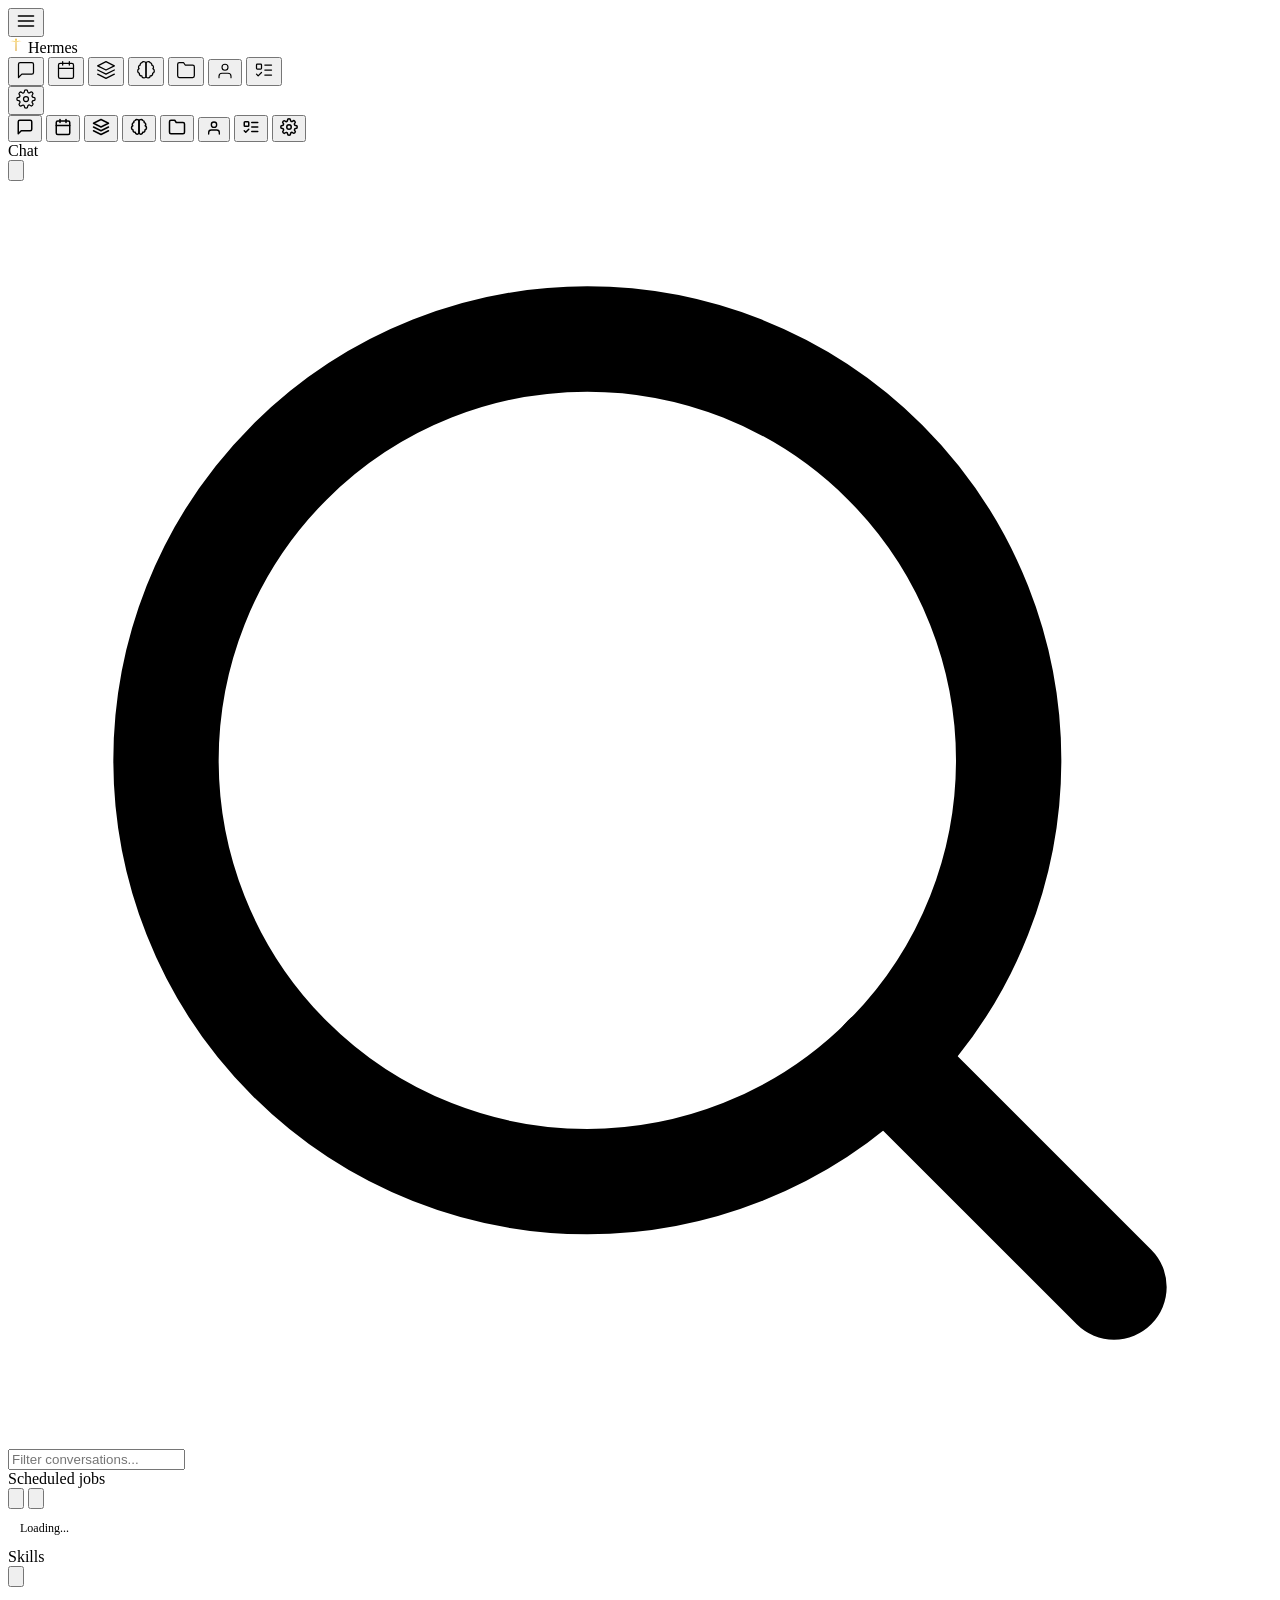
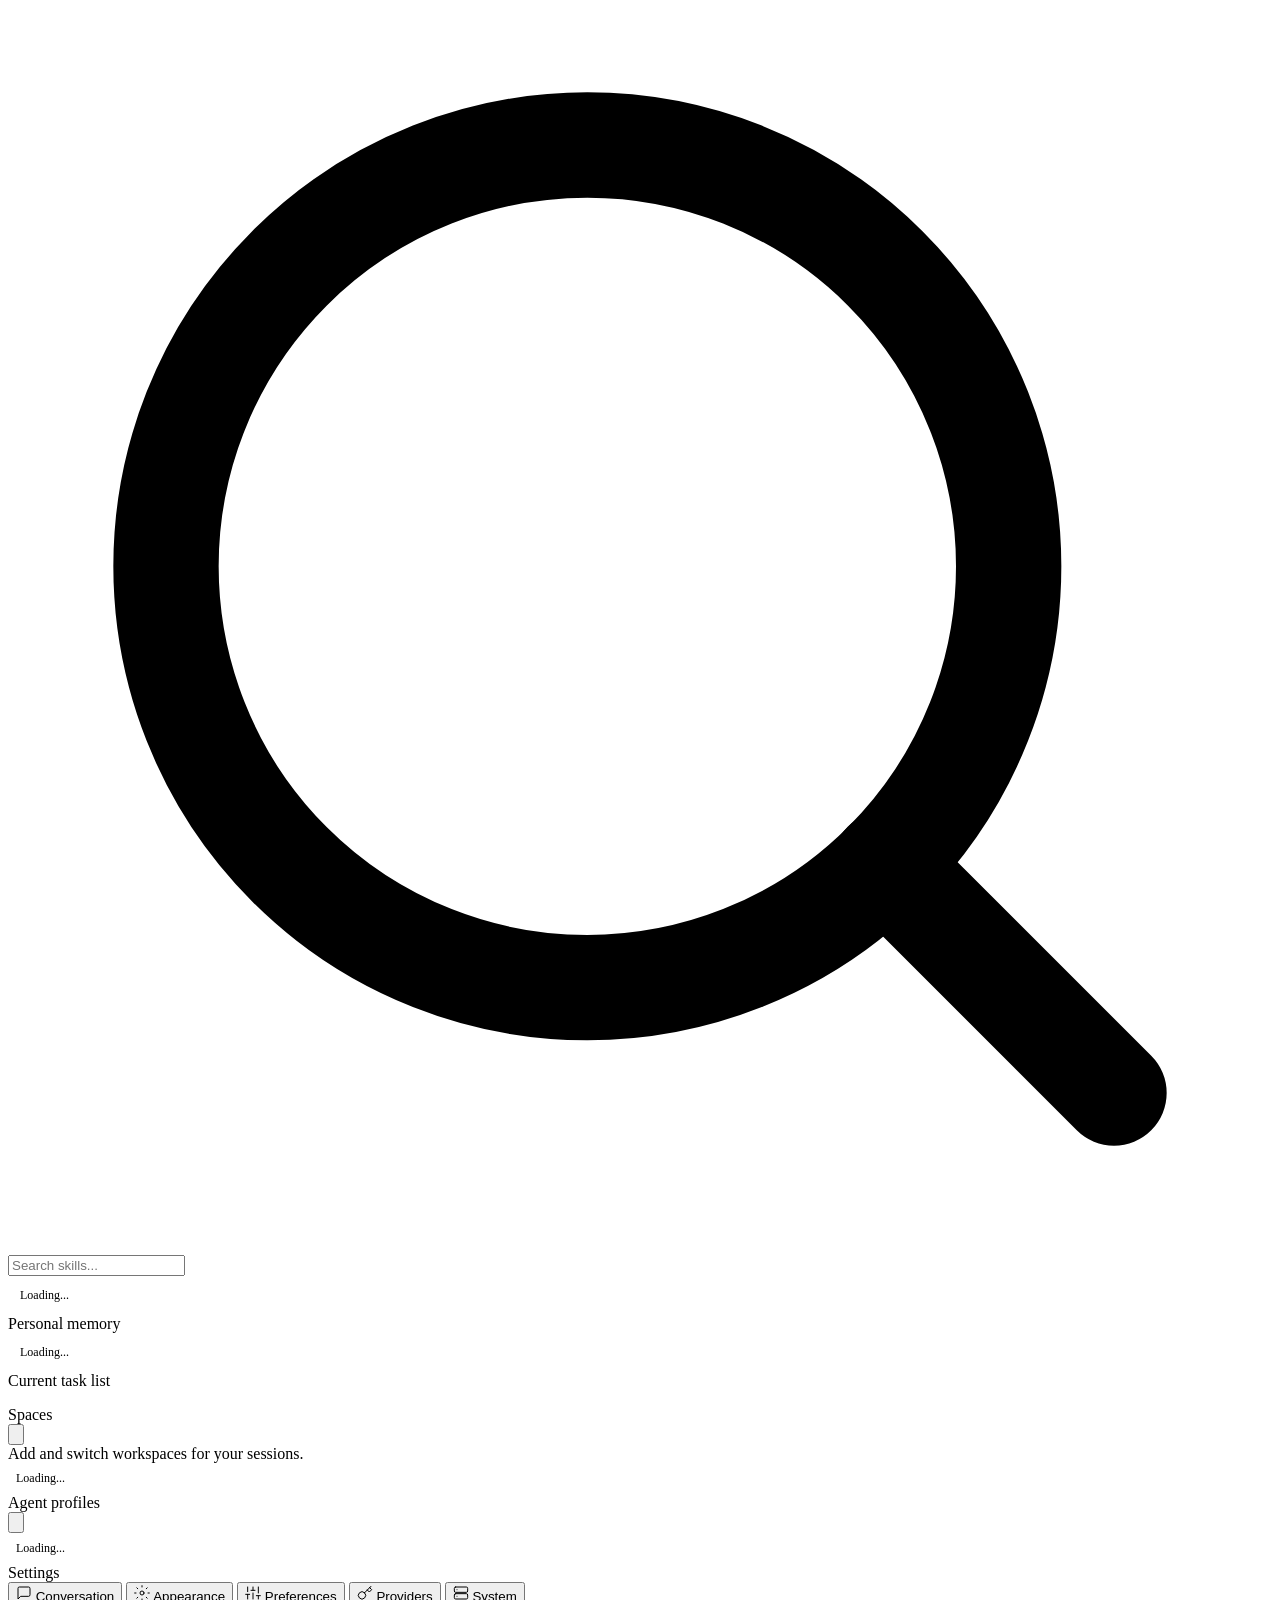
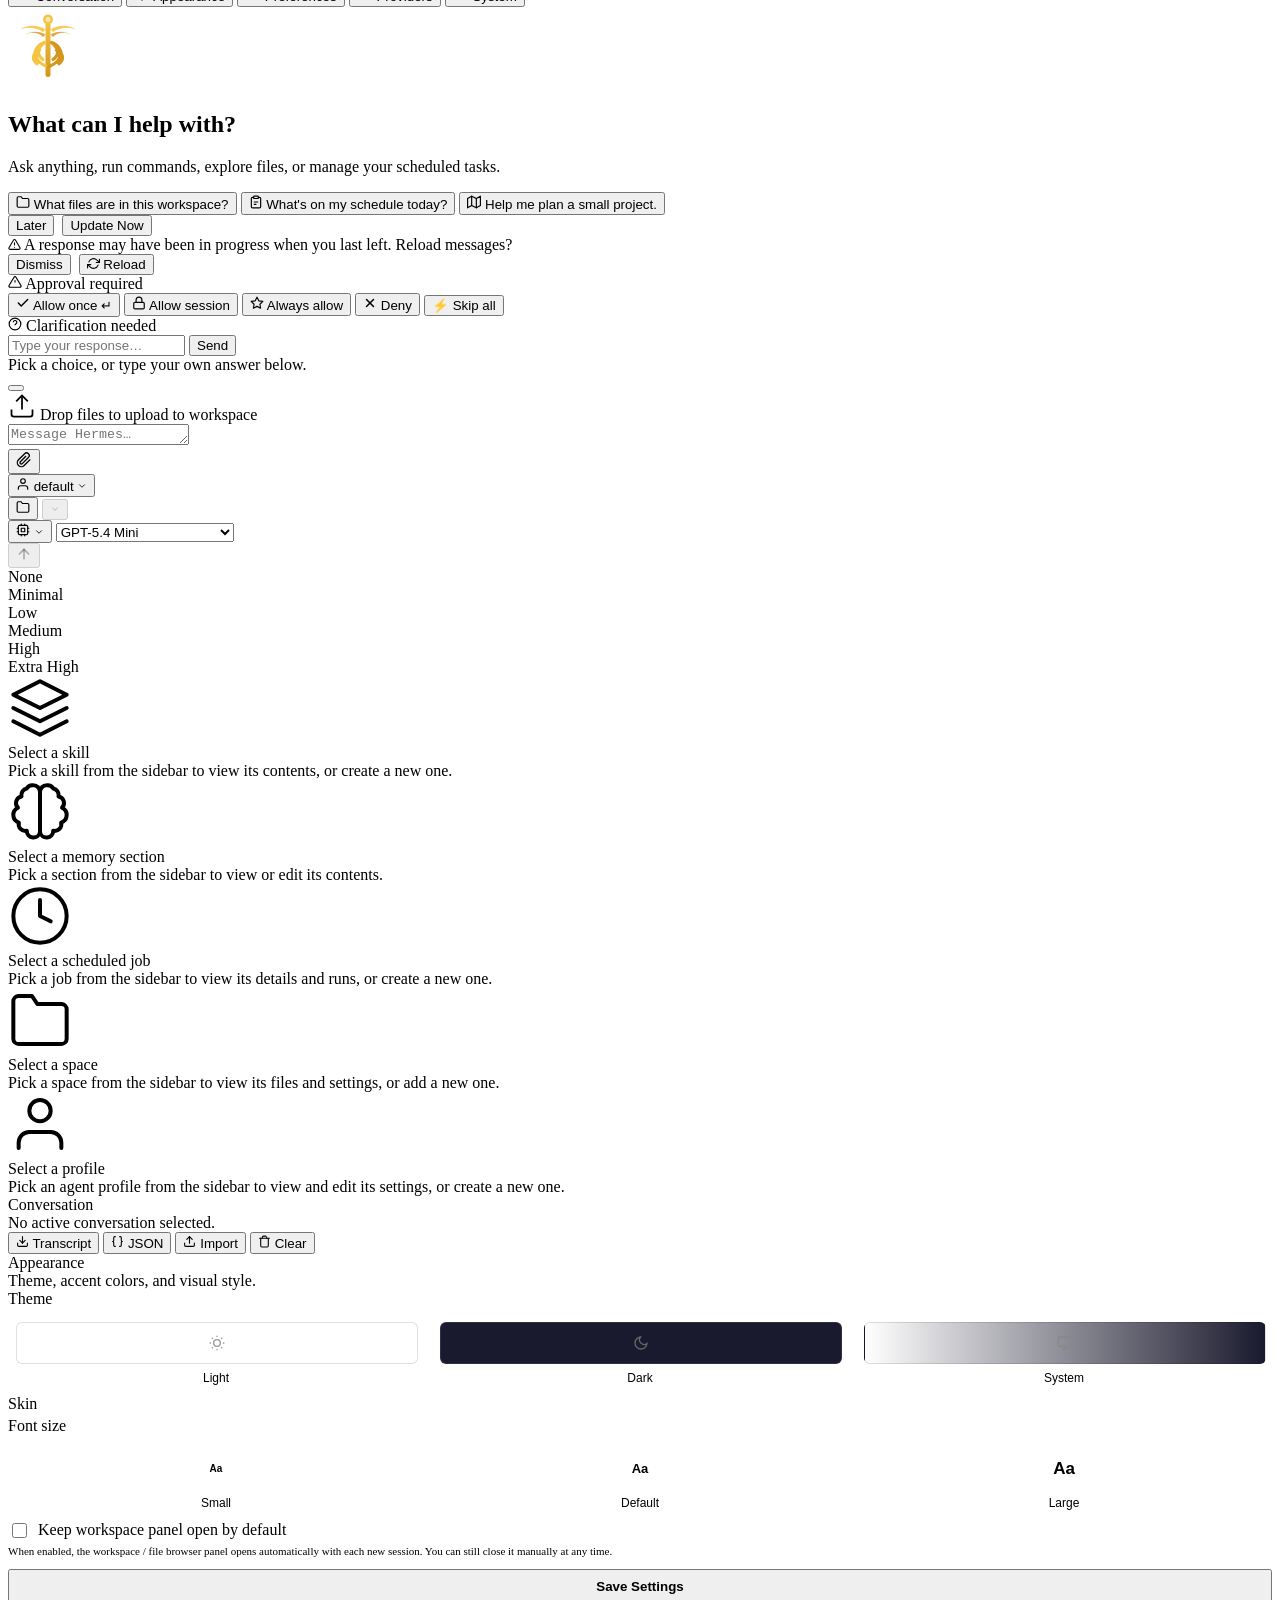
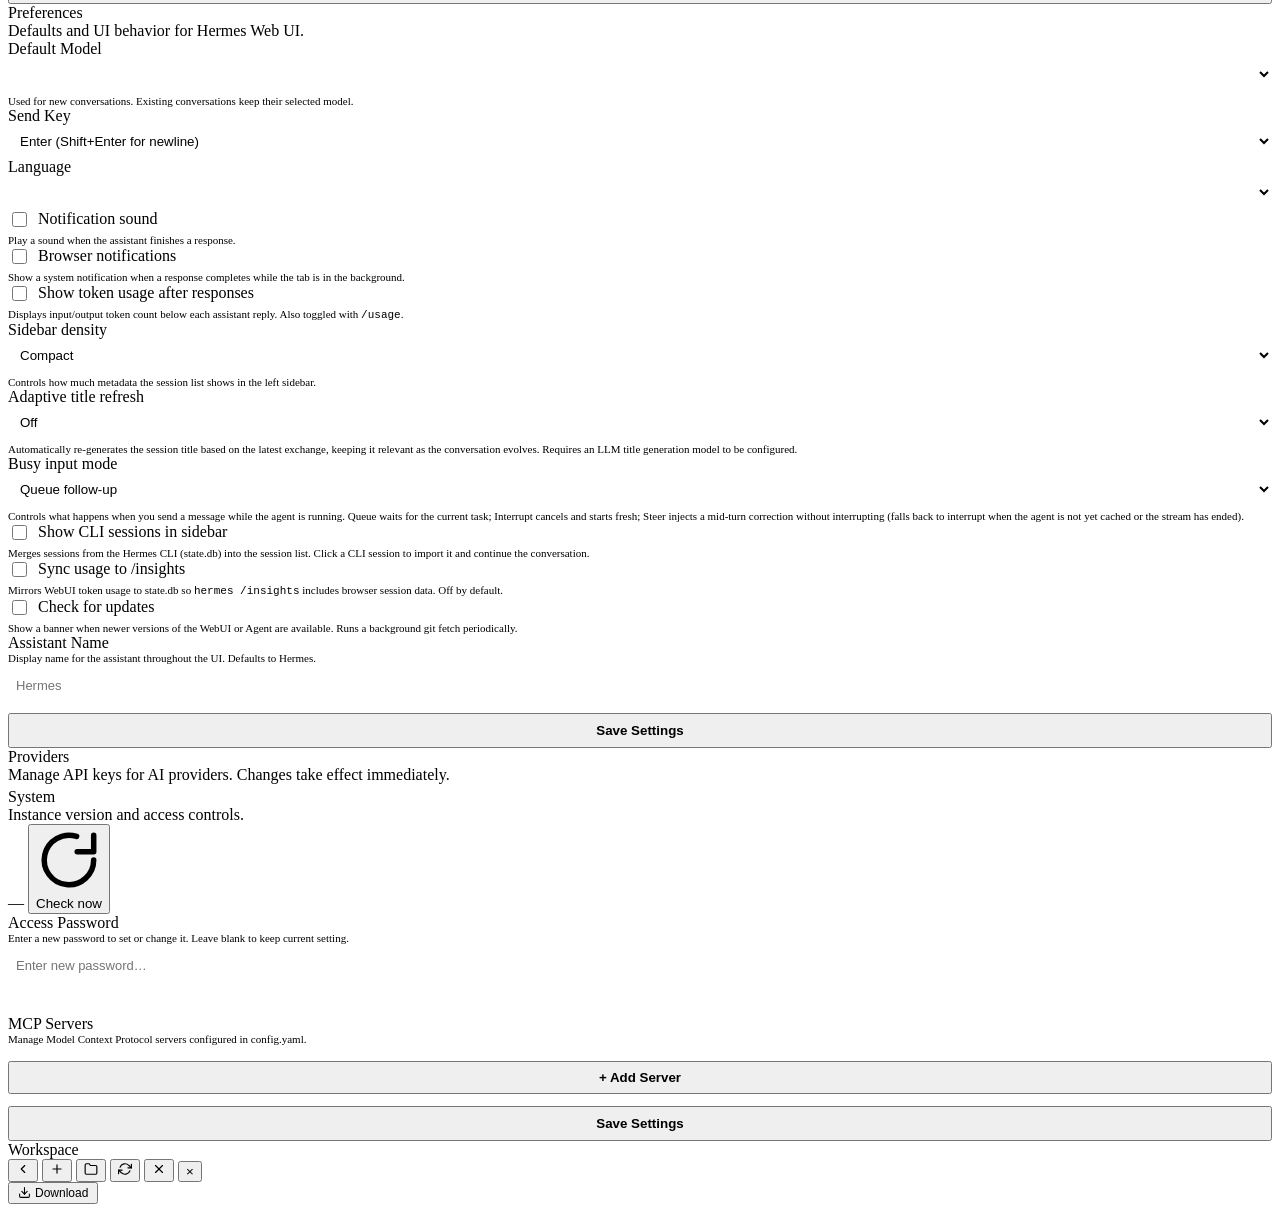
==== commit 1fe9b76a: "Add Portuguese (pt-BR) locale - Added Brazilian Portuguese translation with 721 keys - 100% key pari" ====
--- a/static/index.html
+++ b/static/index.html
@@ -19,6 +19,7 @@
 <script>(function(){var fs=localStorage.getItem('hermes-font-size');if(fs&&fs!=='default')document.documentElement.dataset.fontSize=fs;})()</script>
 <script>(function(){try{document.documentElement.dataset.workspacePanel=localStorage.getItem('hermes-webui-workspace-panel')==='open'?'open':'closed';}catch(e){document.documentElement.dataset.workspacePanel='closed';}})()</script>
 <link rel="stylesheet" href="static/style.css">
+  <link rel="stylesheet" href="https://cdn.jsdelivr.net/npm/xterm@5.3.0/css/xterm.css" integrity="sha384-LJcOxlx9IMbNXDqJ2axpfEQKkAYbFjJfhXexLfiRJhjDU81mzgkiQq8rkV0j6dVh" crossorigin="anonymous">
   <!-- KaTeX math rendering CSS (loaded eagerly to prevent layout shift) -->
   <link rel="stylesheet" href="https://cdn.jsdelivr.net/npm/katex@0.16.22/dist/katex.min.css" integrity="sha384-5TcZemv2l/9On385z///+d7MSYlvIEw9FuZTIdZ14vJLqWphw7e7ZPuOiCHJcFCP" crossorigin="anonymous">
   <!-- streaming-markdown: incremental DOM-building markdown parser for live streams -->
@@ -39,6 +40,9 @@
   <link id="prism-theme" rel="stylesheet" href="https://cdn.jsdelivr.net/npm/prismjs@1.29.0/themes/prism-tomorrow.min.css" crossorigin="anonymous">
   <script src="https://cdn.jsdelivr.net/npm/prismjs@1.29.0/components/prism-core.min.js" integrity="sha384-MXybTpajaBV0AkcBaCPT4KIvo0FzoCiWXgcihYsw4FUkEz0Pv3JGV6tk2G8vJtDc" crossorigin="anonymous" defer></script>
   <script src="https://cdn.jsdelivr.net/npm/prismjs@1.29.0/plugins/autoloader/prism-autoloader.min.js" integrity="sha384-Uq05+JLko69eOiPr39ta9bh7kld5PKZoU+fF7g0EXTAriEollhZ+DrN8Q/Oi8J2Q" crossorigin="anonymous" defer></script>
+  <script src="https://cdn.jsdelivr.net/npm/xterm@5.3.0/lib/xterm.js" integrity="sha384-/nfmYPUzWMS6v2atn8hbljz7NE0EI1iGx34lJaNzyVjWGDzMv+ciUZUeJpKA3Glc" crossorigin="anonymous" defer></script>
+  <script src="https://cdn.jsdelivr.net/npm/xterm-addon-fit@0.8.0/lib/xterm-addon-fit.js" integrity="sha384-AQLWHRKAgdTxkolJcLOELg4E9rE89CPE2xMy3tIRFn08NcGKPTsELdvKomqji+DL" crossorigin="anonymous" defer></script>
+  <script src="https://cdn.jsdelivr.net/npm/xterm-addon-web-links@0.9.0/lib/xterm-addon-web-links.js" integrity="sha384-U4fBROT3kCM582gaYiNaOSQiJbXPzd9SfR1598Y7yeGSYVBzikXrNg0XyuU+mOnl" crossorigin="anonymous" defer></script>
   <!-- PWA service worker registration -->
   <script>
     if ('serviceWorker' in navigator) {
@@ -297,6 +301,7 @@
           <div class="clarify-header">
             <svg width="14" height="14" viewBox="0 0 24 24" fill="none" stroke="currentColor" stroke-width="2"><path d="M12 17h.01"/><path d="M9.09 9a3 3 0 1 1 5.82 1c0 2-3 2-3 4"/><circle cx="12" cy="12" r="10"/></svg>
             <span id="clarifyHeading" data-i18n="clarify_heading">Clarification needed</span>
+            <span class="clarify-countdown" id="clarifyCountdown"></span>
           </div>
           <div class="clarify-question" id="clarifyQuestion"></div>
           <div class="clarify-choices" id="clarifyChoices"></div>
@@ -307,6 +312,27 @@
           <div class="clarify-hint" id="clarifyHint" data-i18n="clarify_hint">Pick a choice, or type your own answer below.</div>
         </div>
       </div>
+      <div class="composer-terminal-panel" id="composerTerminalPanel" hidden>
+        <div class="composer-terminal-inner">
+          <div class="composer-terminal-resize-handle" id="terminalResizeHandle" role="separator" aria-orientation="horizontal" aria-label="Resize terminal" tabindex="0"></div>
+          <div class="composer-terminal-header">
+            <div class="composer-terminal-title">
+              <span data-i18n="terminal_title">Terminal</span>
+              <span class="composer-terminal-dot" aria-hidden="true">·</span>
+              <span id="terminalWorkspaceLabel"></span>
+            </div>
+            <div class="composer-terminal-actions">
+              <button type="button" class="composer-terminal-action" id="btnTerminalClear" onclick="clearComposerTerminal()" data-i18n="terminal_clear">Clear</button>
+              <button type="button" class="composer-terminal-action" id="btnTerminalCopy" onclick="copyComposerTerminalOutput()" data-i18n="terminal_copy_output">Copy output</button>
+              <button type="button" class="composer-terminal-action" id="btnTerminalRestart" onclick="restartComposerTerminal()" data-i18n="terminal_restart">Restart</button>
+              <button type="button" class="composer-terminal-action" id="btnTerminalClose" onclick="closeComposerTerminal()" data-i18n="terminal_close">Close</button>
+            </div>
+          </div>
+          <div class="composer-terminal-viewport" id="terminalViewport" onclick="focusComposerTerminalInput()">
+            <div class="composer-terminal-surface" id="terminalSurface" aria-label="Workspace terminal"></div>
+          </div>
+        </div>
+      </div>
       </div>
       <!-- Queue pill outer: same positioning wrapper as .queue-card (max-width + padding) -->
       <div class="queue-pill-outer">
@@ -323,7 +349,7 @@
         <textarea id="msg" rows="1" placeholder="Message Hermes…"></textarea>
         <div class="composer-footer">
           <div class="composer-left">
-            <input type="file" id="fileInput" multiple accept="image/*,text/*,application/pdf,application/json,application/vnd.ms-excel,application/vnd.openxmlformats-officedocument.spreadsheetml.sheet,application/msword,application/vnd.openxmlformats-officedocument.wordprocessingml.document,.md,.py,.js,.ts,.yaml,.yml,.toml,.csv,.sh,.txt,.log,.env,.xls,.xlsx,.doc,.docx" style="display:none">
+            <input type="file" id="fileInput" multiple accept="image/*,text/*,application/pdf,application/json,application/vnd.ms-excel,application/vnd.openxmlformats-officedocument.spreadsheetml.sheet,application/msword,application/vnd.openxmlformats-officedocument.wordprocessingml.document,.md,.py,.js,.ts,.yaml,.yml,.toml,.csv,.sh,.txt,.log,.env,.xls,.xlsx,.doc,.docx,.zip,.tar,.gz,.tgz,.bz2,.xz" style="display:none">
             <button class="icon-btn" id="btnAttach" title="Attach files">
               <svg width="16" height="16" viewBox="0 0 24 24" fill="none" stroke="currentColor" stroke-width="2"><path d="M21.44 11.05l-9.19 9.19a6 6 0 0 1-8.49-8.49l9.19-9.19a4 4 0 0 1 5.66 5.66l-9.2 9.19a2 2 0 0 1-2.83-2.83l8.49-8.48"/></svg>
             </button>
@@ -379,9 +405,9 @@
               <optgroup label="Other">
                 <option value="google/gemini-3.1-pro-preview">Gemini 3.1 Pro Preview</option>
                 <option value="google/gemini-3-flash-preview">Gemini 3 Flash Preview</option>
-                <option value="deepseek/deepseek-chat-v3-0324">DeepSeek V3</option>
                 <option value="deepseek/deepseek-v4-flash">DeepSeek V4 Flash</option>
                 <option value="deepseek/deepseek-v4-pro">DeepSeek V4 Pro</option>
+                <option value="deepseek/deepseek-chat-v3-0324">DeepSeek V3 (legacy)</option>
                 <option value="meta-llama/llama-4-scout">Llama 4 Scout</option>
               </optgroup>
             </select>
@@ -412,11 +438,11 @@
                 <div class="ctx-tooltip-line" id="ctxTooltipTokens"></div>
                 <div class="ctx-tooltip-line" id="ctxTooltipThreshold"></div>
                 <div class="ctx-tooltip-line" id="ctxTooltipCost" style="display:none"></div>
-              </div>
-            </div>
-            <button class="cancel-btn" id="btnCancel" onclick="cancelStream()" style="display:none" title="Stop generation" aria-label="Stop generation">
-              <svg width="14" height="14" viewBox="0 0 24 24" fill="none" stroke="currentColor" stroke-width="2" stroke-linecap="round" stroke-linejoin="round" aria-hidden="true"><rect x="5" y="5" width="14" height="14" rx="2"></rect></svg>
-            </button>
+                <div class="ctx-tooltip-compress" id="ctxTooltipCompress" style="display:none">
+                  <button class="ctx-compress-btn" id="ctxCompressBtn" type="button"></button>
+                </div>
+              </div>
+            </div>
             <span class="bg-badge" id="bgBadge" style="display:none" title="Background tasks running">0</span>
             <button class="send-btn" id="btnSend" title="Send message" disabled>
               <svg width="16" height="16" viewBox="0 0 24 24" fill="none" stroke="currentColor" stroke-width="2.5" stroke-linecap="round" stroke-linejoin="round"><line x1="12" y1="19" x2="12" y2="5"/><polyline points="5 12 12 5 19 12"/></svg>
@@ -479,6 +505,7 @@
           <button id="btnPauseTaskDetail" class="panel-head-btn" title="Pause" data-i18n-title="cron_pause" onclick="pauseCurrentCron()" style="display:none"><svg viewBox="0 0 24 24" fill="none" stroke="currentColor" stroke-width="2" stroke-linecap="round" stroke-linejoin="round" aria-hidden="true"><rect x="6" y="4" width="4" height="16"/><rect x="14" y="4" width="4" height="16"/></svg></button>
           <button id="btnResumeTaskDetail" class="panel-head-btn" title="Resume" data-i18n-title="cron_resume" onclick="resumeCurrentCron()" style="display:none"><svg viewBox="0 0 24 24" fill="none" stroke="currentColor" stroke-width="2" stroke-linecap="round" stroke-linejoin="round" aria-hidden="true"><polygon points="5 3 19 12 5 21 5 3"/><line x1="22" y1="4" x2="22" y2="20"/></svg></button>
           <button id="btnEditTaskDetail" class="panel-head-btn" title="Edit" data-i18n-title="edit" onclick="editCurrentCron()" style="display:none"><svg viewBox="0 0 24 24" fill="none" stroke="currentColor" stroke-width="2" stroke-linecap="round" stroke-linejoin="round" aria-hidden="true"><path d="M12 20h9"/><path d="M16.5 3.5a2.121 2.121 0 0 1 3 3L7 19l-4 1 1-4L16.5 3.5z"/></svg></button>
+          <button id="btnDuplicateTaskDetail" class="panel-head-btn" title="Duplicate" data-i18n-title="cron_duplicate" onclick="duplicateCurrentCron()" style="display:none"><svg viewBox="0 0 24 24" fill="none" stroke="currentColor" stroke-width="2" stroke-linecap="round" stroke-linejoin="round" aria-hidden="true"><rect x="9" y="9" width="13" height="13" rx="2" ry="2"/><path d="M5 15H4a2 2 0 0 1-2-2V4a2 2 0 0 1 2-2h9a2 2 0 0 1 2 2v1"/></svg></button>
           <button id="btnDeleteTaskDetail" class="panel-head-btn" title="Delete" data-i18n-title="delete_title" onclick="deleteCurrentCron()" style="display:none"><svg viewBox="0 0 24 24" fill="none" stroke="currentColor" stroke-width="2" stroke-linecap="round" stroke-linejoin="round" aria-hidden="true"><path d="M3 6h18"/><path d="M19 6v14a2 2 0 0 1-2 2H7a2 2 0 0 1-2-2V6"/><path d="M8 6V4a2 2 0 0 1 2-2h4a2 2 0 0 1 2 2v2"/></svg></button>
           <button id="btnCancelTaskDetail" class="panel-head-btn" title="Cancel" data-i18n-title="cancel" onclick="cancelCronForm()" style="display:none"><svg viewBox="0 0 24 24" fill="none" stroke="currentColor" stroke-width="2" stroke-linecap="round" stroke-linejoin="round" aria-hidden="true"><line x1="18" y1="6" x2="6" y2="18"/><line x1="6" y1="6" x2="18" y2="18"/></svg></button>
           <button id="btnSaveTaskDetail" class="panel-head-btn primary" title="Save" data-i18n-title="save" onclick="saveCronForm()" style="display:none"><svg viewBox="0 0 24 24" fill="none" stroke="currentColor" stroke-width="2" stroke-linecap="round" stroke-linejoin="round" aria-hidden="true"><polyline points="20 6 9 17 4 12"/></svg></button>
@@ -623,6 +650,7 @@
             <div class="settings-field">
               <label for="settingsModel" data-i18n="settings_label_model">Default Model</label>
               <select id="settingsModel" style="width:100%;padding:8px;background:var(--code-bg);color:var(--text);border:1px solid var(--border2);border-radius:6px"></select>
+              <div style="font-size:11px;color:var(--muted);margin-top:4px" data-i18n="settings_desc_model">Used for new conversations. Existing conversations keep their selected model.</div>
             </div>
             <div class="settings-field">
               <label for="settingsSendKey" data-i18n="settings_label_send_key">Send Key</label>
@@ -744,6 +772,46 @@
             </div>
             <button class="sm-btn" id="btnDisableAuth" onclick="disableAuth()" style="margin-top:6px;width:100%;padding:8px;font-weight:600;color:#e8a030;border-color:rgba(232,160,48,.3);display:none" data-i18n="disable_auth">Disable Auth</button>
             <button class="sm-btn" id="btnSignOut" onclick="signOut()" style="margin-top:6px;width:100%;padding:8px;font-weight:600;color:var(--accent);border-color:rgba(233,69,96,.3);display:none" data-i18n="sign_out">Sign Out</button>
+            <!-- MCP Servers Section -->
+            <div class="settings-field" style="margin-top:18px;padding-top:16px;border-top:1px solid var(--border)">
+              <label data-i18n="mcp_servers_title">MCP Servers</label>
+              <div style="font-size:11px;color:var(--muted);margin-bottom:8px" data-i18n="mcp_servers_desc">Manage Model Context Protocol servers configured in config.yaml.</div>
+              <div id="mcpServerList"></div>
+              <button class="sm-btn" onclick="showMcpAddForm()" style="margin-top:8px;width:100%;padding:7px;font-weight:600" data-i18n="mcp_add_server">+ Add Server</button>
+            </div>
+            <div id="mcpAddFormWrap" style="display:none;margin-top:10px">
+              <div class="settings-field">
+                <label data-i18n="mcp_field_name">Server Name</label>
+                <input type="text" id="mcpName" placeholder="my-server" style="width:100%;padding:8px;background:var(--code-bg);color:var(--text);border:1px solid var(--border2);border-radius:6px;font-size:13px">
+              </div>
+              <div class="settings-field">
+                <label data-i18n="mcp_transport_label">Transport Type</label>
+                <select id="mcpTransport" onchange="mcpTransportChanged()" style="width:100%;padding:8px;background:var(--code-bg);color:var(--text);border:1px solid var(--border2);border-radius:6px;font-size:13px">
+                  <option value="stdio">stdio (local command)</option>
+                  <option value="http">HTTP (remote URL)</option>
+                </select>
+              </div>
+              <div class="settings-field" id="mcpCommandField">
+                <label data-i18n="mcp_field_command">Command</label>
+                <input type="text" id="mcpCommand" placeholder="npx" style="width:100%;padding:8px;background:var(--code-bg);color:var(--text);border:1px solid var(--border2);border-radius:6px;font-size:13px">
+              </div>
+              <div class="settings-field" id="mcpArgsField">
+                <label data-i18n="mcp_field_args">Arguments (comma-separated)</label>
+                <input type="text" id="mcpArgs" placeholder="-y, @modelcontextprotocol/server-filesystem" style="width:100%;padding:8px;background:var(--code-bg);color:var(--text);border:1px solid var(--border2);border-radius:6px;font-size:13px">
+              </div>
+              <div class="settings-field" id="mcpUrlField" style="display:none">
+                <label data-i18n="mcp_field_url">URL</label>
+                <input type="text" id="mcpUrl" placeholder="https://my-mcp-server.example.com/mcp" style="width:100%;padding:8px;background:var(--code-bg);color:var(--text);border:1px solid var(--border2);border-radius:6px;font-size:13px">
+              </div>
+              <div class="settings-field" id="mcpTimeoutField">
+                <label data-i18n="mcp_field_timeout">Timeout (seconds)</label>
+                <input type="number" id="mcpTimeout" value="120" min="10" max="600" style="width:100%;padding:8px;background:var(--code-bg);color:var(--text);border:1px solid var(--border2);border-radius:6px;font-size:13px">
+              </div>
+              <div style="display:flex;gap:8px;margin-top:8px">
+                <button class="sm-btn" onclick="saveMcpServer()" style="flex:1;padding:7px;font-weight:600" data-i18n="mcp_save">Save</button>
+                <button class="sm-btn" onclick="hideMcpAddForm()" style="flex:1;padding:7px;color:var(--muted)" data-i18n="mcp_cancel">Cancel</button>
+              </div>
+            </div>
             <button class="sm-btn" onclick="saveSettings()" style="margin-top:12px;width:100%;padding:8px;font-weight:600" data-i18n="settings_save_btn">Save Settings</button>
           </div>
       </div>
@@ -828,6 +896,7 @@
 <script src="static/icons.js" defer></script>
 <script src="static/ui.js" defer></script>
 <script src="static/workspace.js" defer></script>
+<script src="static/terminal.js" defer></script>
 <script src="static/sessions.js" defer></script>
 <script src="static/commands.js" defer></script>
 <script src="static/messages.js" defer></script>
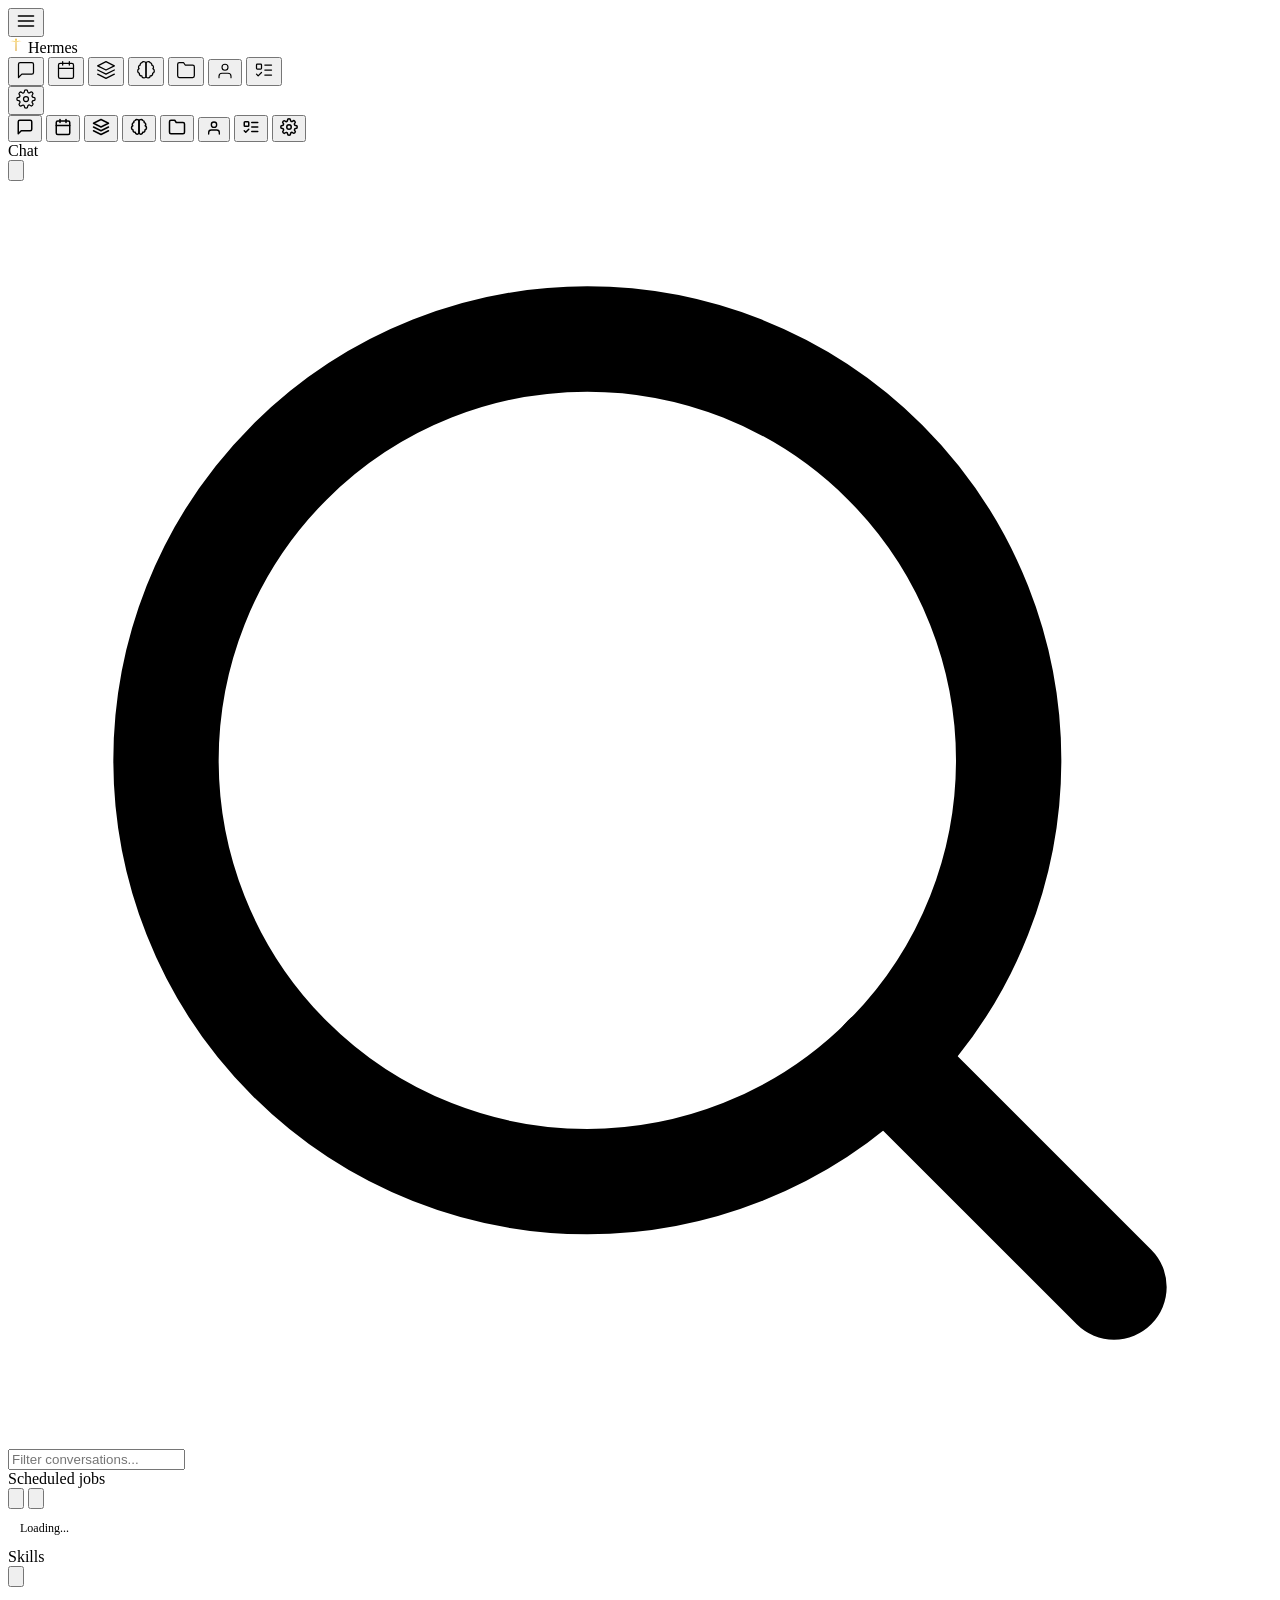
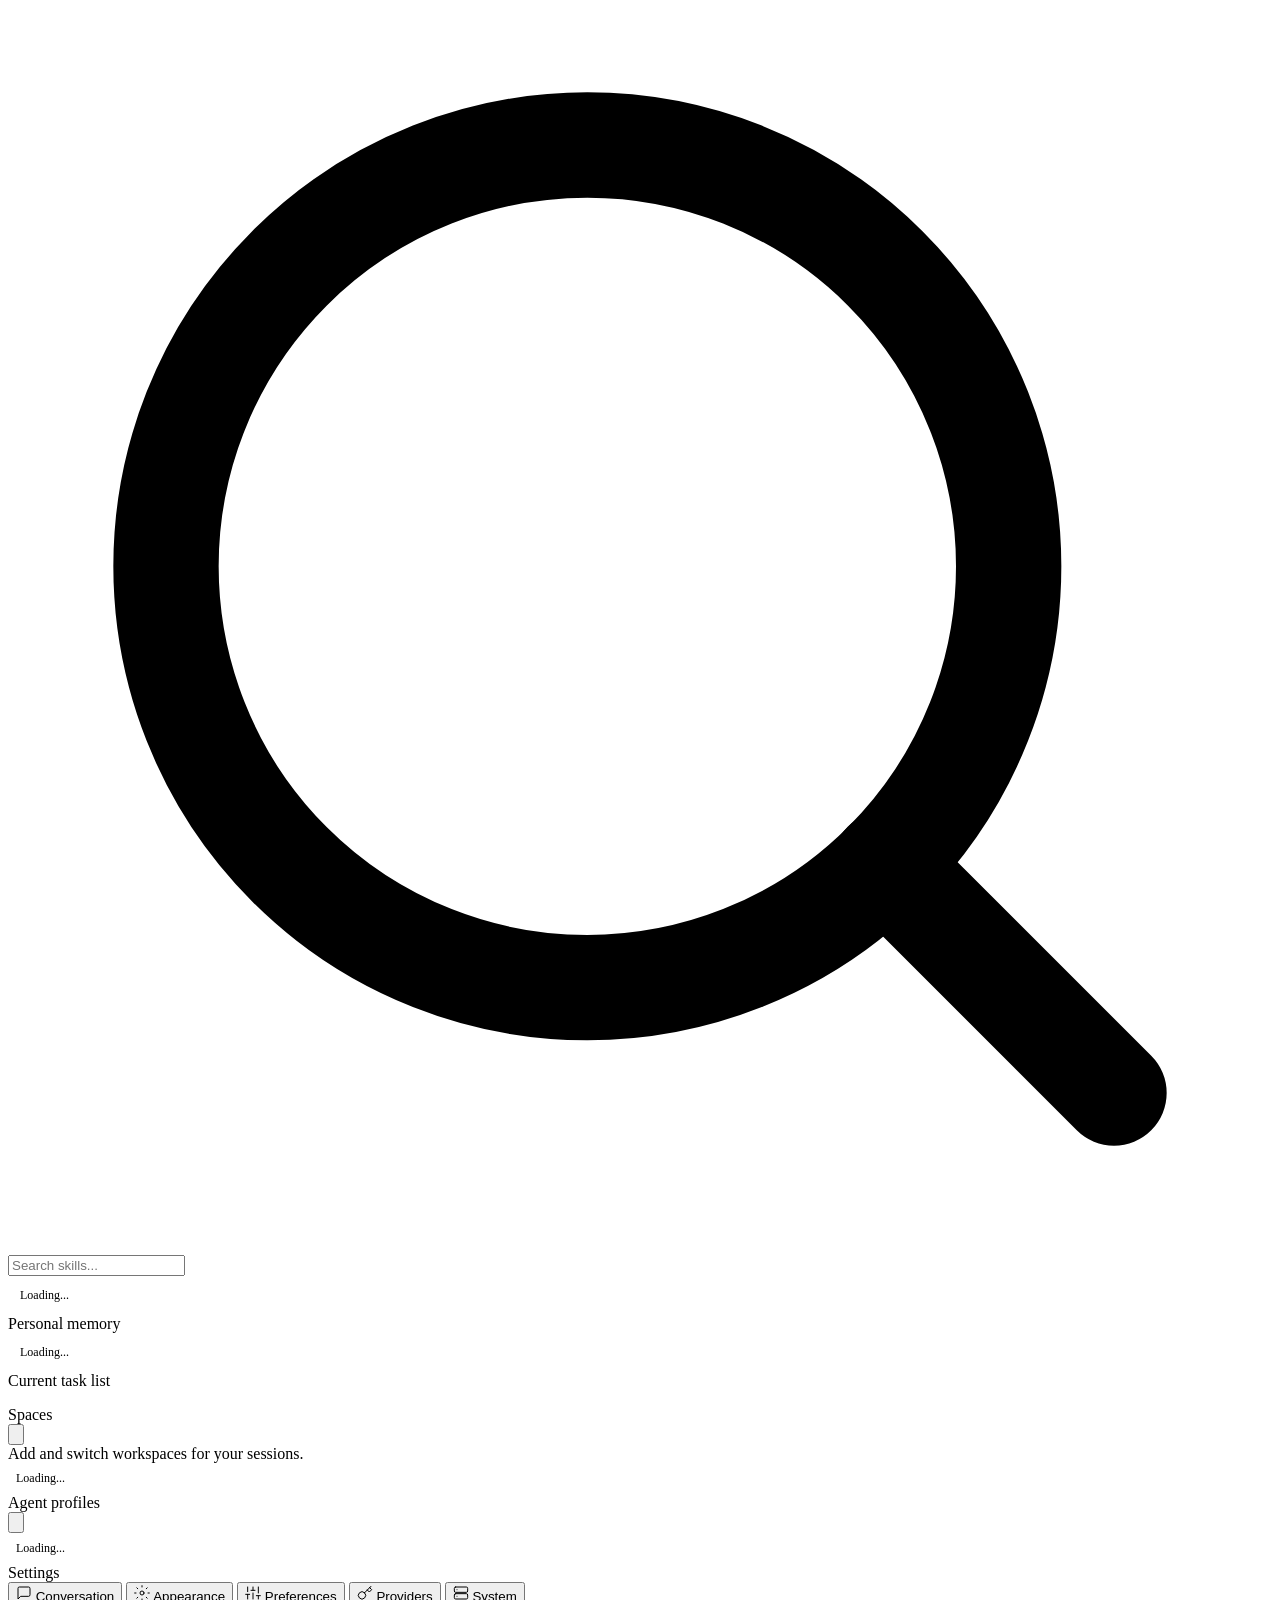
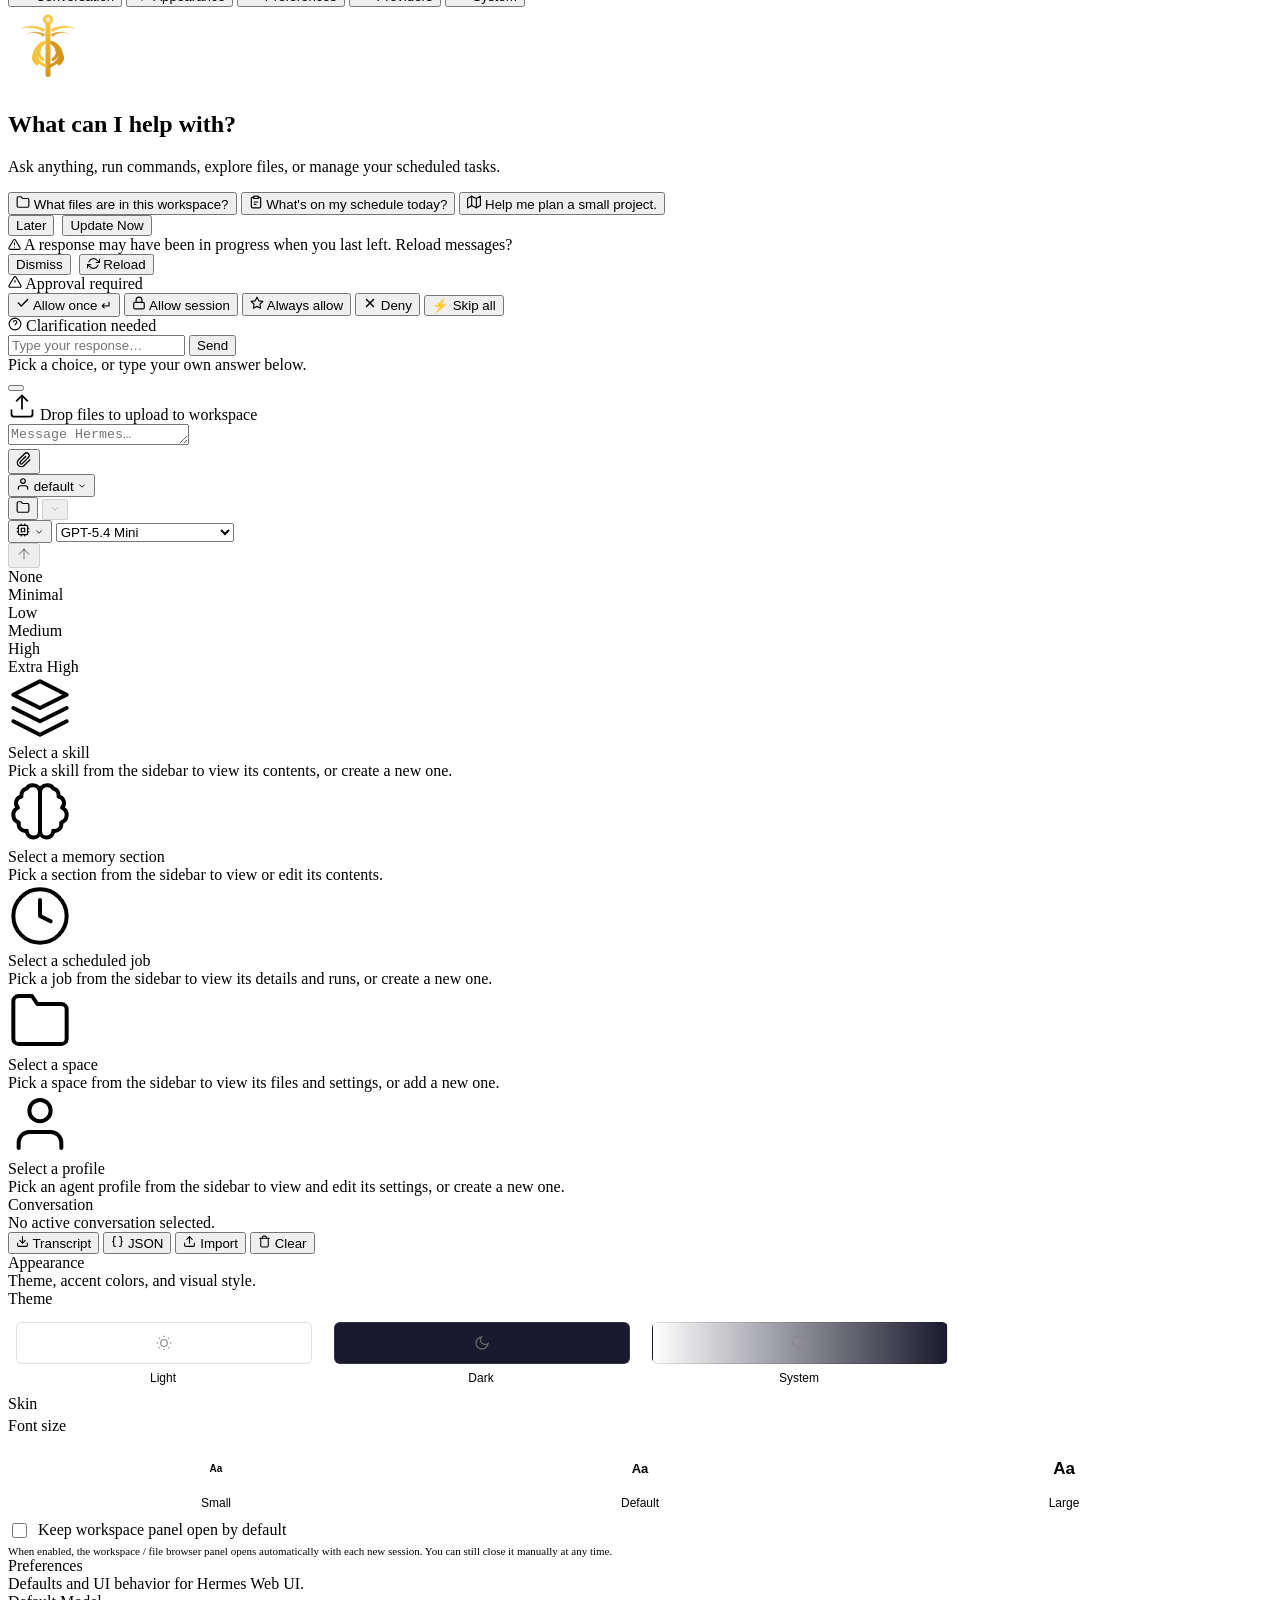
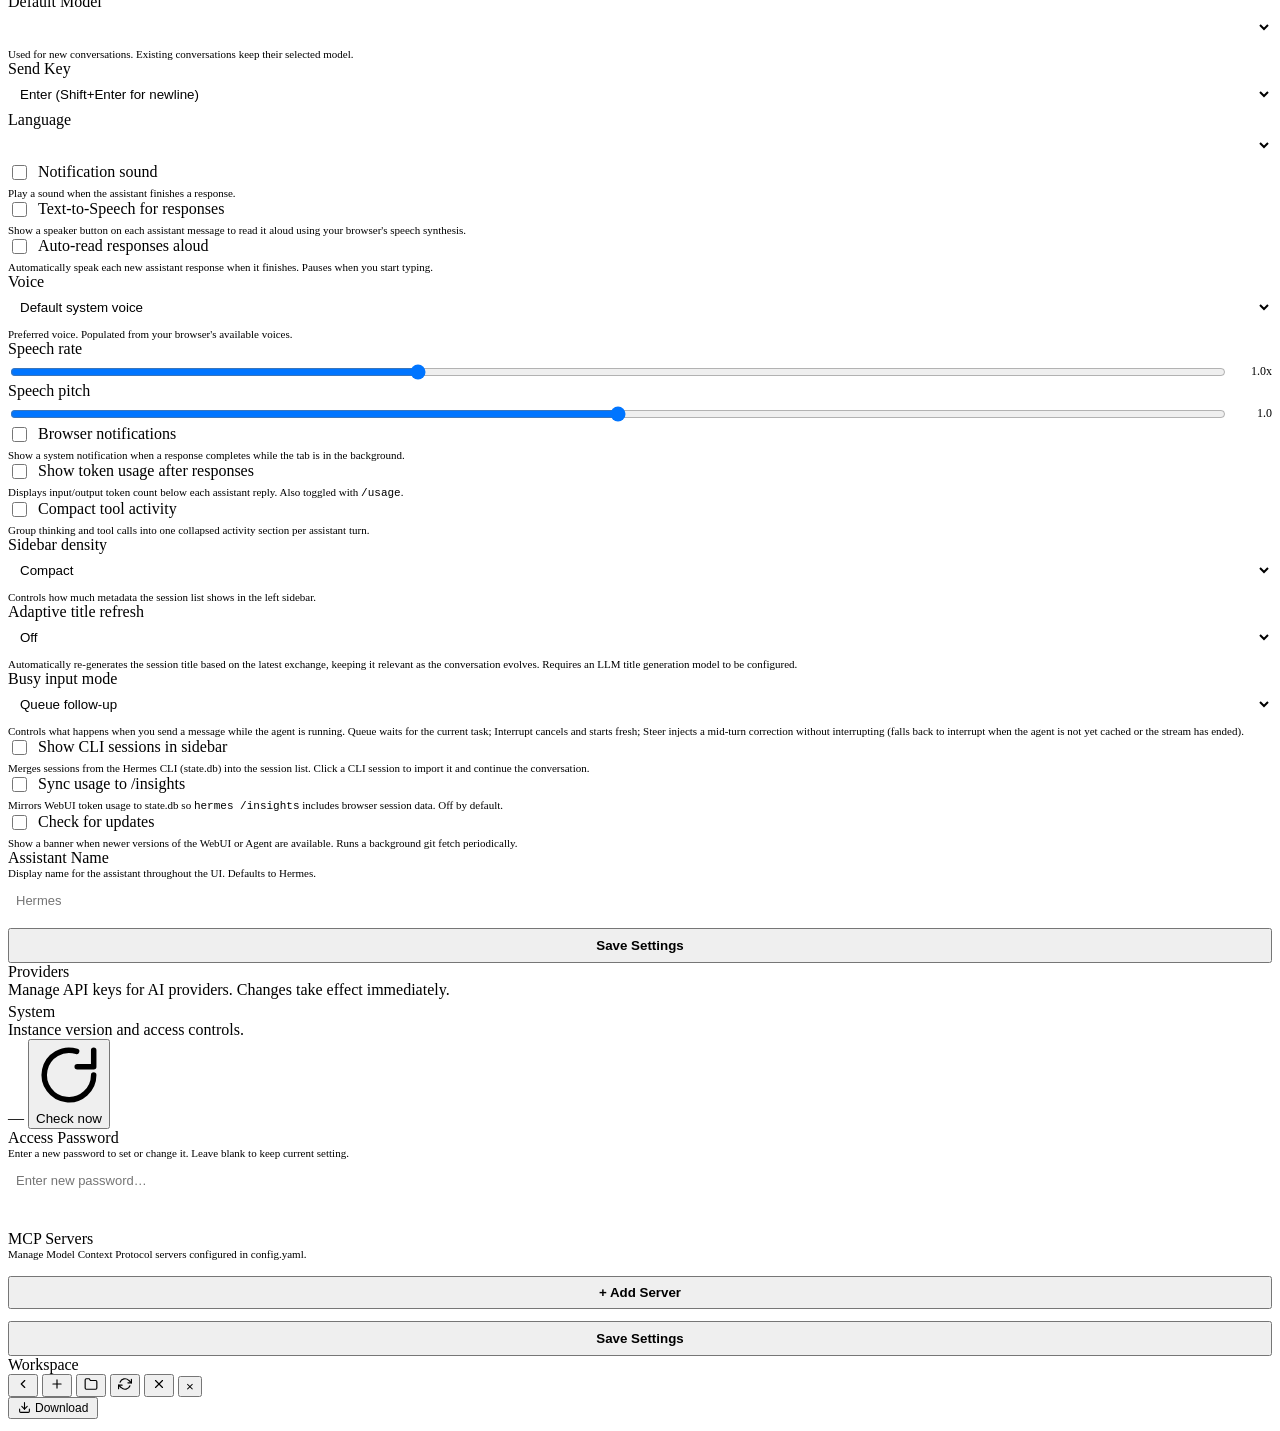
==== commit fbe84d26: "fix(ui+pwa): avoid stale Mermaid render errors and bust cached static asset URLs on every release Fr" ====
--- a/static/index.html
+++ b/static/index.html
@@ -15,7 +15,7 @@
 <link rel="apple-touch-icon" href="static/favicon.svg">
 <!-- base href enables subpath mount support; all static paths must stay relative (no leading slash) -->
 <script>(function(){var p=location.pathname.endsWith('/')?location.pathname:(location.pathname.replace(/\/[^\/]*$/,'/')||'/');document.write('<base href="'+location.origin+p+'">');})()</script>
-<script>(function(){var themes={light:1,dark:1,system:1},skins={default:1,ares:1,mono:1,slate:1,poseidon:1,sisyphus:1,charizard:1},legacy={slate:['dark','slate'],solarized:['dark','poseidon'],monokai:['dark','sisyphus'],nord:['dark','slate'],oled:['dark','default']},t=(localStorage.getItem('hermes-theme')||'dark').toLowerCase(),s=(localStorage.getItem('hermes-skin')||'').toLowerCase(),m=legacy[t],theme=m?m[0]:(themes[t]?t:'dark'),skin=skins[s]?s:(m?m[1]:'default');localStorage.setItem('hermes-theme',theme);localStorage.setItem('hermes-skin',skin);if(theme==='system')theme=window.matchMedia('(prefers-color-scheme:dark)').matches?'dark':'light';if(theme==='dark')document.documentElement.classList.add('dark');if(skin!=='default')document.documentElement.dataset.skin=skin;})()</script>
+<script>(function(){var themes={light:1,dark:1,system:1},skins={default:1,ares:1,mono:1,slate:1,poseidon:1,sisyphus:1,charizard:1,sienna:1},legacy={slate:['dark','slate'],solarized:['dark','poseidon'],monokai:['dark','sisyphus'],nord:['dark','slate'],oled:['dark','default']},t=(localStorage.getItem('hermes-theme')||'dark').toLowerCase(),s=(localStorage.getItem('hermes-skin')||'').toLowerCase(),m=legacy[t],theme=m?m[0]:(themes[t]?t:'dark'),skin=skins[s]?s:(m?m[1]:'default');localStorage.setItem('hermes-theme',theme);localStorage.setItem('hermes-skin',skin);if(theme==='system')theme=window.matchMedia('(prefers-color-scheme:dark)').matches?'dark':'light';if(theme==='dark')document.documentElement.classList.add('dark');if(skin!=='default')document.documentElement.dataset.skin=skin;})()</script>
 <script>(function(){var fs=localStorage.getItem('hermes-font-size');if(fs&&fs!=='default')document.documentElement.dataset.fontSize=fs;})()</script>
 <script>(function(){try{document.documentElement.dataset.workspacePanel=localStorage.getItem('hermes-webui-workspace-panel')==='open'?'open':'closed';}catch(e){document.documentElement.dataset.workspacePanel='closed';}})()</script>
 <link rel="stylesheet" href="static/style.css">
@@ -47,7 +47,7 @@
   <script>
     if ('serviceWorker' in navigator) {
       window.addEventListener('load', function() {
-        navigator.serviceWorker.register('sw.js').catch(function(err) {
+        navigator.serviceWorker.register('sw.js?v=__WEBUI_VERSION__').catch(function(err) {
           console.warn('[pwa] Service worker registration failed:', err);
         });
       });
@@ -325,11 +325,24 @@
               <button type="button" class="composer-terminal-action" id="btnTerminalClear" onclick="clearComposerTerminal()" data-i18n="terminal_clear">Clear</button>
               <button type="button" class="composer-terminal-action" id="btnTerminalCopy" onclick="copyComposerTerminalOutput()" data-i18n="terminal_copy_output">Copy output</button>
               <button type="button" class="composer-terminal-action" id="btnTerminalRestart" onclick="restartComposerTerminal()" data-i18n="terminal_restart">Restart</button>
+              <button type="button" class="composer-terminal-action" id="btnTerminalCollapse" onclick="collapseComposerTerminal()" data-i18n="terminal_collapse">Collapse</button>
               <button type="button" class="composer-terminal-action" id="btnTerminalClose" onclick="closeComposerTerminal()" data-i18n="terminal_close">Close</button>
             </div>
           </div>
           <div class="composer-terminal-viewport" id="terminalViewport" onclick="focusComposerTerminalInput()">
             <div class="composer-terminal-surface" id="terminalSurface" aria-label="Workspace terminal"></div>
+          </div>
+        </div>
+        <div class="composer-terminal-dock" id="composerTerminalDock" hidden>
+          <div class="composer-terminal-dock-title">
+            <span class="composer-terminal-dock-dot" aria-hidden="true"></span>
+            <span data-i18n="terminal_title">Terminal</span>
+            <span class="composer-terminal-dot" aria-hidden="true">·</span>
+            <span id="terminalDockWorkspaceLabel"></span>
+          </div>
+          <div class="composer-terminal-actions">
+            <button type="button" class="composer-terminal-action" id="btnTerminalExpand" onclick="expandComposerTerminal()" data-i18n="terminal_expand">Expand</button>
+            <button type="button" class="composer-terminal-action" id="btnTerminalDockClose" onclick="closeComposerTerminal()" data-i18n="terminal_close">Close</button>
           </div>
         </div>
       </div>
@@ -579,7 +592,7 @@
             </div>
             <div class="settings-field">
               <label data-i18n="settings_label_theme">Theme</label>
-              <div id="themePickerGrid" style="display:grid;grid-template-columns:repeat(3,1fr);gap:8px;margin-top:4px">
+              <div id="themePickerGrid" style="display:grid;grid-template-columns:repeat(4,1fr);gap:8px;margin-top:4px">
                 <button type="button" data-theme-val="light" onclick="_pickTheme('light')" class="theme-pick-btn" style="border:1px solid var(--border2);border-radius:10px;padding:10px 8px;text-align:center;cursor:pointer;background:none;transition:all .15s">
                   <div style="width:100%;height:40px;border-radius:6px;background:#fff;border:1px solid rgba(0,0,0,.12);margin-bottom:6px;display:flex;align-items:center;justify-content:center">
                     <svg width="16" height="16" fill="none" stroke="#999" stroke-width="2" viewBox="0 0 24 24"><circle cx="12" cy="12" r="5"/><path d="M12 1v2M12 21v2M4.22 4.22l1.42 1.42M18.36 18.36l1.42 1.42M1 12h2M21 12h2M4.22 19.78l1.42-1.42M18.36 5.64l1.42-1.42"/></svg>
@@ -638,7 +651,7 @@
               </label>
               <div style="font-size:11px;color:var(--muted);margin-top:4px" data-i18n="settings_desc_workspace_panel_open">When enabled, the workspace / file browser panel opens automatically with each new session. You can still close it manually at any time.</div>
             </div>
-            <button class="sm-btn" onclick="saveSettings()" style="margin-top:12px;width:100%;padding:8px;font-weight:600" data-i18n="settings_save_btn">Save Settings</button>
+            <div id="settingsAppearanceAutosaveStatus" class="settings-autosave-status" aria-live="polite"></div>
           </div>
           <div class="settings-pane" id="settingsPanePreferences">
             <div class="settings-section-head">
@@ -672,6 +685,41 @@
             </div>
             <div class="settings-field">
               <label style="display:flex;align-items:center;gap:8px;cursor:pointer">
+                <input type="checkbox" id="settingsTtsEnabled" style="width:15px;height:15px;accent-color:var(--accent)">
+                <span data-i18n="settings_label_tts">Text-to-Speech for responses</span>
+              </label>
+              <div style="font-size:11px;color:var(--muted);margin-top:4px" data-i18n="settings_desc_tts">Show a speaker button on each assistant message to read it aloud using your browser's speech synthesis.</div>
+            </div>
+            <div class="settings-field">
+              <label style="display:flex;align-items:center;gap:8px;cursor:pointer">
+                <input type="checkbox" id="settingsTtsAutoRead" style="width:15px;height:15px;accent-color:var(--accent)">
+                <span data-i18n="settings_label_tts_auto_read">Auto-read responses aloud</span>
+              </label>
+              <div style="font-size:11px;color:var(--muted);margin-top:4px" data-i18n="settings_desc_tts_auto_read">Automatically speak each new assistant response when it finishes. Pauses when you start typing.</div>
+            </div>
+            <div class="settings-field">
+              <label for="settingsTtsVoice" data-i18n="settings_label_tts_voice">Voice</label>
+              <select id="settingsTtsVoice" style="width:100%;padding:8px;background:var(--code-bg);color:var(--text);border:1px solid var(--border2);border-radius:6px">
+                <option value="">Default system voice</option>
+              </select>
+              <div style="font-size:11px;color:var(--muted);margin-top:4px" data-i18n="settings_desc_tts_voice">Preferred voice. Populated from your browser's available voices.</div>
+            </div>
+            <div class="settings-field">
+              <label for="settingsTtsRate" data-i18n="settings_label_tts_rate">Speech rate</label>
+              <div style="display:flex;align-items:center;gap:12px;margin-top:4px">
+                <input type="range" id="settingsTtsRate" min="0.5" max="2" step="0.1" value="1" style="flex:1;accent-color:var(--accent)">
+                <span id="settingsTtsRateValue" style="font-size:12px;color:var(--muted);min-width:32px;text-align:right">1.0x</span>
+              </div>
+            </div>
+            <div class="settings-field">
+              <label for="settingsTtsPitch" data-i18n="settings_label_tts_pitch">Speech pitch</label>
+              <div style="display:flex;align-items:center;gap:12px;margin-top:4px">
+                <input type="range" id="settingsTtsPitch" min="0" max="2" step="0.1" value="1" style="flex:1;accent-color:var(--accent)">
+                <span id="settingsTtsPitchValue" style="font-size:12px;color:var(--muted);min-width:32px;text-align:right">1.0</span>
+              </div>
+            </div>
+            <div class="settings-field">
+              <label style="display:flex;align-items:center;gap:8px;cursor:pointer">
                 <input type="checkbox" id="settingsNotificationsEnabled" style="width:15px;height:15px;accent-color:var(--accent)">
                 <span data-i18n="settings_label_notifications">Browser notifications</span>
               </label>
@@ -683,6 +731,13 @@
                 <span data-i18n="settings_label_token_usage">Show token usage after responses</span>
               </label>
               <div style="font-size:11px;color:var(--muted);margin-top:4px" data-i18n="settings_desc_token_usage">Displays input/output token count below each assistant reply. Also toggled with <code>/usage</code>.</div>
+            </div>
+            <div class="settings-field">
+              <label style="display:flex;align-items:center;gap:8px;cursor:pointer">
+                <input type="checkbox" id="settingsSimplifiedToolCalling" style="width:15px;height:15px;accent-color:var(--accent)">
+                <span>Compact tool activity</span>
+              </label>
+              <div style="font-size:11px;color:var(--muted);margin-top:4px">Group thinking and tool calls into one collapsed activity section per assistant turn.</div>
             </div>
             <div class="settings-field">
               <label for="settingsSidebarDensity" data-i18n="settings_label_sidebar_density">Sidebar density</label>
@@ -845,6 +900,10 @@
       </div>
       <pre class="preview-code" id="previewCode"></pre>
       <div class="preview-img-wrap" id="previewImgWrap" style="display:none"><img class="preview-img" id="previewImg" src="" alt=""></div>
+      <div class="preview-media-wrap" id="previewMediaWrap" style="display:none"></div>
+      <div class="preview-pdf-wrap" id="previewPdfWrap" style="display:none">
+        <iframe class="preview-pdf-frame" id="previewPdfFrame" src="" title="PDF preview"></iframe>
+      </div>
       <div class="preview-md" id="previewMd" style="display:none"></div>
       <div class="preview-html-wrap" id="previewHtmlWrap" style="display:none;flex:1;border-radius:8px;overflow:hidden;border:1px solid var(--border2)">
         <iframe id="previewHtmlIframe" style="width:100%;height:100%;border:none;background:#fff" sandbox="allow-scripts" title="HTML preview"></iframe>
@@ -892,16 +951,16 @@
   </div>
 </div>
 <div class="toast" id="toast"></div>
-<script src="static/i18n.js" defer></script>
-<script src="static/icons.js" defer></script>
-<script src="static/ui.js" defer></script>
-<script src="static/workspace.js" defer></script>
-<script src="static/terminal.js" defer></script>
-<script src="static/sessions.js" defer></script>
-<script src="static/commands.js" defer></script>
-<script src="static/messages.js" defer></script>
-<script src="static/panels.js" defer></script>
-<script src="static/onboarding.js" defer></script>
-<script src="static/boot.js" defer></script>
+<script src="static/i18n.js?v=__WEBUI_VERSION__" defer></script>
+<script src="static/icons.js?v=__WEBUI_VERSION__" defer></script>
+<script src="static/ui.js?v=__WEBUI_VERSION__" defer></script>
+<script src="static/workspace.js?v=__WEBUI_VERSION__" defer></script>
+<script src="static/terminal.js?v=__WEBUI_VERSION__" defer></script>
+<script src="static/sessions.js?v=__WEBUI_VERSION__" defer></script>
+<script src="static/commands.js?v=__WEBUI_VERSION__" defer></script>
+<script src="static/messages.js?v=__WEBUI_VERSION__" defer></script>
+<script src="static/panels.js?v=__WEBUI_VERSION__" defer></script>
+<script src="static/onboarding.js?v=__WEBUI_VERSION__" defer></script>
+<script src="static/boot.js?v=__WEBUI_VERSION__" defer></script>
 </body>
 </html>
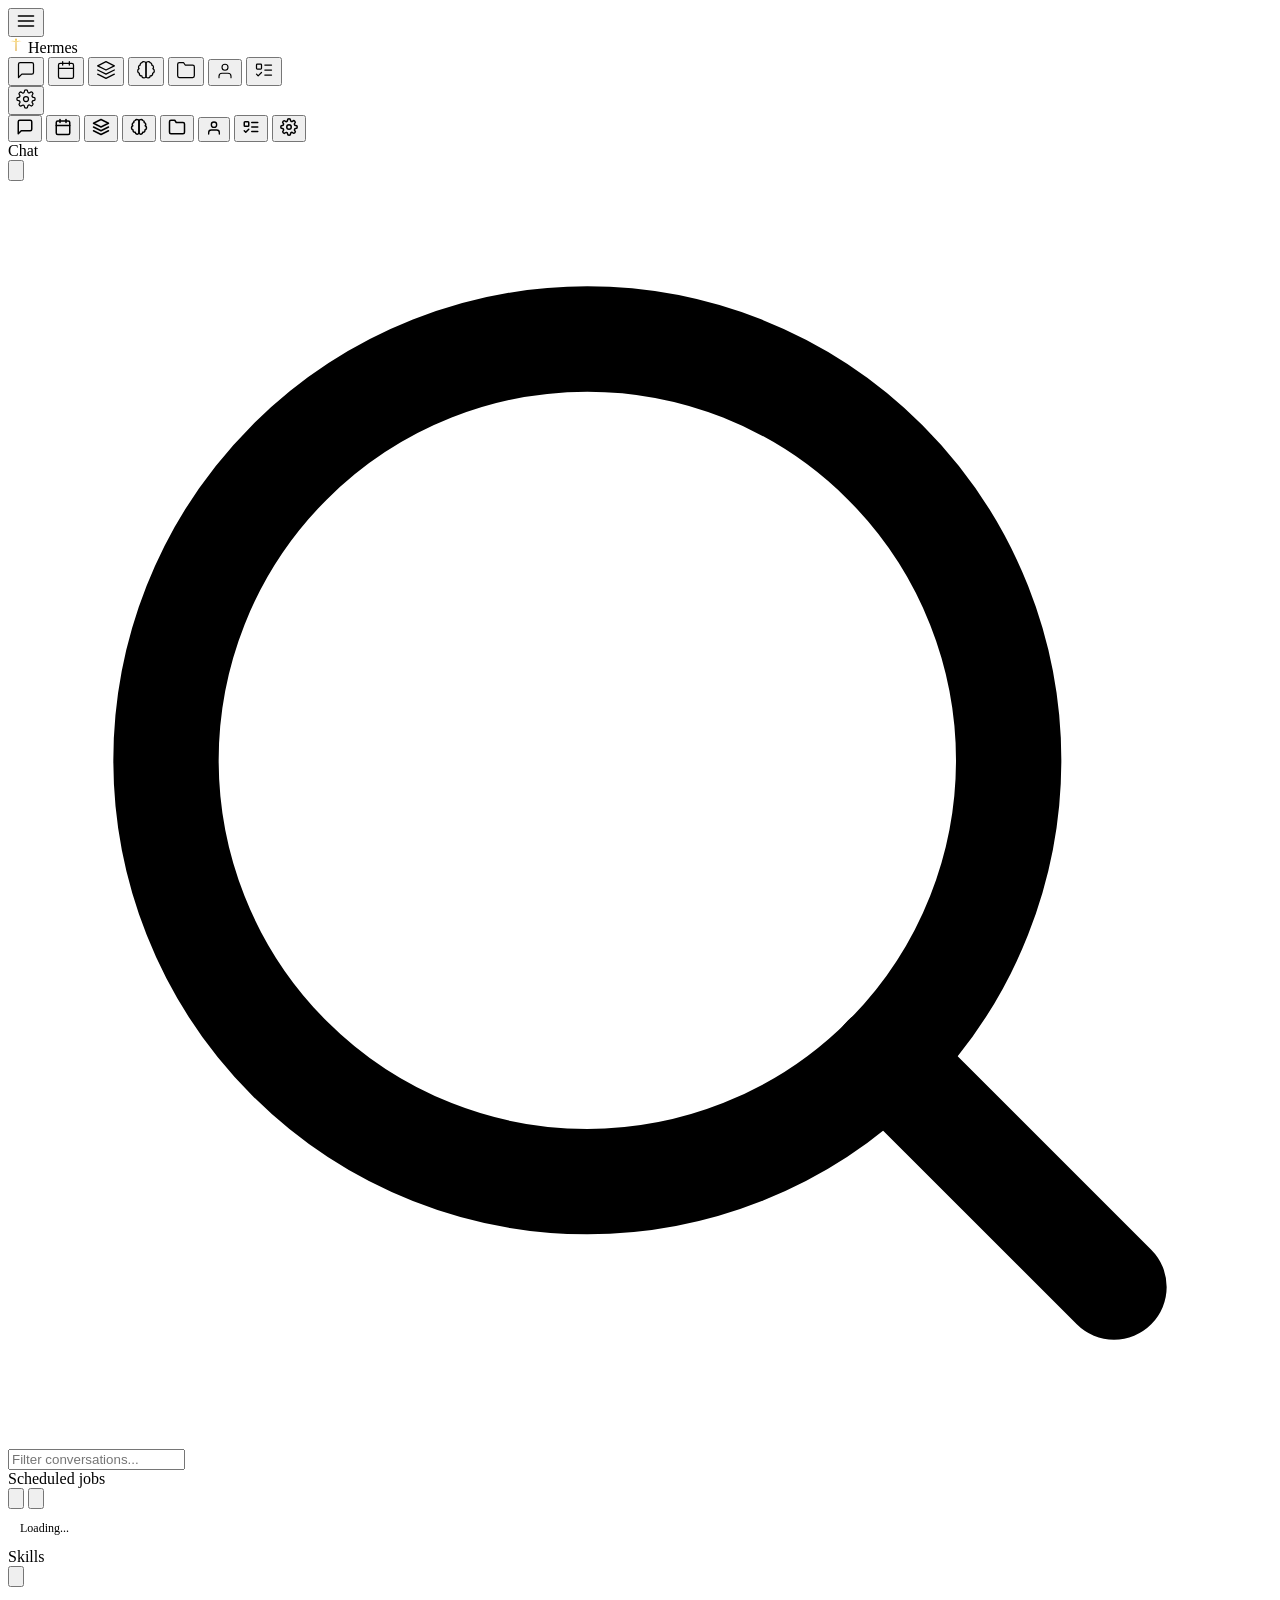
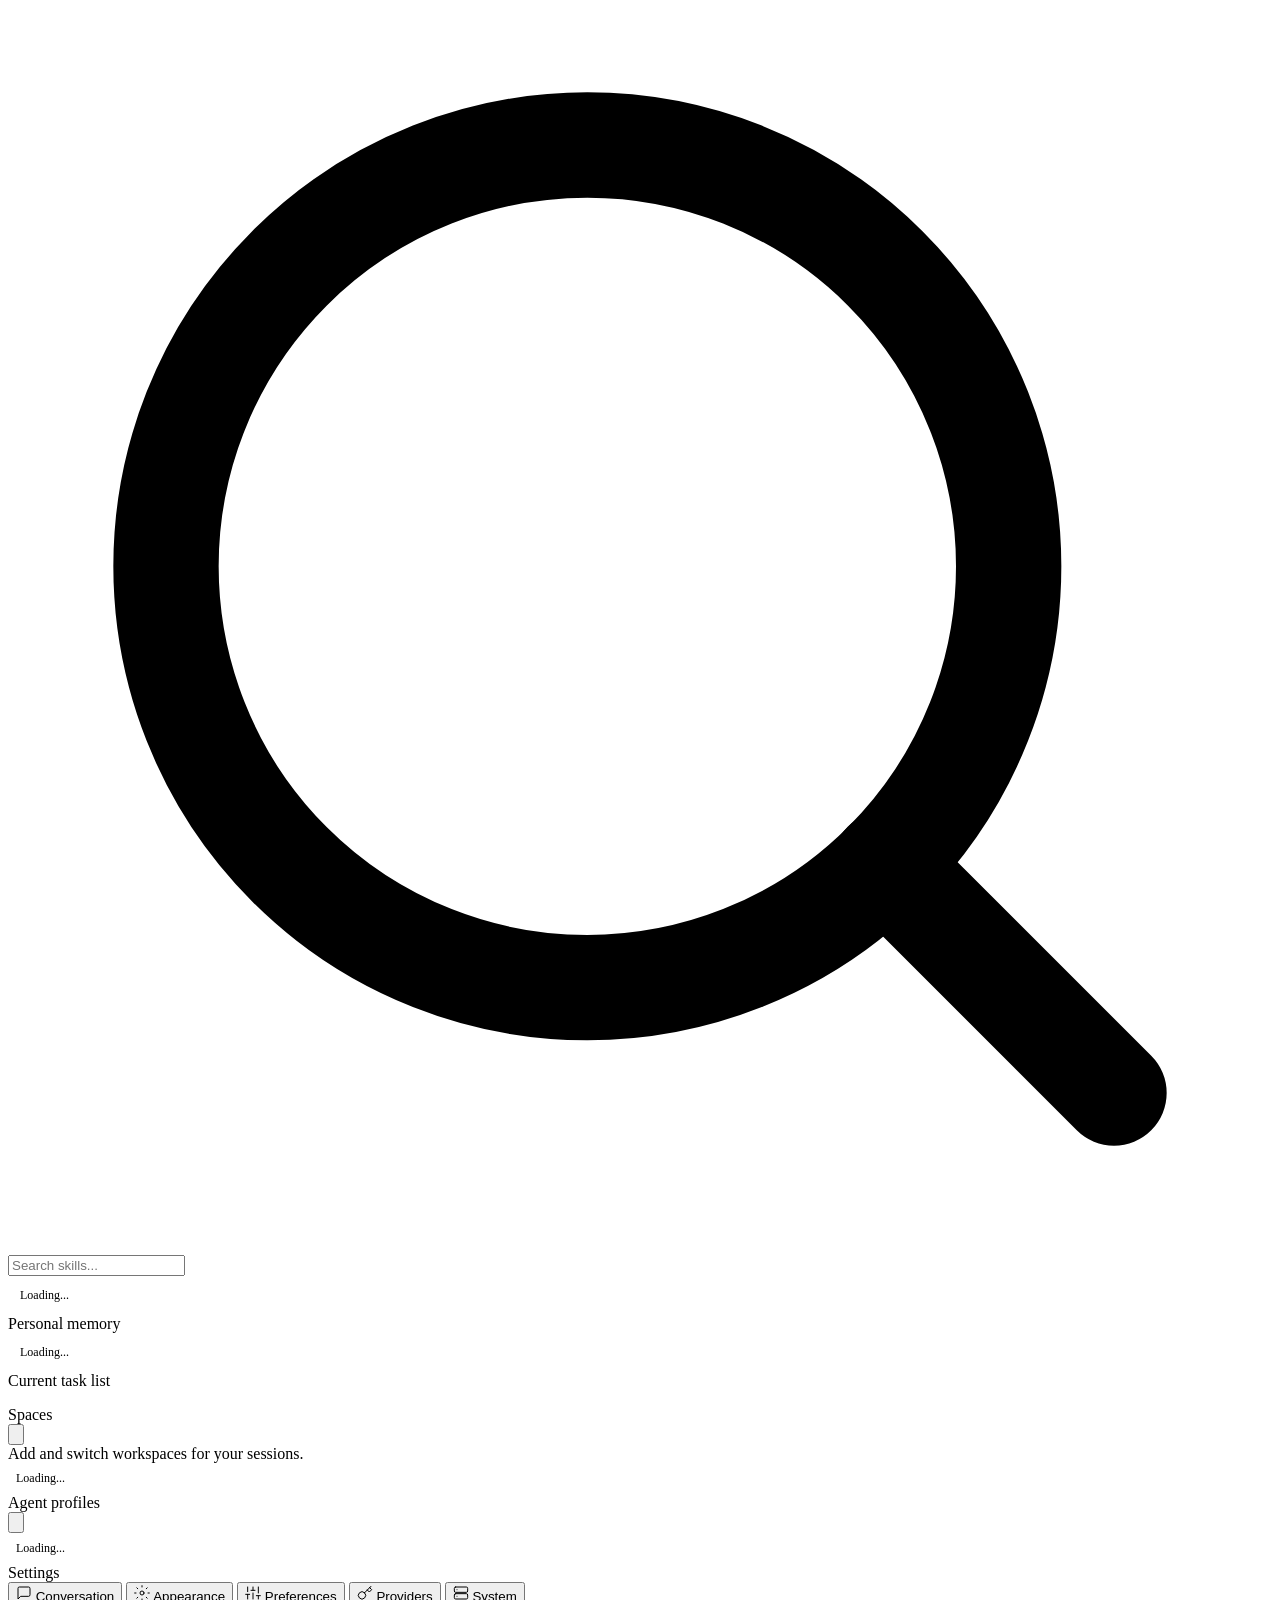
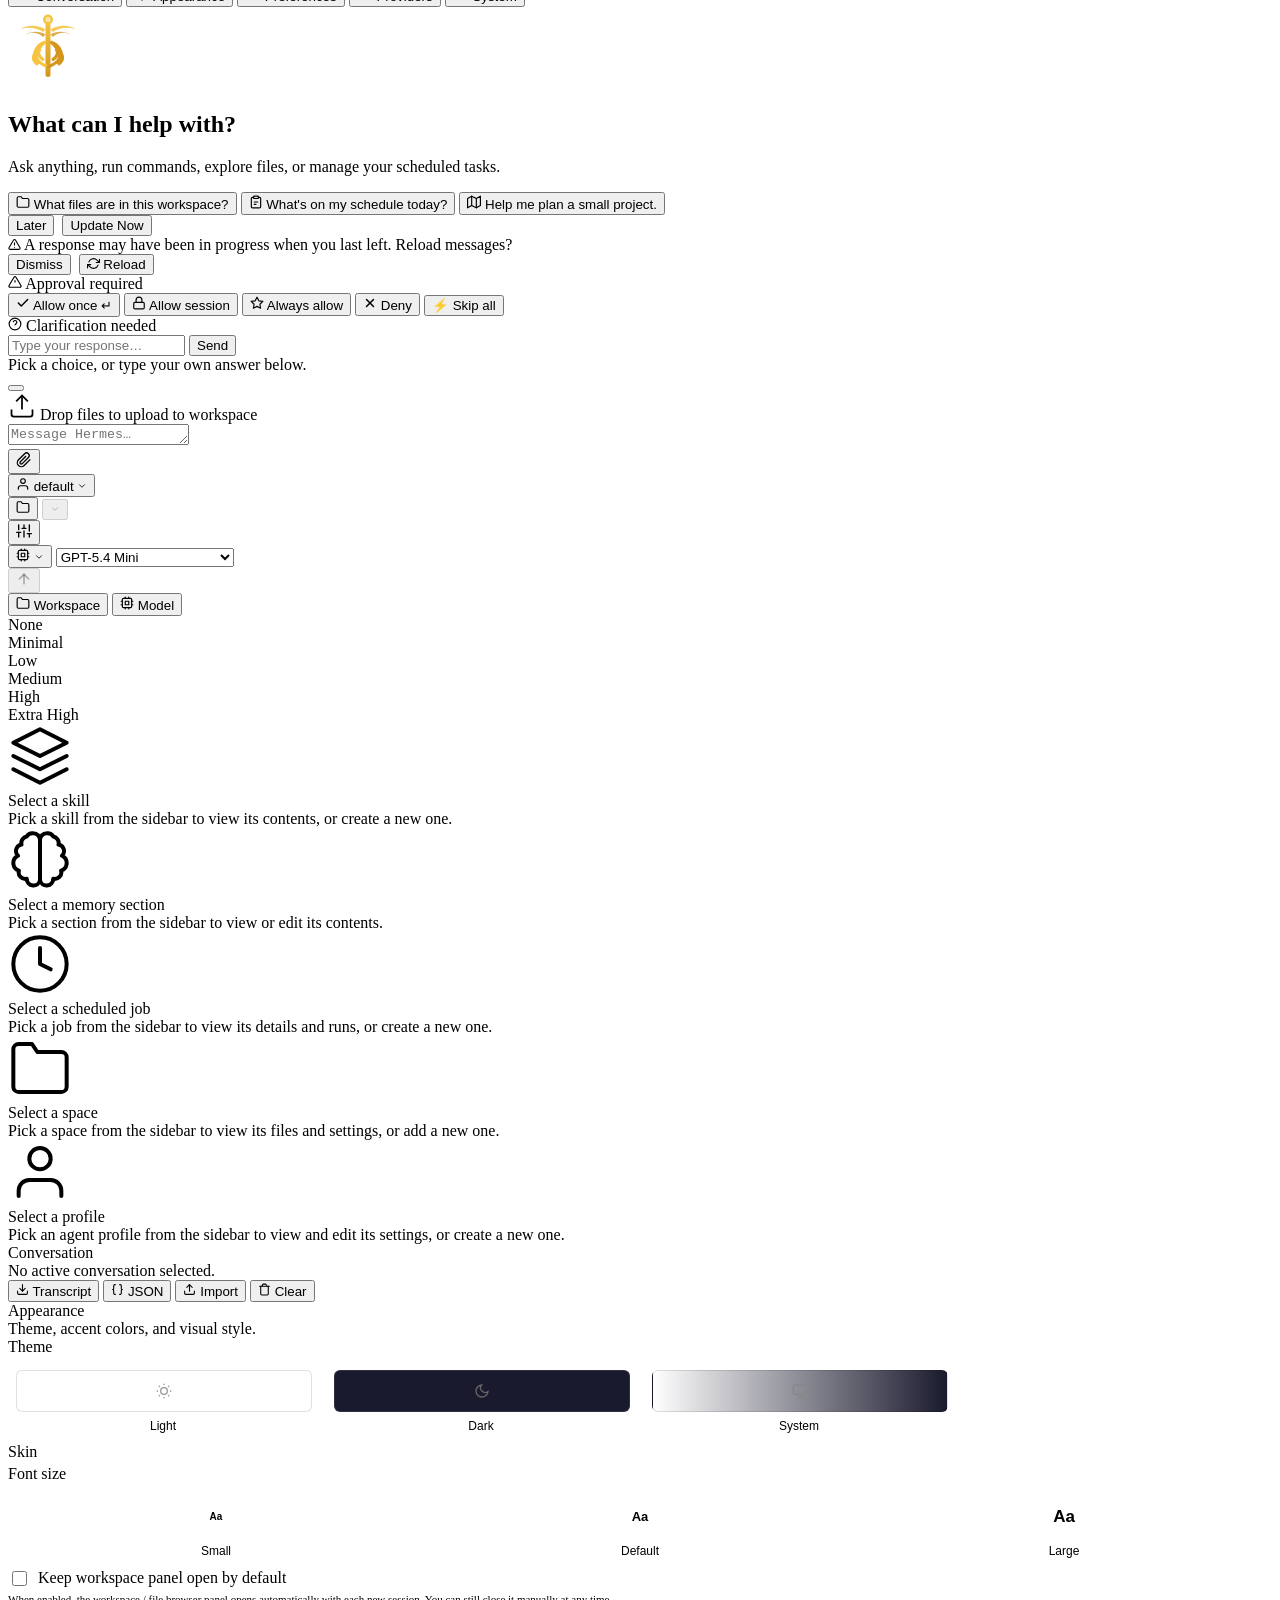
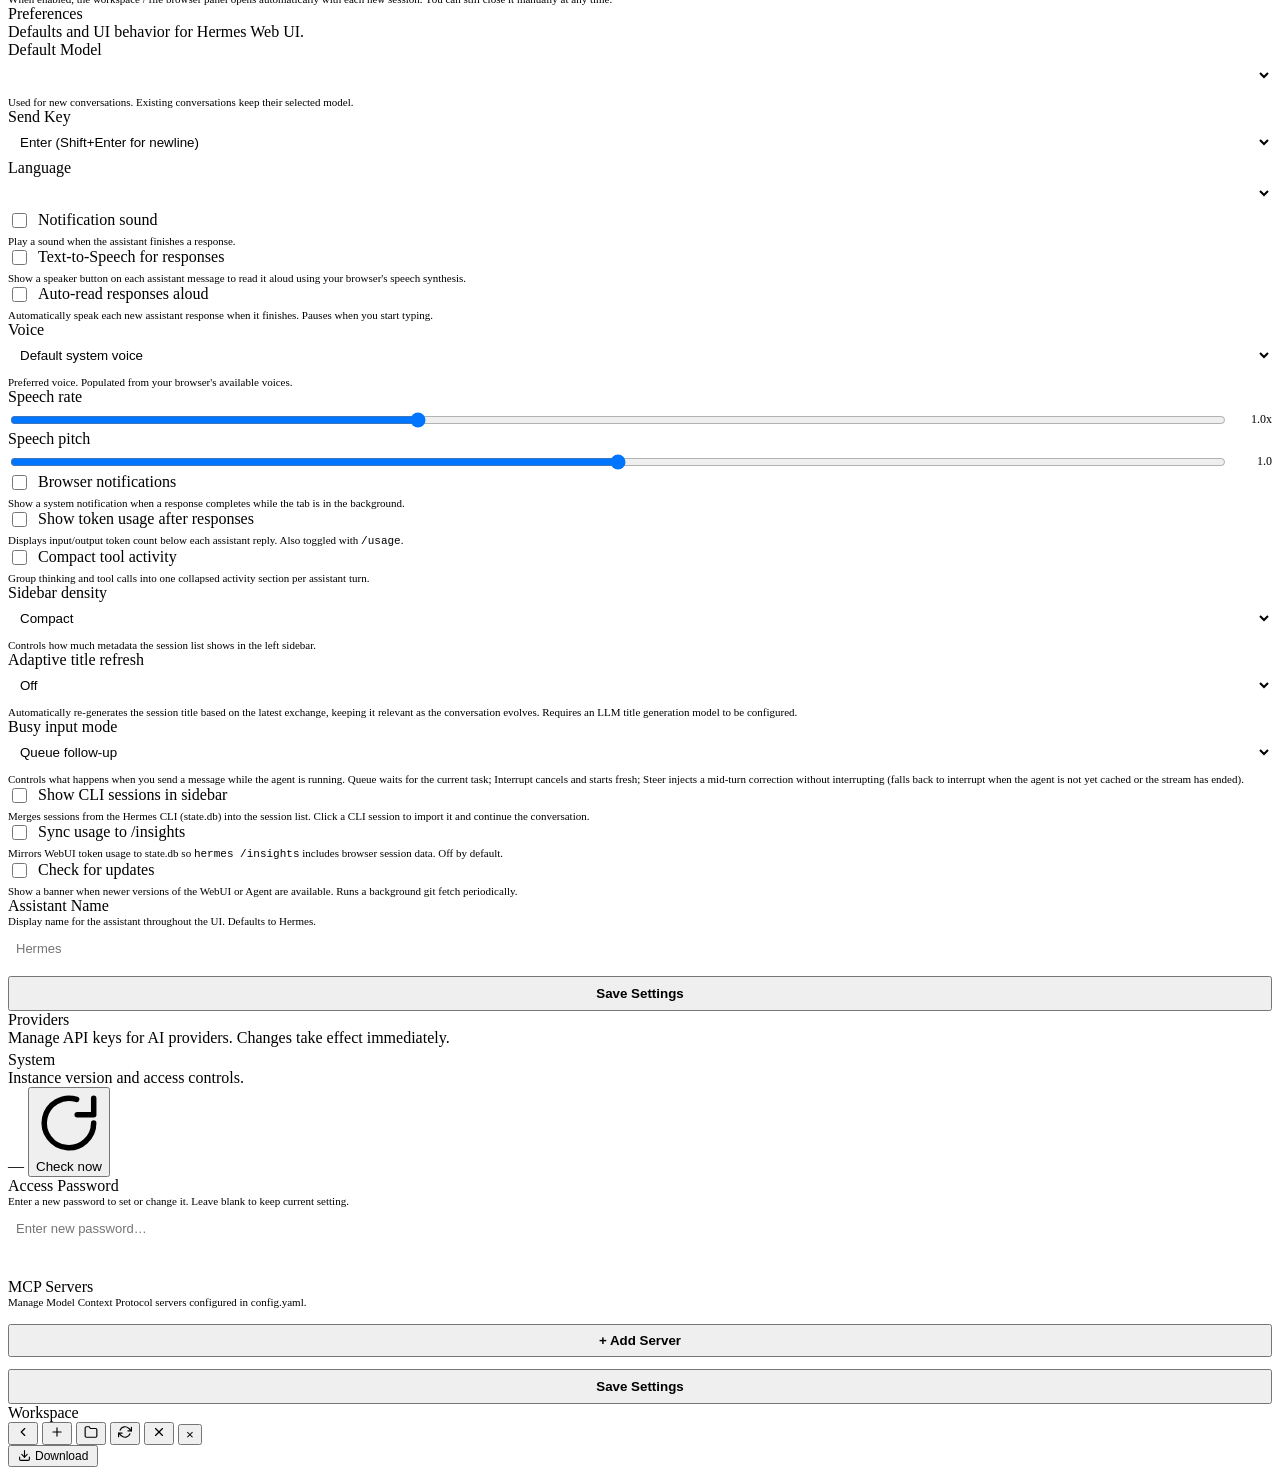
==== commit e5003050: "fix: address mobile composer review feedback" ====
--- a/static/index.html
+++ b/static/index.html
@@ -397,6 +397,10 @@
                 </button>
               </div>
             </div>
+            <button class="icon-btn composer-mobile-config-btn" id="composerMobileConfigBtn" type="button" onclick="toggleMobileComposerConfig()" title="Workspace, model, reasoning, and context settings" aria-label="Workspace, model, reasoning, and context settings" aria-haspopup="true" aria-expanded="false" aria-controls="composerMobileConfigPanel">
+              <svg width="16" height="16" viewBox="0 0 24 24" fill="none" stroke="currentColor" stroke-width="2" stroke-linecap="round" stroke-linejoin="round" aria-hidden="true"><line x1="4" y1="21" x2="4" y2="14"/><line x1="4" y1="10" x2="4" y2="3"/><line x1="12" y1="21" x2="12" y2="12"/><line x1="12" y1="8" x2="12" y2="3"/><line x1="20" y1="21" x2="20" y2="16"/><line x1="20" y1="12" x2="20" y2="3"/><line x1="1" y1="14" x2="7" y2="14"/><line x1="9" y1="8" x2="15" y2="8"/><line x1="17" y1="16" x2="23" y2="16"/></svg>
+              <span class="composer-mobile-ctx-badge" id="composerMobileCtxBadge" aria-hidden="true" style="display:none">0</span>
+            </button>
             <div class="composer-model-wrap">
               <button class="composer-model-chip" id="composerModelChip" type="button" onclick="toggleModelDropdown()" title="Conversation model">
                 <span class="composer-model-icon" aria-hidden="true"><svg width="14" height="14" viewBox="0 0 24 24" fill="none" stroke="currentColor" stroke-width="2" stroke-linecap="round" stroke-linejoin="round"><rect x="4" y="4" width="16" height="16" rx="2"/><rect x="9" y="9" width="6" height="6"/><path d="M15 2v2"/><path d="M15 20v2"/><path d="M2 15h2"/><path d="M2 9h2"/><path d="M20 15h2"/><path d="M20 9h2"/><path d="M9 2v2"/><path d="M9 20v2"/></svg></span>
@@ -461,6 +465,30 @@
               <svg width="16" height="16" viewBox="0 0 24 24" fill="none" stroke="currentColor" stroke-width="2.5" stroke-linecap="round" stroke-linejoin="round"><line x1="12" y1="19" x2="12" y2="5"/><polyline points="5 12 12 5 19 12"/></svg>
             </button>
           </div>
+          <div class="composer-mobile-config-panel" id="composerMobileConfigPanel" aria-label="Workspace, model, reasoning, and context settings">
+            <button class="composer-mobile-config-action" id="composerMobileWorkspaceAction" type="button" onclick="toggleComposerWsDropdown()" title="Switch workspace">
+              <span class="composer-workspace-icon" aria-hidden="true"><svg width="14" height="14" viewBox="0 0 24 24" fill="none" stroke="currentColor" stroke-width="2" stroke-linecap="round" stroke-linejoin="round"><path d="M22 19a2 2 0 0 1-2 2H4a2 2 0 0 1-2-2V5a2 2 0 0 1 2-2h5l2 3h9a2 2 0 0 1 2 2z"/></svg></span>
+              <span class="composer-mobile-config-copy"><span class="composer-mobile-config-kicker" data-i18n="composer_mobile_workspace">Workspace</span><span class="composer-mobile-config-value" id="composerMobileWorkspaceLabel"></span></span>
+            </button>
+            <button class="composer-mobile-config-action" id="composerMobileModelAction" type="button" onclick="toggleModelDropdown()" title="Conversation model">
+              <span class="composer-model-icon" aria-hidden="true"><svg width="14" height="14" viewBox="0 0 24 24" fill="none" stroke="currentColor" stroke-width="2" stroke-linecap="round" stroke-linejoin="round"><rect x="4" y="4" width="16" height="16" rx="2"/><rect x="9" y="9" width="6" height="6"/><path d="M15 2v2"/><path d="M15 20v2"/><path d="M2 15h2"/><path d="M2 9h2"/><path d="M20 15h2"/><path d="M20 9h2"/><path d="M9 2v2"/><path d="M9 20v2"/></svg></span>
+              <span class="composer-mobile-config-copy"><span class="composer-mobile-config-kicker" data-i18n="composer_mobile_model">Model</span><span class="composer-mobile-config-value" id="composerMobileModelLabel"></span></span>
+            </button>
+            <button class="composer-mobile-config-action" id="composerMobileReasoningAction" type="button" onclick="toggleReasoningDropdown()" title="Reasoning effort level" style="display:none">
+              <span class="composer-reasoning-icon" aria-hidden="true"><svg width="14" height="14" viewBox="0 0 24 24" fill="none" stroke="currentColor" stroke-width="2" stroke-linecap="round" stroke-linejoin="round"><path d="M9.5 2A2.5 2.5 0 0 1 12 4.5v15a2.5 2.5 0 0 1-4.96-.46 2.5 2.5 0 0 1-2.96-3.08 3 3 0 0 1-.34-5.58 2.5 2.5 0 0 1 1.32-4.24 2.5 2.5 0 0 1 1.98-3A2.5 2.5 0 0 1 9.5 2Z"/><path d="M14.5 2A2.5 2.5 0 0 0 12 4.5v15a2.5 2.5 0 0 0 4.96-.46 2.5 2.5 0 0 0 2.96-3.08 3 3 0 0 0 .34-5.58 2.5 2.5 0 0 0-1.32-4.24 2.5 2.5 0 0 0-1.98-3A2.5 2.5 0 0 0 14.5 2Z"/></svg></span>
+              <span class="composer-mobile-config-copy"><span class="composer-mobile-config-kicker" data-i18n="composer_mobile_reasoning">Reasoning</span><span class="composer-mobile-config-value" id="composerMobileReasoningLabel"></span></span>
+            </button>
+            <div class="composer-mobile-config-action composer-mobile-context-action" id="composerMobileContextAction" role="group" aria-label="Context window" style="display:none">
+              <span class="composer-mobile-config-copy composer-mobile-context-copy">
+                <span class="composer-mobile-config-kicker" data-i18n="composer_mobile_context">Context</span>
+                <span class="composer-mobile-config-value" id="composerMobileContextUsage"></span>
+                <span class="composer-mobile-context-detail" id="composerMobileContextTokens"></span>
+                <span class="composer-mobile-context-detail" id="composerMobileContextThreshold"></span>
+                <span class="composer-mobile-context-detail" id="composerMobileContextCost" style="display:none"></span>
+              </span>
+              <button class="ctx-compress-btn composer-mobile-context-compress" id="composerMobileCtxCompressBtn" type="button" style="display:none"></button>
+            </div>
+          </div>
           <div class="profile-dropdown" id="profileDropdown"></div>
           <div class="ws-dropdown ws-dropdown-footer" id="composerWsDropdown"></div>
           <div class="composer-reasoning-dropdown" id="composerReasoningDropdown">
@@ -793,6 +821,7 @@
               <input type="text" id="settingsBotName" placeholder="Hermes" maxlength="64" style="width:100%;padding:8px;background:var(--code-bg);color:var(--text);border:1px solid var(--border2);border-radius:6px;font-size:13px">
             </div>
             <button class="sm-btn" onclick="saveSettings()" style="margin-top:12px;width:100%;padding:8px;font-weight:600" data-i18n="settings_save_btn">Save Settings</button>
+            <div id="settingsPreferencesAutosaveStatus" class="settings-autosave-status" aria-live="polite"></div>
           </div>
           <div class="settings-pane" id="settingsPaneProviders">
             <div class="settings-section-head">
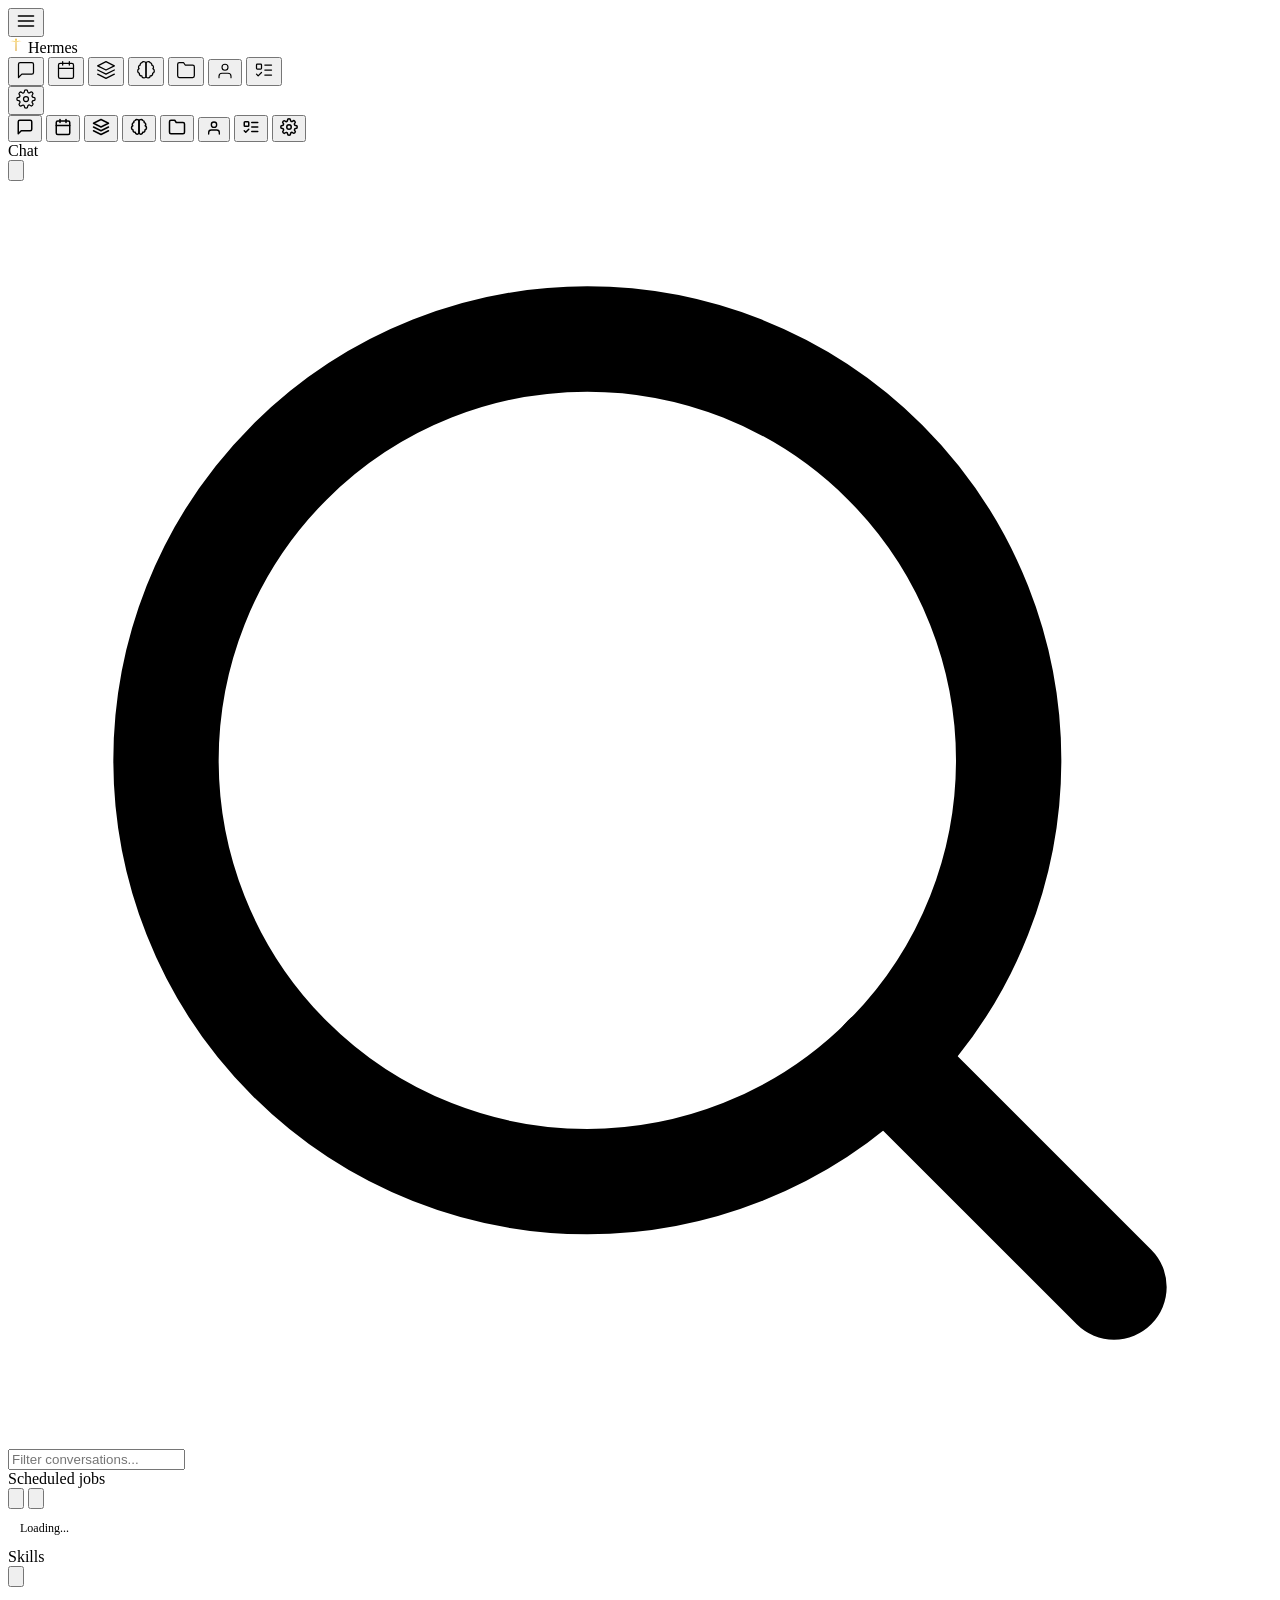
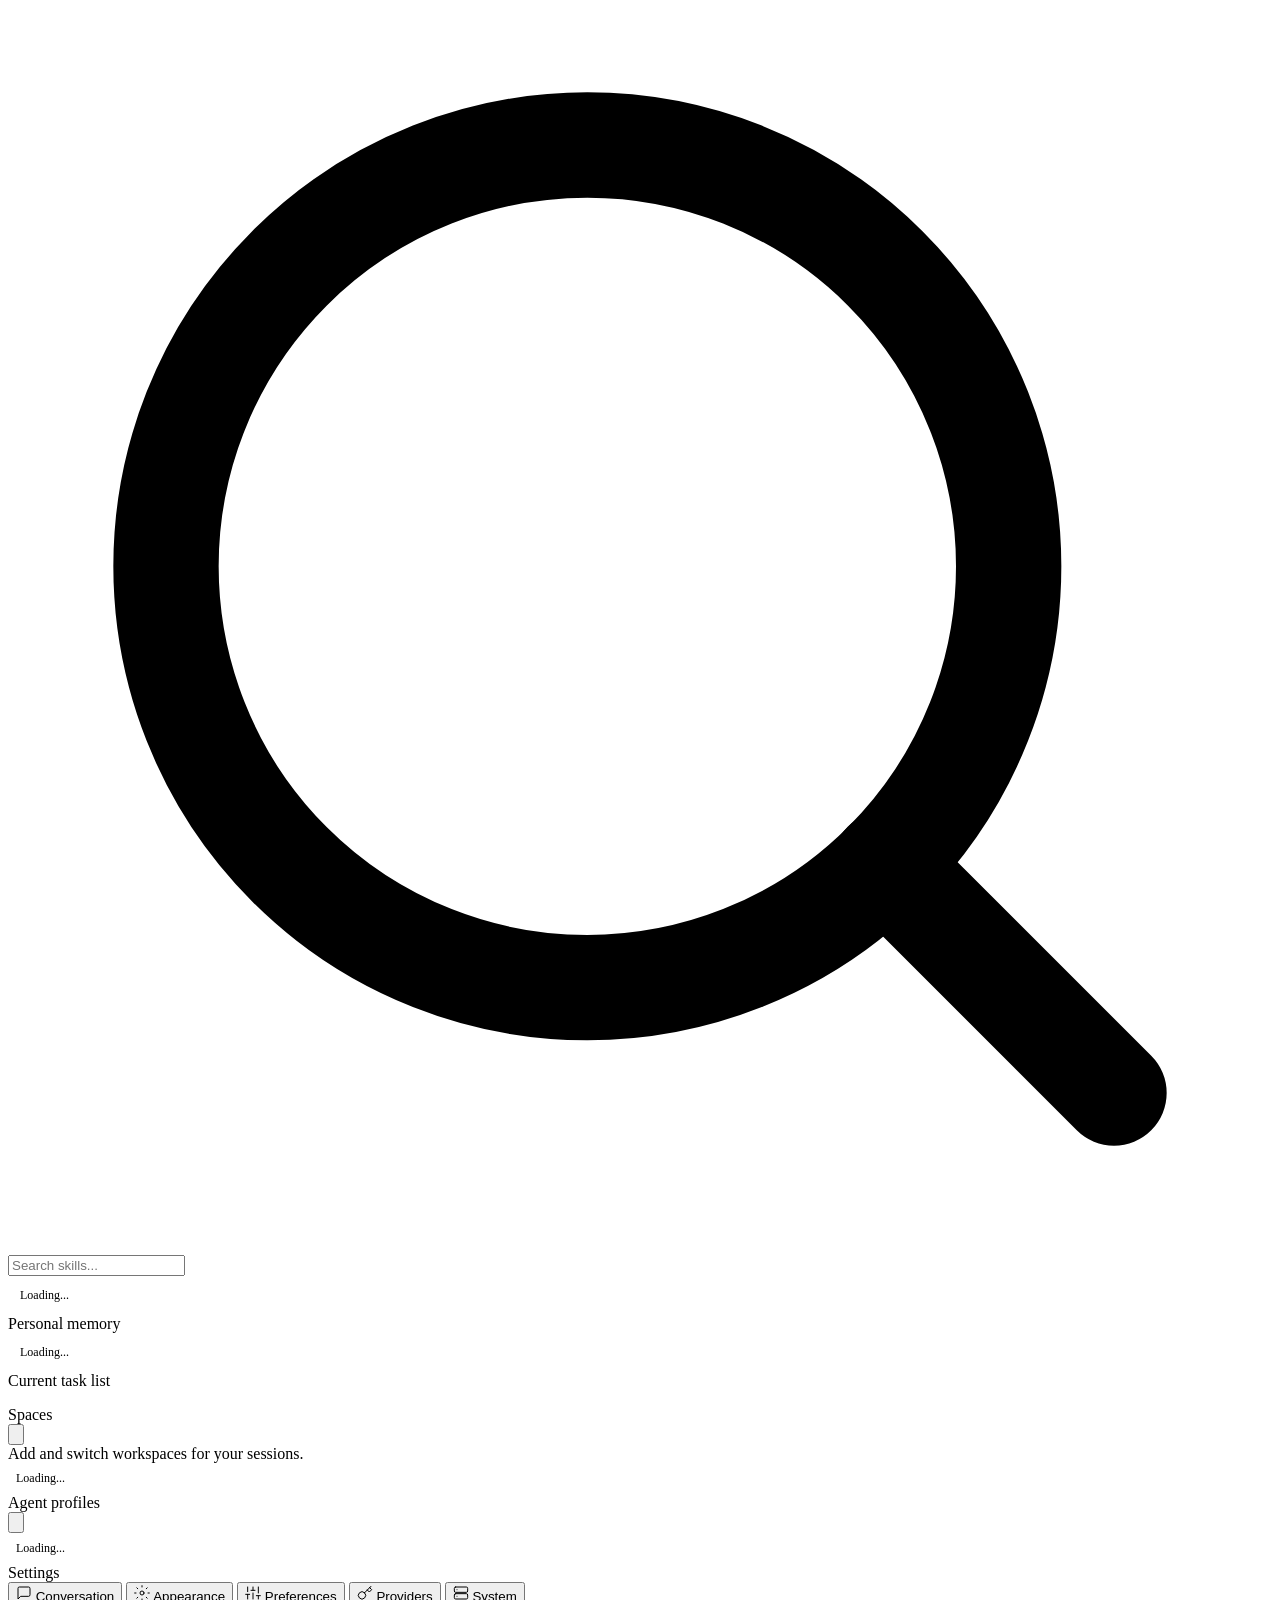
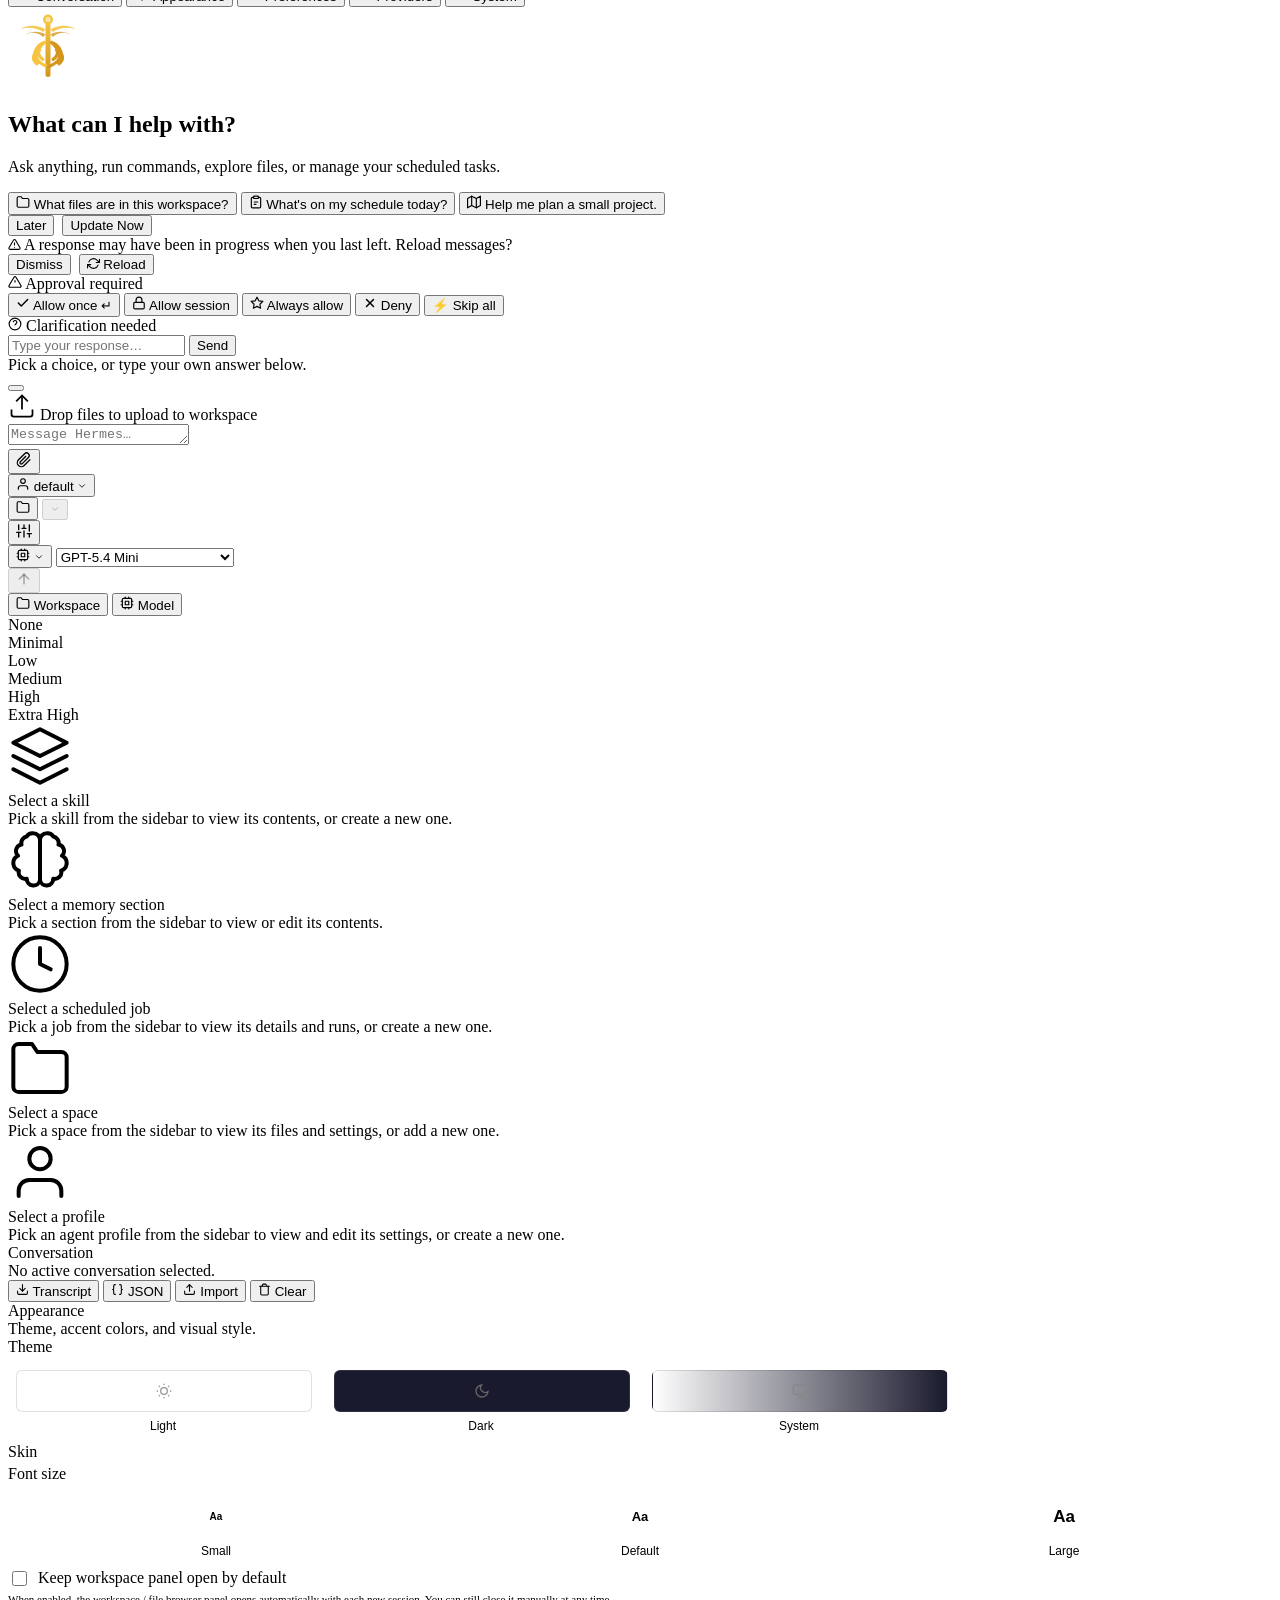
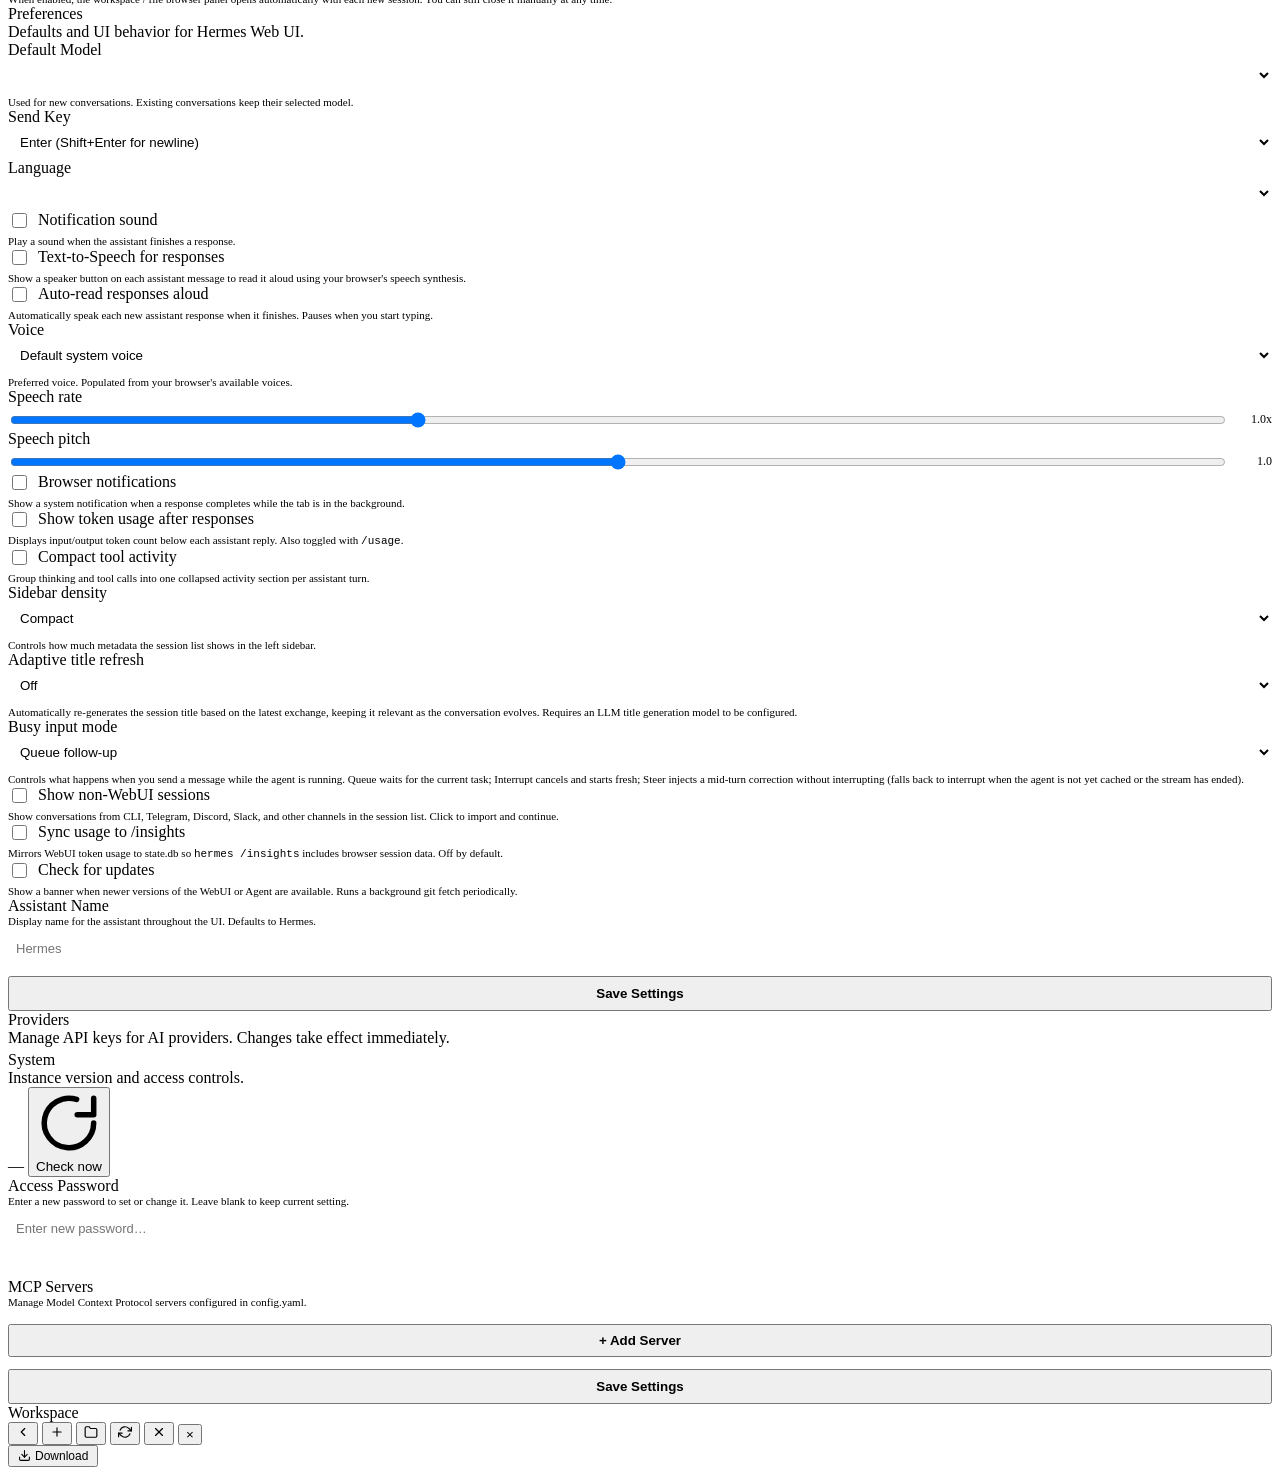
==== commit 5679ef03: "fix: rename 'CLI sessions' to 'non-WebUI sessions' in Settings toggle The Settings toggle label prev" ====
--- a/static/index.html
+++ b/static/index.html
@@ -797,9 +797,9 @@
             <div class="settings-field">
               <label style="display:flex;align-items:center;gap:8px;cursor:pointer">
                 <input type="checkbox" id="settingsShowCliSessions" style="width:15px;height:15px;accent-color:var(--accent)">
-                <span data-i18n="settings_label_cli_sessions">Show CLI sessions in sidebar</span>
+                <span data-i18n="settings_label_external_sessions">Show non-WebUI sessions</span>
               </label>
-              <div style="font-size:11px;color:var(--muted);margin-top:4px" data-i18n="settings_desc_cli_sessions">Merges sessions from the Hermes CLI (state.db) into the session list. Click a CLI session to import it and continue the conversation.</div>
+              <div style="font-size:11px;color:var(--muted);margin-top:4px" data-i18n="settings_desc_external_sessions">Show conversations from CLI, Telegram, Discord, Slack, and other channels in the session list. Click to import and continue.</div>
             </div>
             <div class="settings-field">
               <label style="display:flex;align-items:center;gap:8px;cursor:pointer">
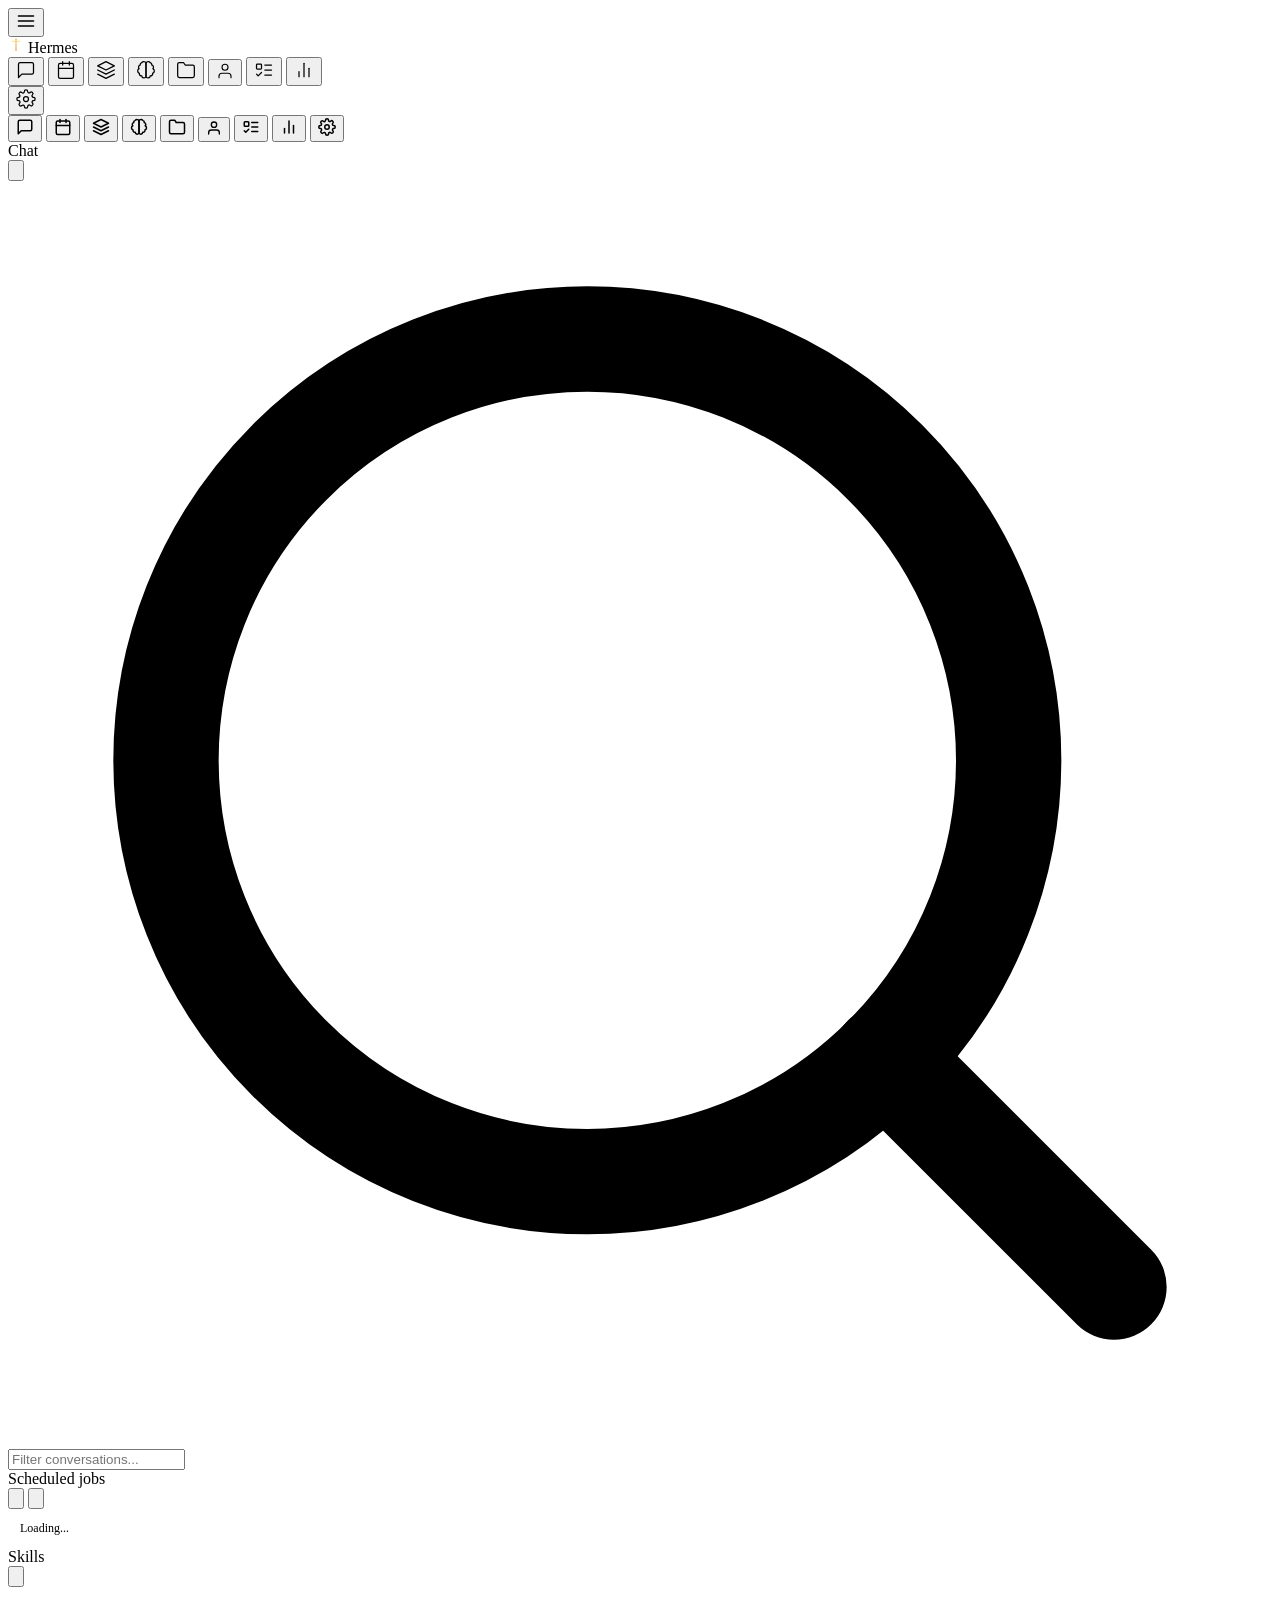
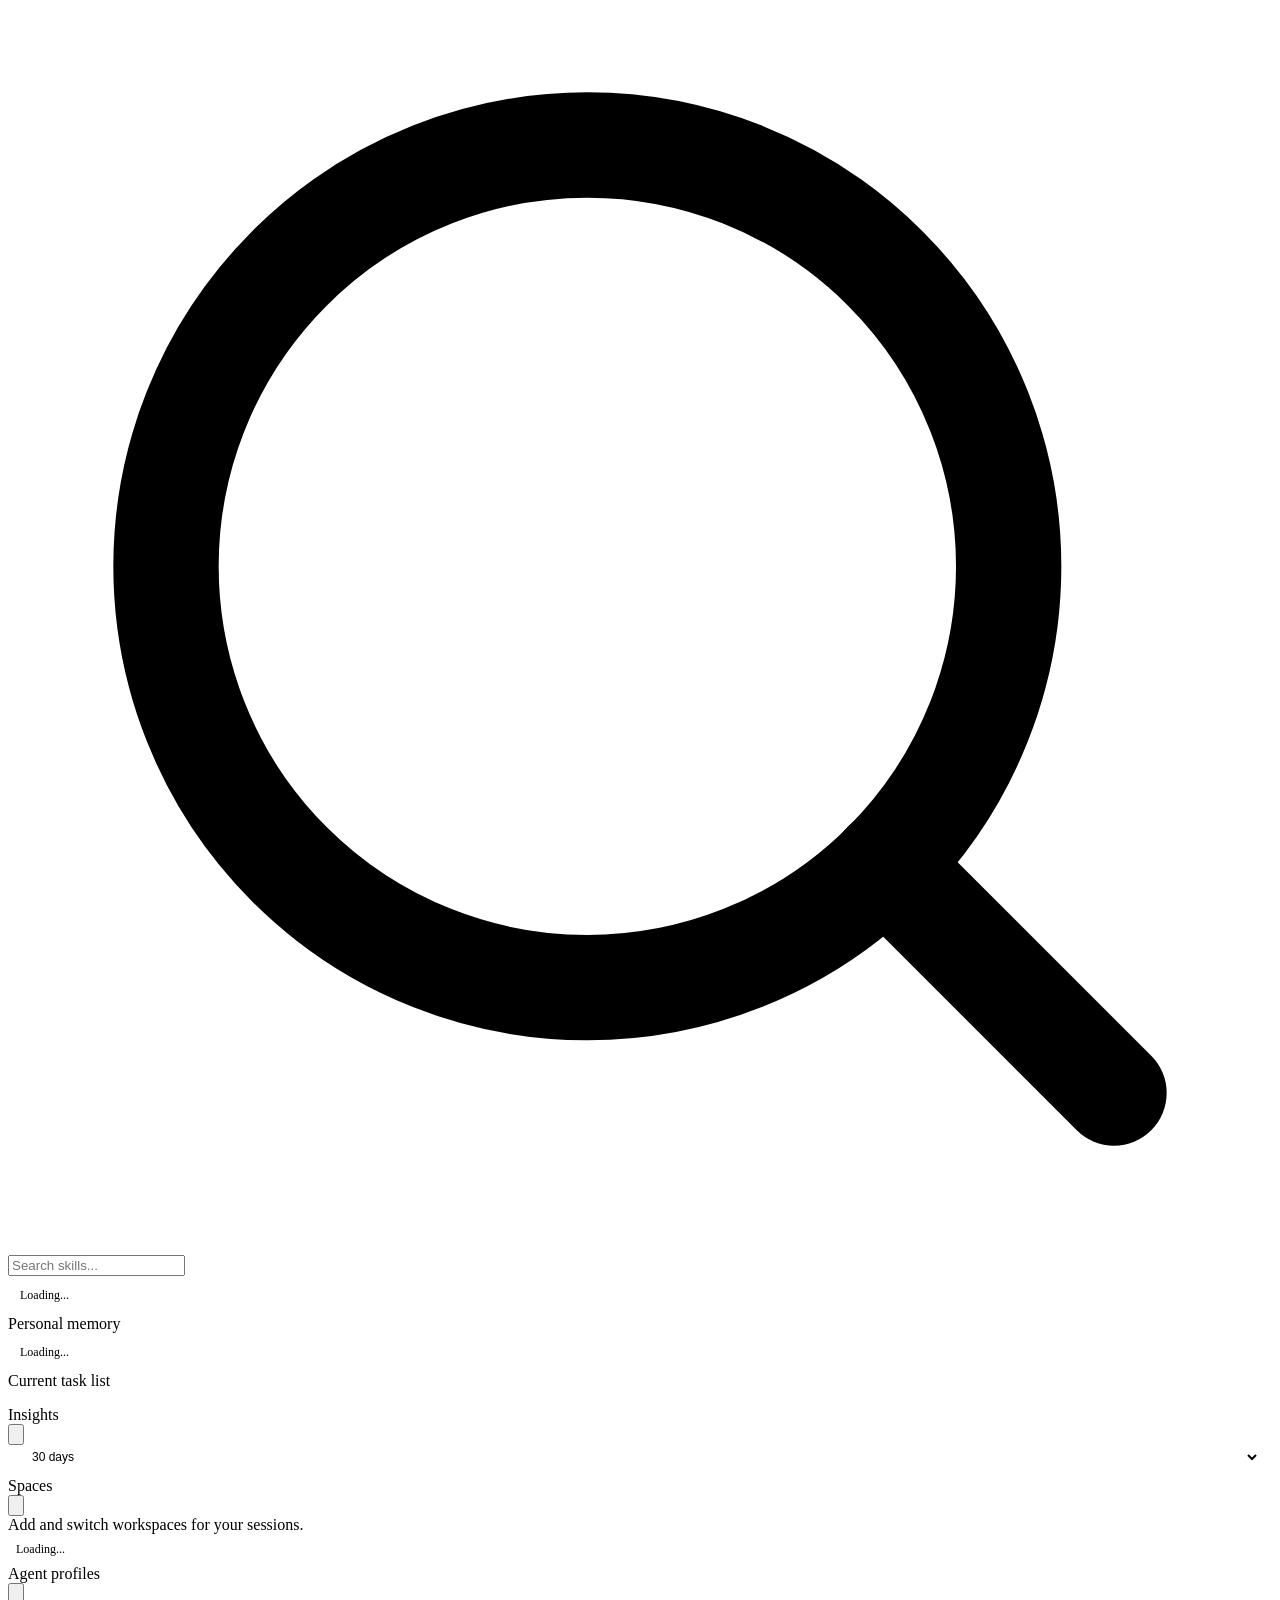
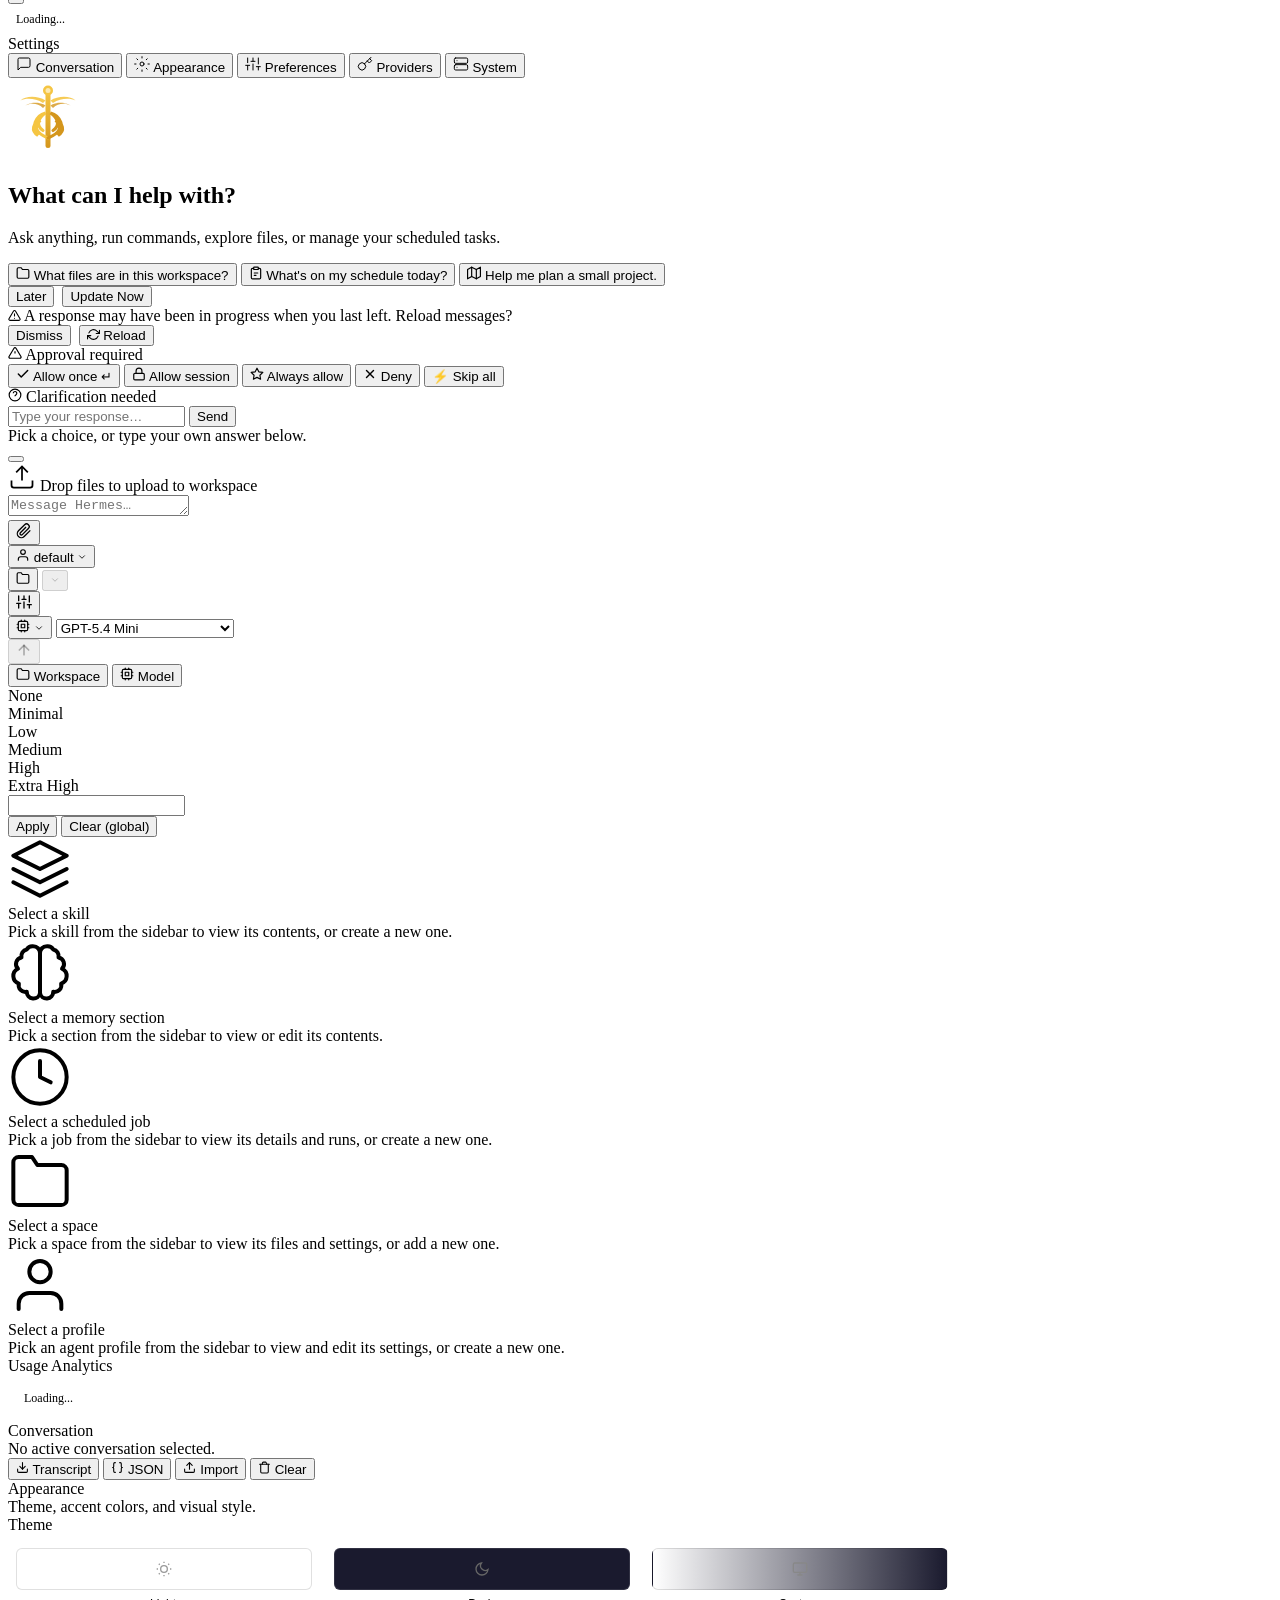
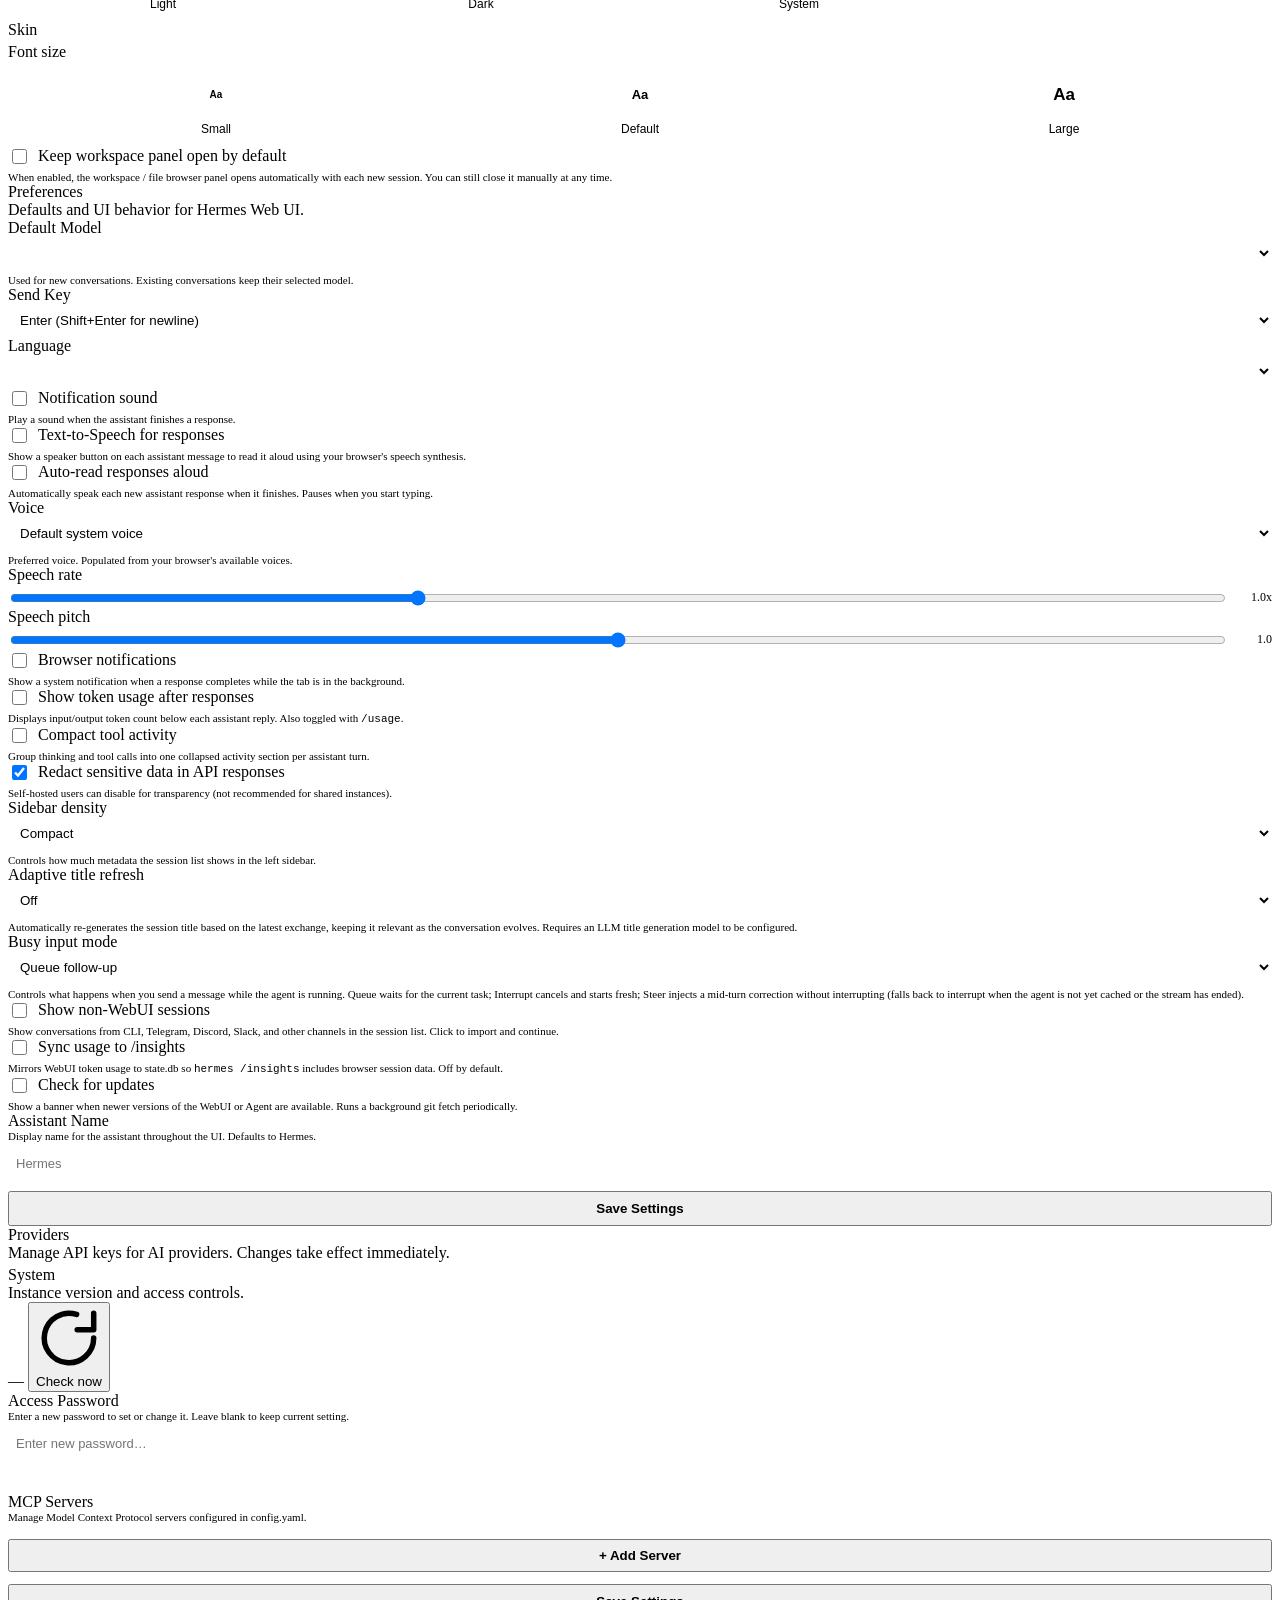
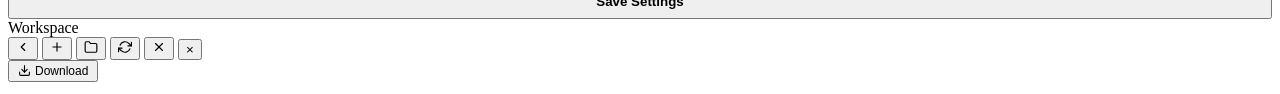
==== commit 4e893e27: "fix: expose session toolsets in mobile composer" ====
--- a/static/index.html
+++ b/static/index.html
@@ -14,7 +14,7 @@
 <meta name="apple-mobile-web-app-title" content="Hermes">
 <link rel="apple-touch-icon" href="static/favicon.svg">
 <!-- base href enables subpath mount support; all static paths must stay relative (no leading slash) -->
-<script>(function(){var p=location.pathname.endsWith('/')?location.pathname:(location.pathname.replace(/\/[^\/]*$/,'/')||'/');document.write('<base href="'+location.origin+p+'">');})()</script>
+<script>(function(){var path=location.pathname,marker='/session/',i=path.indexOf(marker),p;i>=0?p=(path.slice(0,i+1)||'/'):p=(path.endsWith('/')?path:(path.replace(/\/[^\/]*$/,'/')||'/'));document.write('<base href="'+location.origin+p+'">');})()</script>
 <script>(function(){var themes={light:1,dark:1,system:1},skins={default:1,ares:1,mono:1,slate:1,poseidon:1,sisyphus:1,charizard:1,sienna:1},legacy={slate:['dark','slate'],solarized:['dark','poseidon'],monokai:['dark','sisyphus'],nord:['dark','slate'],oled:['dark','default']},t=(localStorage.getItem('hermes-theme')||'dark').toLowerCase(),s=(localStorage.getItem('hermes-skin')||'').toLowerCase(),m=legacy[t],theme=m?m[0]:(themes[t]?t:'dark'),skin=skins[s]?s:(m?m[1]:'default');localStorage.setItem('hermes-theme',theme);localStorage.setItem('hermes-skin',skin);if(theme==='system')theme=window.matchMedia('(prefers-color-scheme:dark)').matches?'dark':'light';if(theme==='dark')document.documentElement.classList.add('dark');if(skin!=='default')document.documentElement.dataset.skin=skin;})()</script>
 <script>(function(){var fs=localStorage.getItem('hermes-font-size');if(fs&&fs!=='default')document.documentElement.dataset.fontSize=fs;})()</script>
 <script>(function(){try{document.documentElement.dataset.workspacePanel=localStorage.getItem('hermes-webui-workspace-panel')==='open'?'open':'closed';}catch(e){document.documentElement.dataset.workspacePanel='closed';}})()</script>
@@ -88,6 +88,7 @@
     <button class="rail-btn nav-tab" data-panel="workspaces" onclick="switchPanel('workspaces')" title="Spaces" data-i18n-title="tab_workspaces" aria-label="Spaces"><svg width="20" height="20" viewBox="0 0 24 24" fill="none" stroke="currentColor" stroke-width="1.5" stroke-linecap="round" stroke-linejoin="round" aria-hidden="true"><path d="M22 19a2 2 0 0 1-2 2H4a2 2 0 0 1-2-2V5a2 2 0 0 1 2-2h5l2 3h9a2 2 0 0 1 2 2z"/></svg></button>
     <button class="rail-btn nav-tab" data-panel="profiles" onclick="switchPanel('profiles')" title="Agent profiles" data-i18n-title="tab_profiles" aria-label="Agent profiles"><svg width="18" height="18" viewBox="0 0 24 24" fill="none" stroke="currentColor" stroke-width="1.5" stroke-linecap="round" stroke-linejoin="round"><path d="M20 21v-2a4 4 0 0 0-4-4H8a4 4 0 0 0-4 4v2"/><circle cx="12" cy="7" r="4"/></svg></button>
     <button class="rail-btn nav-tab" data-panel="todos" onclick="switchPanel('todos')" title="Current task list" data-i18n-title="tab_todos" aria-label="Todos"><svg width="20" height="20" viewBox="0 0 24 24" fill="none" stroke="currentColor" stroke-width="1.5" stroke-linecap="round" stroke-linejoin="round" aria-hidden="true"><rect x="3" y="5" width="6" height="6" rx="1"/><path d="m3 17 2 2 4-4"/><path d="M13 6h8"/><path d="M13 12h8"/><path d="M13 18h8"/></svg></button>
+    <button class="rail-btn nav-tab" data-panel="insights" onclick="switchPanel('insights')" title="Insights" data-i18n-title="tab_insights" aria-label="Insights"><svg width="20" height="20" viewBox="0 0 24 24" fill="none" stroke="currentColor" stroke-width="1.5" stroke-linecap="round" stroke-linejoin="round" aria-hidden="true"><path d="M18 20V10"/><path d="M12 20V4"/><path d="M6 20v-6"/></svg></button>
     <div class="rail-spacer"></div>
     <button class="rail-btn nav-tab" data-panel="settings" onclick="switchPanel('settings')" title="Settings" data-i18n-title="tab_settings" aria-label="Settings"><svg width="20" height="20" viewBox="0 0 24 24" fill="none" stroke="currentColor" stroke-width="1.5" stroke-linecap="round" stroke-linejoin="round" aria-hidden="true"><circle cx="12" cy="12" r="3"/><path d="M19.4 15a1.65 1.65 0 0 0 .33 1.82l.06.06a2 2 0 0 1-2.83 2.83l-.06-.06a1.65 1.65 0 0 0-1.82-.33 1.65 1.65 0 0 0-1 1.51V21a2 2 0 0 1-4 0v-.09A1.65 1.65 0 0 0 9 19.4a1.65 1.65 0 0 0-1.82.33l-.06.06a2 2 0 0 1-2.83-2.83l.06-.06a1.65 1.65 0 0 0 .33-1.82 1.65 1.65 0 0 0-1.51-1H3a2 2 0 0 1 0-4h.09A1.65 1.65 0 0 0 4.6 9a1.65 1.65 0 0 0-.33-1.82l-.06-.06a2 2 0 0 1 2.83-2.83l.06.06a1.65 1.65 0 0 0 1.82.33H9a1.65 1.65 0 0 0 1-1.51V3a2 2 0 0 1 4 0v.09a1.65 1.65 0 0 0 1 1.51 1.65 1.65 0 0 0 1.82-.33l.06-.06a2 2 0 0 1 2.83 2.83l-.06.06a1.65 1.65 0 0 0-.33 1.82V9a1.65 1.65 0 0 0 1.51 1H21a2 2 0 0 1 0 4h-.09a1.65 1.65 0 0 0-1.51 1z"/></svg></button>
   </nav>
@@ -101,6 +102,7 @@
       <button class="nav-tab" data-panel="workspaces" data-label="Spaces" onclick="switchPanel('workspaces')" title="Spaces" data-i18n-title="tab_workspaces"><svg width="18" height="18" viewBox="0 0 24 24" fill="none" stroke="currentColor" stroke-width="2" stroke-linecap="round" stroke-linejoin="round" aria-hidden="true"><path d="M22 19a2 2 0 0 1-2 2H4a2 2 0 0 1-2-2V5a2 2 0 0 1 2-2h5l2 3h9a2 2 0 0 1 2 2z"/></svg></button>
       <button class="nav-tab" data-panel="profiles" data-label="Profiles" onclick="switchPanel('profiles')" title="Agent profiles" data-i18n-title="tab_profiles"><svg width="16" height="16" viewBox="0 0 24 24" fill="none" stroke="currentColor" stroke-width="2" stroke-linecap="round" stroke-linejoin="round"><path d="M20 21v-2a4 4 0 0 0-4-4H8a4 4 0 0 0-4 4v2"/><circle cx="12" cy="7" r="4"/></svg></button>
       <button class="nav-tab" data-panel="todos" data-label="Todos" onclick="switchPanel('todos')" title="Current task list" data-i18n-title="tab_todos"><svg width="18" height="18" viewBox="0 0 24 24" fill="none" stroke="currentColor" stroke-width="2" stroke-linecap="round" stroke-linejoin="round" aria-hidden="true"><rect x="3" y="5" width="6" height="6" rx="1"/><path d="m3 17 2 2 4-4"/><path d="M13 6h8"/><path d="M13 12h8"/><path d="M13 18h8"/></svg></button>
+      <button class="nav-tab" data-panel="insights" data-label="Insights" onclick="switchPanel('insights')" title="Insights" data-i18n-title="tab_insights"><svg width="18" height="18" viewBox="0 0 24 24" fill="none" stroke="currentColor" stroke-width="2" stroke-linecap="round" stroke-linejoin="round" aria-hidden="true"><path d="M18 20V10"/><path d="M12 20V4"/><path d="M6 20v-6"/></svg></button>
       <!-- Settings button mirrored here for mobile (rail is desktop-only via @media >=768px). Keep in sync with rail entry. -->
       <button class="nav-tab" data-panel="settings" onclick="switchPanel('settings')" title="Settings" data-i18n-title="tab_settings"><svg width="18" height="18" viewBox="0 0 24 24" fill="none" stroke="currentColor" stroke-width="2" stroke-linecap="round" stroke-linejoin="round" aria-hidden="true"><circle cx="12" cy="12" r="3"/><path d="M19.4 15a1.65 1.65 0 0 0 .33 1.82l.06.06a2 2 0 0 1-2.83 2.83l-.06-.06a1.65 1.65 0 0 0-1.82-.33 1.65 1.65 0 0 0-1 1.51V21a2 2 0 0 1-4 0v-.09A1.65 1.65 0 0 0 9 19.4a1.65 1.65 0 0 0-1.82.33l-.06.06a2 2 0 0 1-2.83-2.83l.06-.06a1.65 1.65 0 0 0 .33-1.82 1.65 1.65 0 0 0-1.51-1H3a2 2 0 0 1 0-4h.09A1.65 1.65 0 0 0 4.6 9a1.65 1.65 0 0 0-.33-1.82l-.06-.06a2 2 0 0 1 2.83-2.83l.06.06a1.65 1.65 0 0 0 1.82.33H9a1.65 1.65 0 0 0 1-1.51V3a2 2 0 0 1 4 0v.09a1.65 1.65 0 0 0 1 1.51 1.65 1.65 0 0 0 1.82-.33l.06-.06a2 2 0 0 1 2.83 2.83l-.06.06a1.65 1.65 0 0 0-.33 1.82V9a1.65 1.65 0 0 0 1.51 1H21a2 2 0 0 1 0 4h-.09a1.65 1.65 0 0 0-1.51 1z"/></svg></button>
     </div>
@@ -152,6 +154,23 @@
         <span data-i18n="current_task_list">Current task list</span>
       </div>
       <div id="todoPanel" style="flex:1;overflow-y:auto;padding:8px 12px"></div>
+    </div>
+    <!-- Insights panel -->
+    <div class="panel-view" id="panelInsights">
+      <div class="panel-head">
+        <span data-i18n="tab_insights">Insights</span>
+        <div class="panel-head-actions">
+          <button class="panel-head-btn" id="insightsRefreshBtn" onclick="loadInsights(true)" title="Refresh" aria-label="Refresh"><svg viewBox="0 0 24 24" fill="none" stroke="currentColor" stroke-width="2" stroke-linecap="round" stroke-linejoin="round" aria-hidden="true"><polyline points="23 4 23 10 17 10"/><path d="M20.49 15a9 9 0 1 1-2.12-9.36L23 10"/></svg></button>
+        </div>
+      </div>
+      <div class="panel-head-sub" style="padding:0 12px 8px">
+        <select id="insightsPeriod" onchange="loadInsights()" style="width:100%;background:var(--input-bg);color:var(--text);border:1px solid var(--border);border-radius:6px;padding:4px 8px;font-size:12px">
+          <option value="7">7 days</option>
+          <option value="30" selected>30 days</option>
+          <option value="90">90 days</option>
+          <option value="365">365 days</option>
+        </select>
+      </div>
     </div>
     <!-- Workspaces panel -->
     <div class="panel-view" id="panelWorkspaces">
@@ -359,6 +378,10 @@
         </div>
         <div class="attach-tray" id="attachTray"></div>
         <div class="mic-status" id="micStatus" style="display:none"><span class="mic-dot"></span> Listening…</div>
+        <div class="voice-mode-bar" id="voiceModeBar" style="display:none">
+          <span class="voice-mode-indicator" id="voiceModeIndicator"></span>
+          <span class="voice-mode-label" id="voiceModeLabel"></span>
+        </div>
         <textarea id="msg" rows="1" placeholder="Message Hermes…"></textarea>
         <div class="composer-footer">
           <div class="composer-left">
@@ -372,6 +395,16 @@
                 <path d="M5 10a7 7 0 0 0 14 0"/>
                 <line x1="12" y1="19" x2="12" y2="23"/>
                 <line x1="8" y1="23" x2="16" y2="23"/>
+              </svg>
+            </button>
+            <button class="icon-btn voice-mode-btn" id="btnVoiceMode" title="Turn-based voice mode" style="display:none" data-i18n-title="voice_toggle">
+              <svg width="16" height="16" viewBox="0 0 24 24" fill="none" stroke="currentColor" stroke-width="2">
+                <path d="M12 1a3 3 0 0 0-3 3v8a3 3 0 0 0 6 0V4a3 3 0 0 0-3-3z"/>
+                <path d="M19 10v2a7 7 0 0 1-14 0v-2"/>
+                <line x1="12" y1="19" x2="12" y2="23"/>
+                <line x1="8" y1="23" x2="16" y2="23"/>
+                <path d="M20 3l-1.5 1.5" opacity=".5"/>
+                <path d="M4 3l1.5 1.5" opacity=".5"/>
               </svg>
             </button>
             <div class="composer-divider" aria-hidden="true"></div>
@@ -397,7 +430,7 @@
                 </button>
               </div>
             </div>
-            <button class="icon-btn composer-mobile-config-btn" id="composerMobileConfigBtn" type="button" onclick="toggleMobileComposerConfig()" title="Workspace, model, reasoning, and context settings" aria-label="Workspace, model, reasoning, and context settings" aria-haspopup="true" aria-expanded="false" aria-controls="composerMobileConfigPanel">
+            <button class="icon-btn composer-mobile-config-btn" id="composerMobileConfigBtn" type="button" onclick="toggleMobileComposerConfig()" title="Workspace, model, reasoning, tools, and context settings" aria-label="Workspace, model, reasoning, tools, and context settings" aria-haspopup="true" aria-expanded="false" aria-controls="composerMobileConfigPanel">
               <svg width="16" height="16" viewBox="0 0 24 24" fill="none" stroke="currentColor" stroke-width="2" stroke-linecap="round" stroke-linejoin="round" aria-hidden="true"><line x1="4" y1="21" x2="4" y2="14"/><line x1="4" y1="10" x2="4" y2="3"/><line x1="12" y1="21" x2="12" y2="12"/><line x1="12" y1="8" x2="12" y2="3"/><line x1="20" y1="21" x2="20" y2="16"/><line x1="20" y1="12" x2="20" y2="3"/><line x1="1" y1="14" x2="7" y2="14"/><line x1="9" y1="8" x2="15" y2="8"/><line x1="17" y1="16" x2="23" y2="16"/></svg>
               <span class="composer-mobile-ctx-badge" id="composerMobileCtxBadge" aria-hidden="true" style="display:none">0</span>
             </button>
@@ -436,6 +469,13 @@
                 <span class="composer-reasoning-chevron" aria-hidden="true"><svg width="10" height="10" viewBox="0 0 24 24" fill="none" stroke="currentColor" stroke-width="2" stroke-linecap="round" stroke-linejoin="round"><polyline points="6 9 12 15 18 9"/></svg></span>
               </button>
             </div>
+            <div class="composer-toolsets-wrap" id="composerToolsetsWrap" style="display:none">
+              <button class="composer-toolsets-chip" id="composerToolsetsChip" type="button" onclick="toggleToolsetsDropdown()" title="Session toolsets">
+                <span class="composer-toolsets-icon" aria-hidden="true"><svg width="14" height="14" viewBox="0 0 24 24" fill="none" stroke="currentColor" stroke-width="2" stroke-linecap="round" stroke-linejoin="round"><path d="M14.7 6.3a1 1 0 0 0 0 1.4l1.6 1.6a1 1 0 0 0 1.4 0l3.77-3.77a6 6 0 0 1-7.94 7.94l-6.91 6.91a2.12 2.12 0 0 1-3-3l6.91-6.91a6 6 0 0 1 7.94-7.94l-3.76 3.76z"/></svg></span>
+                <span class="composer-toolsets-label" id="composerToolsetsLabel">Global</span>
+                <span class="composer-toolsets-chevron" aria-hidden="true"><svg width="10" height="10" viewBox="0 0 24 24" fill="none" stroke="currentColor" stroke-width="2" stroke-linecap="round" stroke-linejoin="round"><polyline points="6 9 12 15 18 9"/></svg></span>
+              </button>
+            </div>
           </div>
           <div class="composer-right">
             <span class="composer-status" id="composerStatus" style="display:none"></span>
@@ -465,7 +505,7 @@
               <svg width="16" height="16" viewBox="0 0 24 24" fill="none" stroke="currentColor" stroke-width="2.5" stroke-linecap="round" stroke-linejoin="round"><line x1="12" y1="19" x2="12" y2="5"/><polyline points="5 12 12 5 19 12"/></svg>
             </button>
           </div>
-          <div class="composer-mobile-config-panel" id="composerMobileConfigPanel" aria-label="Workspace, model, reasoning, and context settings">
+          <div class="composer-mobile-config-panel" id="composerMobileConfigPanel" aria-label="Workspace, model, reasoning, tools, and context settings">
             <button class="composer-mobile-config-action" id="composerMobileWorkspaceAction" type="button" onclick="toggleComposerWsDropdown()" title="Switch workspace">
               <span class="composer-workspace-icon" aria-hidden="true"><svg width="14" height="14" viewBox="0 0 24 24" fill="none" stroke="currentColor" stroke-width="2" stroke-linecap="round" stroke-linejoin="round"><path d="M22 19a2 2 0 0 1-2 2H4a2 2 0 0 1-2-2V5a2 2 0 0 1 2-2h5l2 3h9a2 2 0 0 1 2 2z"/></svg></span>
               <span class="composer-mobile-config-copy"><span class="composer-mobile-config-kicker" data-i18n="composer_mobile_workspace">Workspace</span><span class="composer-mobile-config-value" id="composerMobileWorkspaceLabel"></span></span>
@@ -477,6 +517,10 @@
             <button class="composer-mobile-config-action" id="composerMobileReasoningAction" type="button" onclick="toggleReasoningDropdown()" title="Reasoning effort level" style="display:none">
               <span class="composer-reasoning-icon" aria-hidden="true"><svg width="14" height="14" viewBox="0 0 24 24" fill="none" stroke="currentColor" stroke-width="2" stroke-linecap="round" stroke-linejoin="round"><path d="M9.5 2A2.5 2.5 0 0 1 12 4.5v15a2.5 2.5 0 0 1-4.96-.46 2.5 2.5 0 0 1-2.96-3.08 3 3 0 0 1-.34-5.58 2.5 2.5 0 0 1 1.32-4.24 2.5 2.5 0 0 1 1.98-3A2.5 2.5 0 0 1 9.5 2Z"/><path d="M14.5 2A2.5 2.5 0 0 0 12 4.5v15a2.5 2.5 0 0 0 4.96-.46 2.5 2.5 0 0 0 2.96-3.08 3 3 0 0 0 .34-5.58 2.5 2.5 0 0 0-1.32-4.24 2.5 2.5 0 0 0-1.98-3A2.5 2.5 0 0 0 14.5 2Z"/></svg></span>
               <span class="composer-mobile-config-copy"><span class="composer-mobile-config-kicker" data-i18n="composer_mobile_reasoning">Reasoning</span><span class="composer-mobile-config-value" id="composerMobileReasoningLabel"></span></span>
+            </button>
+            <button class="composer-mobile-config-action" id="composerMobileToolsetsAction" type="button" onclick="toggleToolsetsDropdown()" title="Session toolsets" style="display:none">
+              <span class="composer-toolsets-icon" aria-hidden="true"><svg width="14" height="14" viewBox="0 0 24 24" fill="none" stroke="currentColor" stroke-width="2" stroke-linecap="round" stroke-linejoin="round"><path d="M14.7 6.3a1 1 0 0 0 0 1.4l1.6 1.6a1 1 0 0 0 1.4 0l3.77-3.77a6 6 0 0 1-7.94 7.94l-6.91 6.91a2.12 2.12 0 0 1-3-3l6.91-6.91a6 6 0 0 1 7.94-7.94l-3.76 3.76z"/></svg></span>
+              <span class="composer-mobile-config-copy"><span class="composer-mobile-config-kicker" data-i18n="composer_mobile_toolsets">Tools</span><span class="composer-mobile-config-value" id="composerMobileToolsetsLabel"></span></span>
             </button>
             <div class="composer-mobile-config-action composer-mobile-context-action" id="composerMobileContextAction" role="group" aria-label="Context window" style="display:none">
               <span class="composer-mobile-config-copy composer-mobile-context-copy">
@@ -498,6 +542,17 @@
             <div class="reasoning-option" data-effort="medium">Medium</div>
             <div class="reasoning-option" data-effort="high">High</div>
             <div class="reasoning-option" data-effort="xhigh">Extra High</div>
+          </div>
+          <div class="composer-toolsets-dropdown" id="composerToolsetsDropdown">
+            <div class="toolsets-dropdown-desc" id="toolsetsDropdownDesc"></div>
+            <div class="toolsets-dropdown-state" id="toolsetsDropdownState"></div>
+            <div class="toolsets-dropdown-input-row">
+              <input type="text" id="toolsetsInput" class="toolsets-input" placeholder="" autocomplete="off">
+            </div>
+            <div class="toolsets-dropdown-actions">
+              <button type="button" class="toolsets-action-btn toolsets-apply-btn" id="toolsetsApplyBtn">Apply</button>
+              <button type="button" class="toolsets-action-btn toolsets-clear-btn" id="toolsetsClearBtn">Clear (global)</button>
+            </div>
           </div>
           <div class="model-dropdown" id="composerModelDropdown"></div>
         </div>
@@ -592,6 +647,14 @@
         <svg class="main-view-empty-icon" width="64" height="64" viewBox="0 0 24 24" fill="none" stroke="currentColor" stroke-width="1.5" stroke-linecap="round" stroke-linejoin="round" aria-hidden="true"><path d="M20 21v-2a4 4 0 0 0-4-4H8a4 4 0 0 0-4 4v2"/><circle cx="12" cy="7" r="4"/></svg>
         <div class="main-view-empty-title" data-i18n="profiles_empty_title">Select a profile</div>
         <div class="main-view-empty-sub" data-i18n="profiles_empty_sub">Pick an agent profile from the sidebar to view and edit its settings, or create a new one.</div>
+      </div>
+    </div>
+    <div id="mainInsights" class="main-view">
+      <div class="main-view-header">
+        <div class="main-view-title" data-i18n="insights_title">Usage Analytics</div>
+      </div>
+      <div class="main-view-content" id="insightsContent" style="padding:16px;overflow-y:auto">
+        <div style="color:var(--muted);font-size:12px" data-i18n="loading">Loading...</div>
       </div>
     </div>
     <div id="mainSettings" class="main-view">
@@ -768,6 +831,13 @@
               <div style="font-size:11px;color:var(--muted);margin-top:4px">Group thinking and tool calls into one collapsed activity section per assistant turn.</div>
             </div>
             <div class="settings-field">
+              <label style="display:flex;align-items:center;gap:8px;cursor:pointer">
+                <input type="checkbox" id="settingsApiRedact" checked style="width:15px;height:15px;accent-color:var(--accent)">
+                <span data-i18n="settings_label_api_redact">Redact sensitive data in API responses</span>
+              </label>
+              <div style="font-size:11px;color:var(--muted);margin-top:4px" data-i18n="settings_desc_api_redact">Self-hosted users can disable for transparency (not recommended for shared instances).</div>
+            </div>
+            <div class="settings-field">
               <label for="settingsSidebarDensity" data-i18n="settings_label_sidebar_density">Sidebar density</label>
               <select id="settingsSidebarDensity" style="width:100%;padding:8px;background:var(--code-bg);color:var(--text);border:1px solid var(--border2);border-radius:6px">
                 <option value="compact" data-i18n="settings_sidebar_density_compact">Compact</option>
